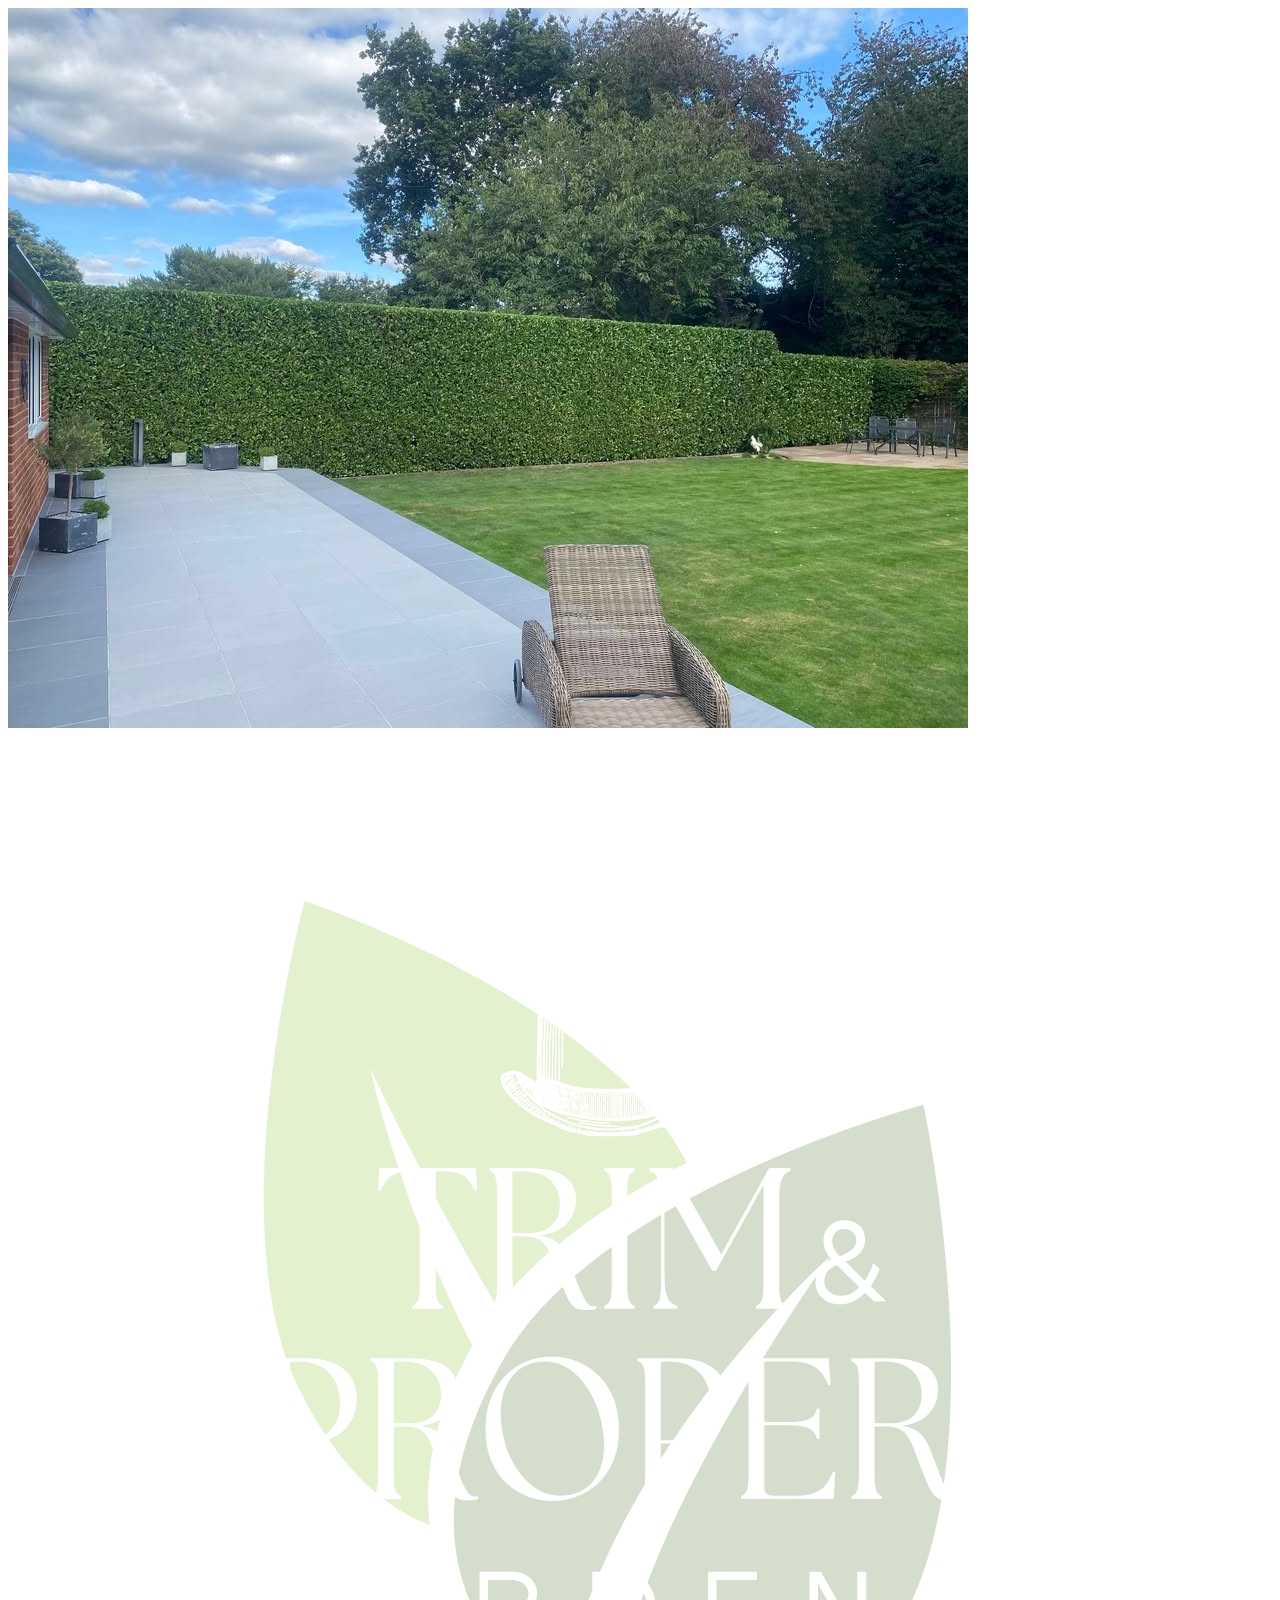
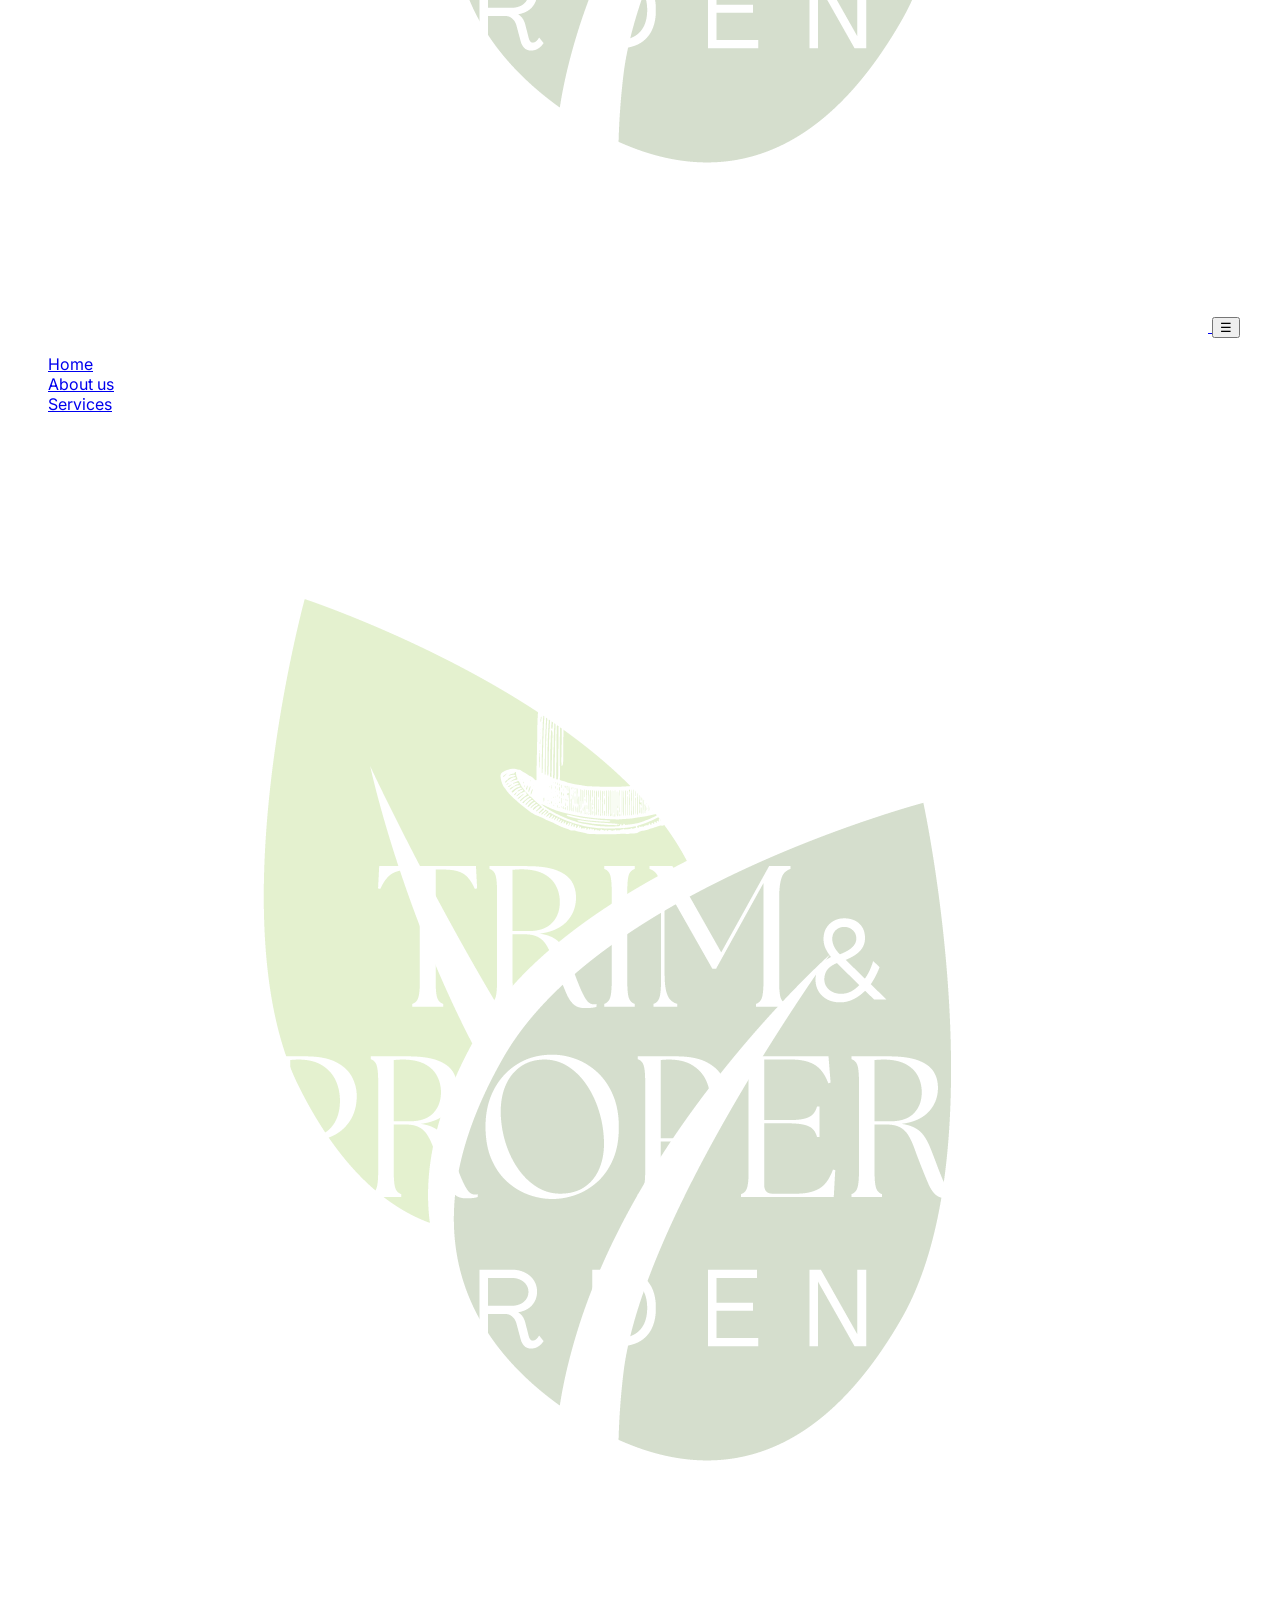
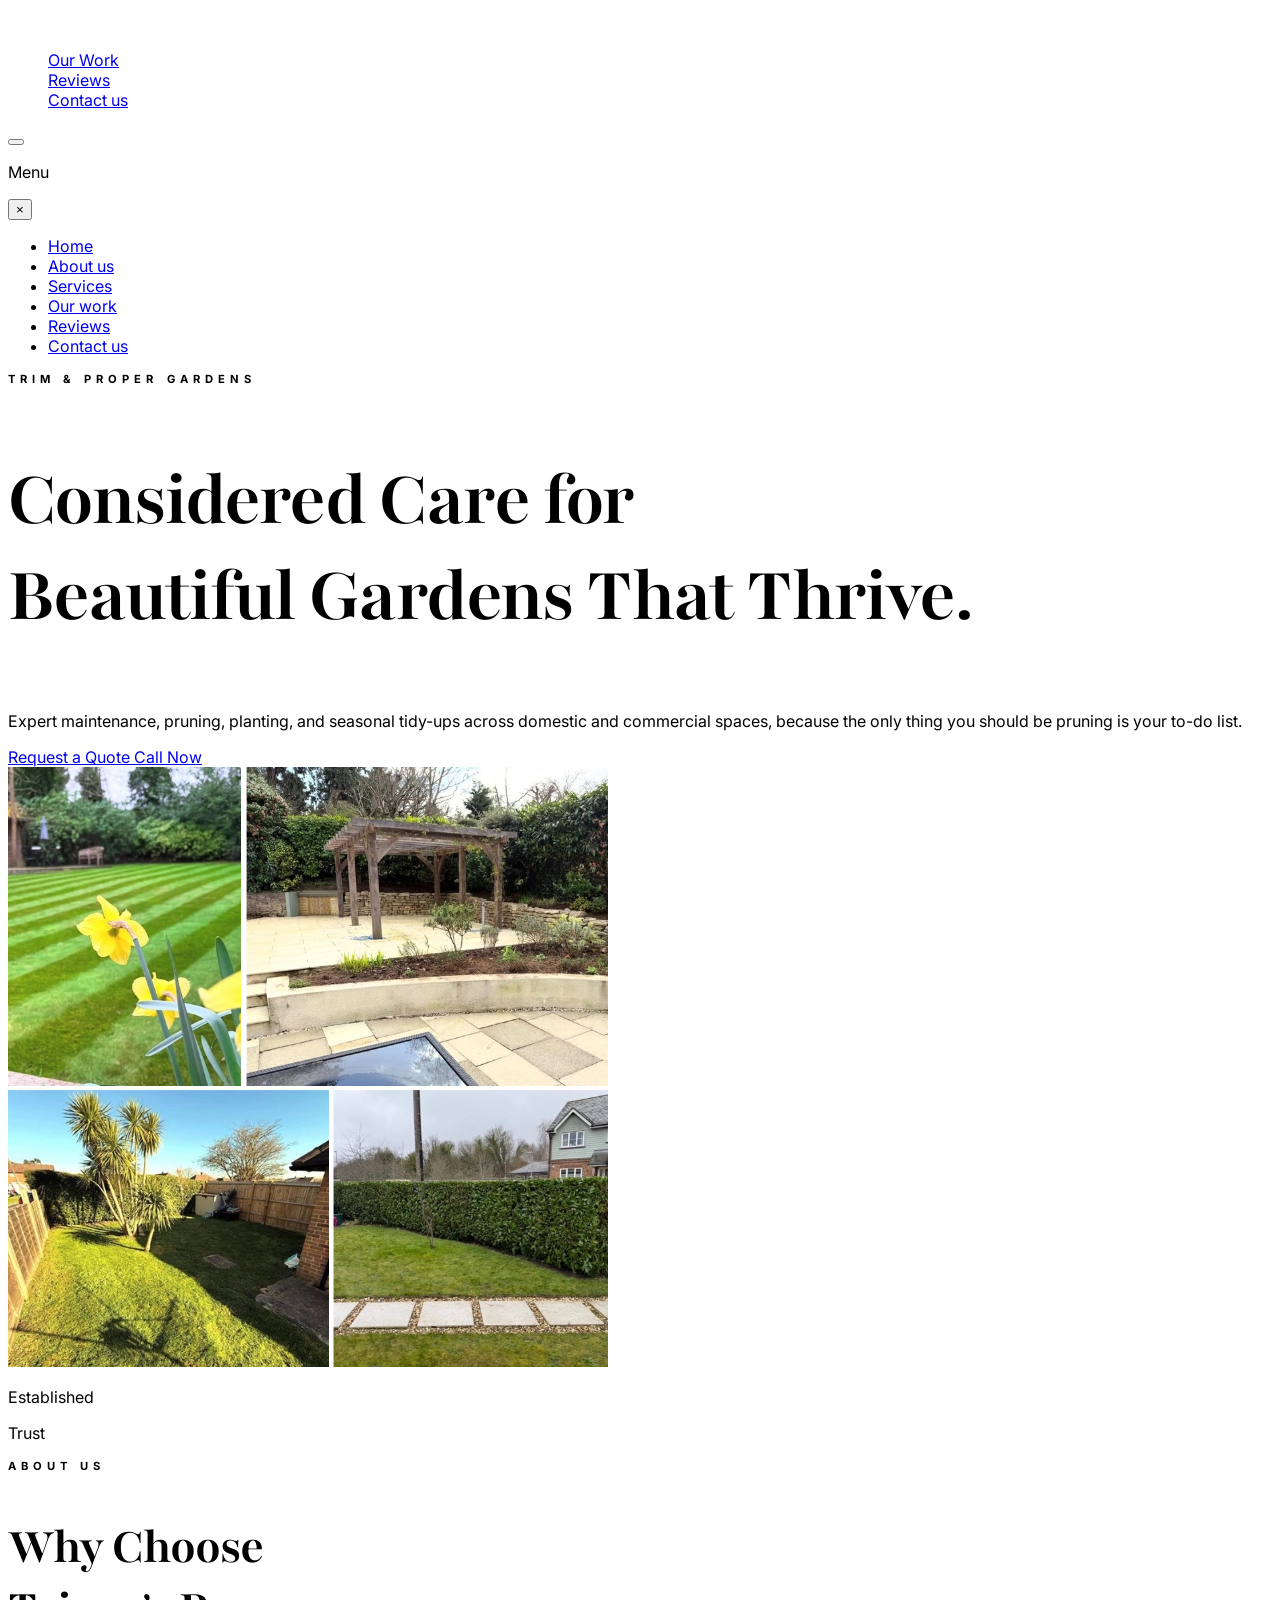
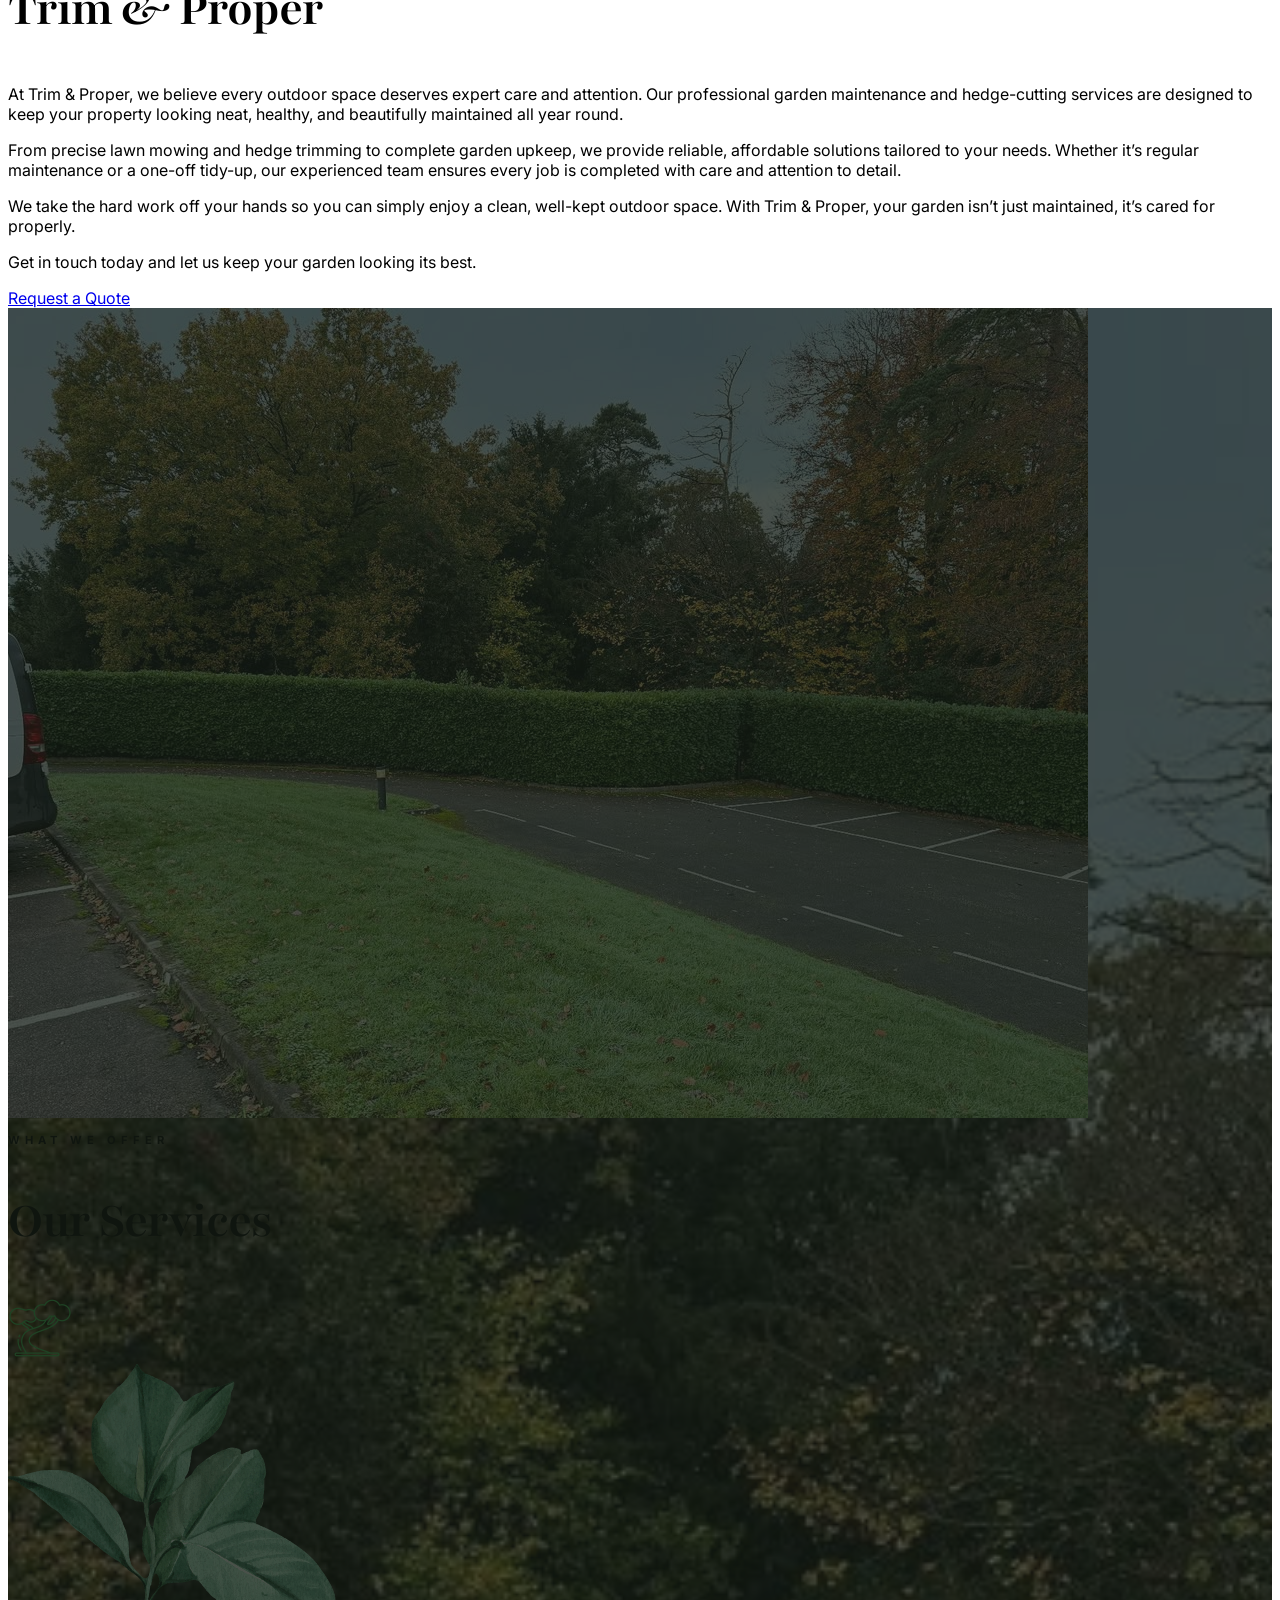
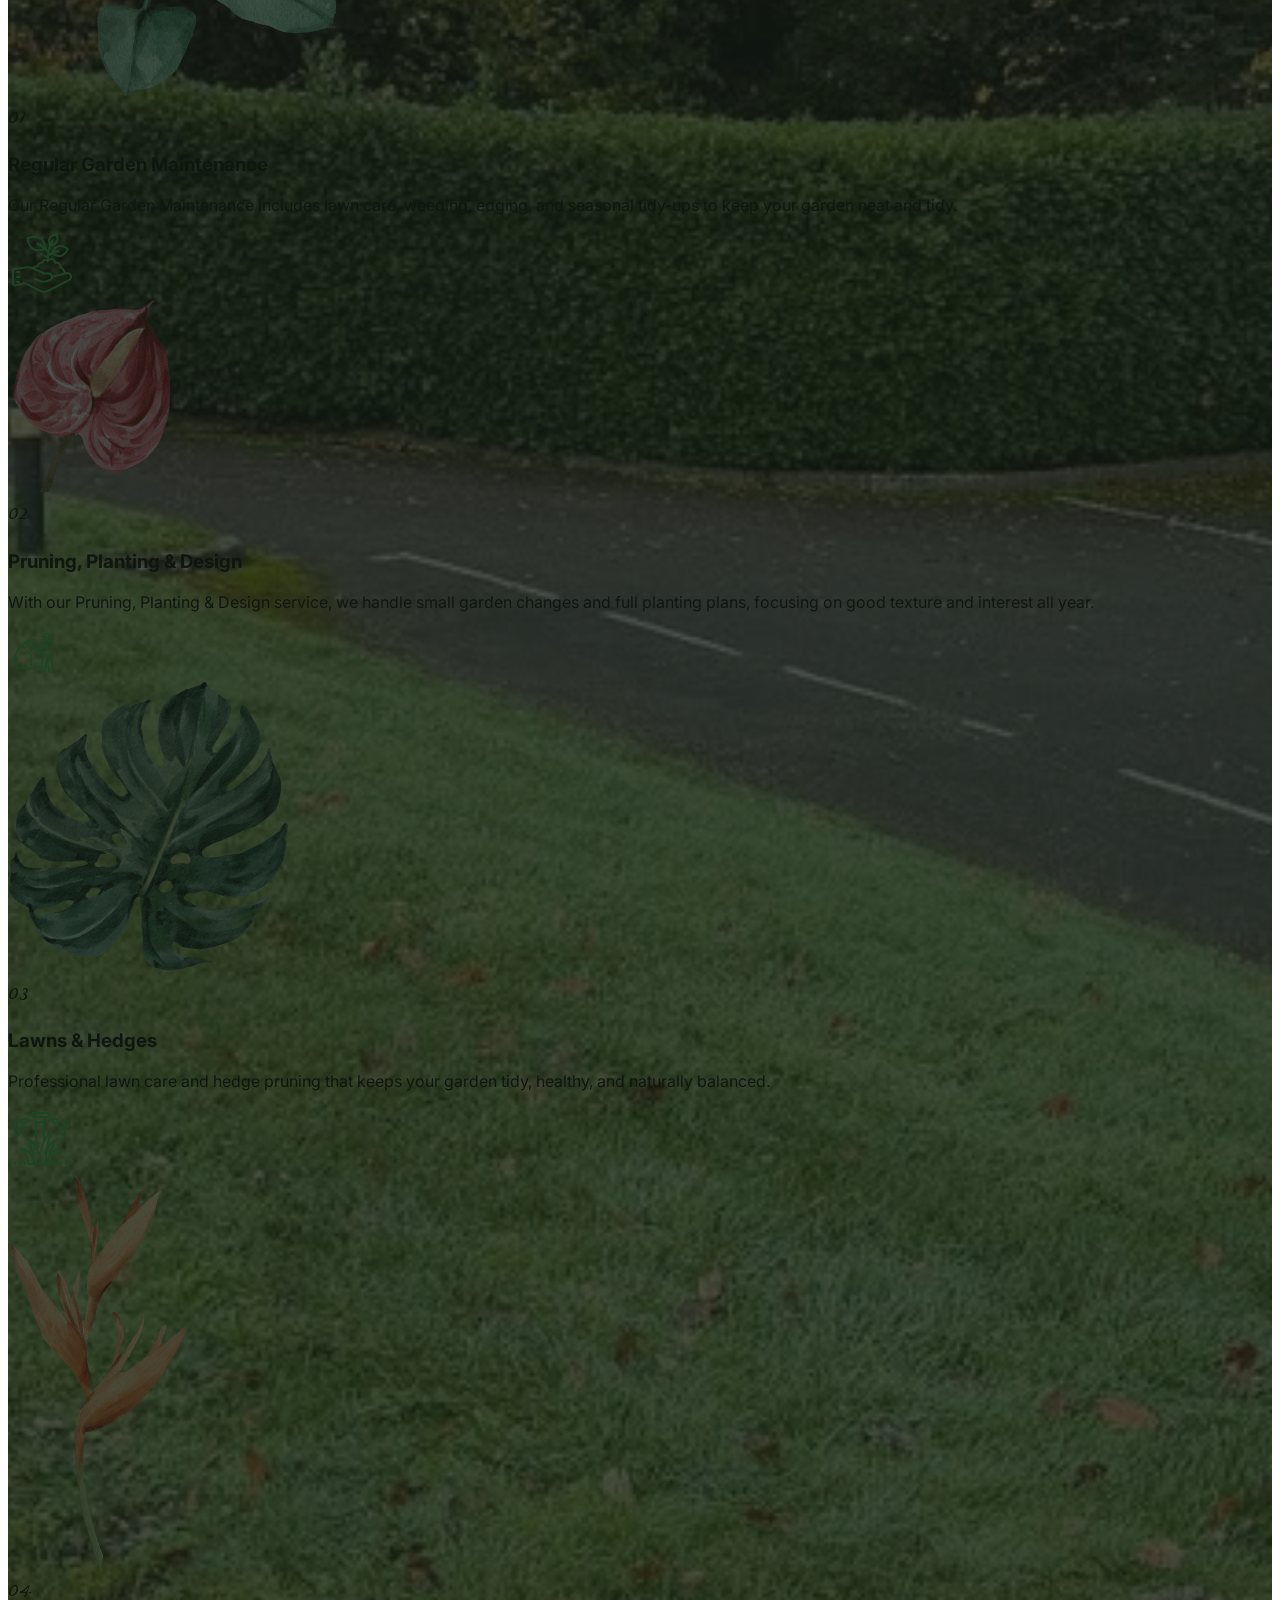
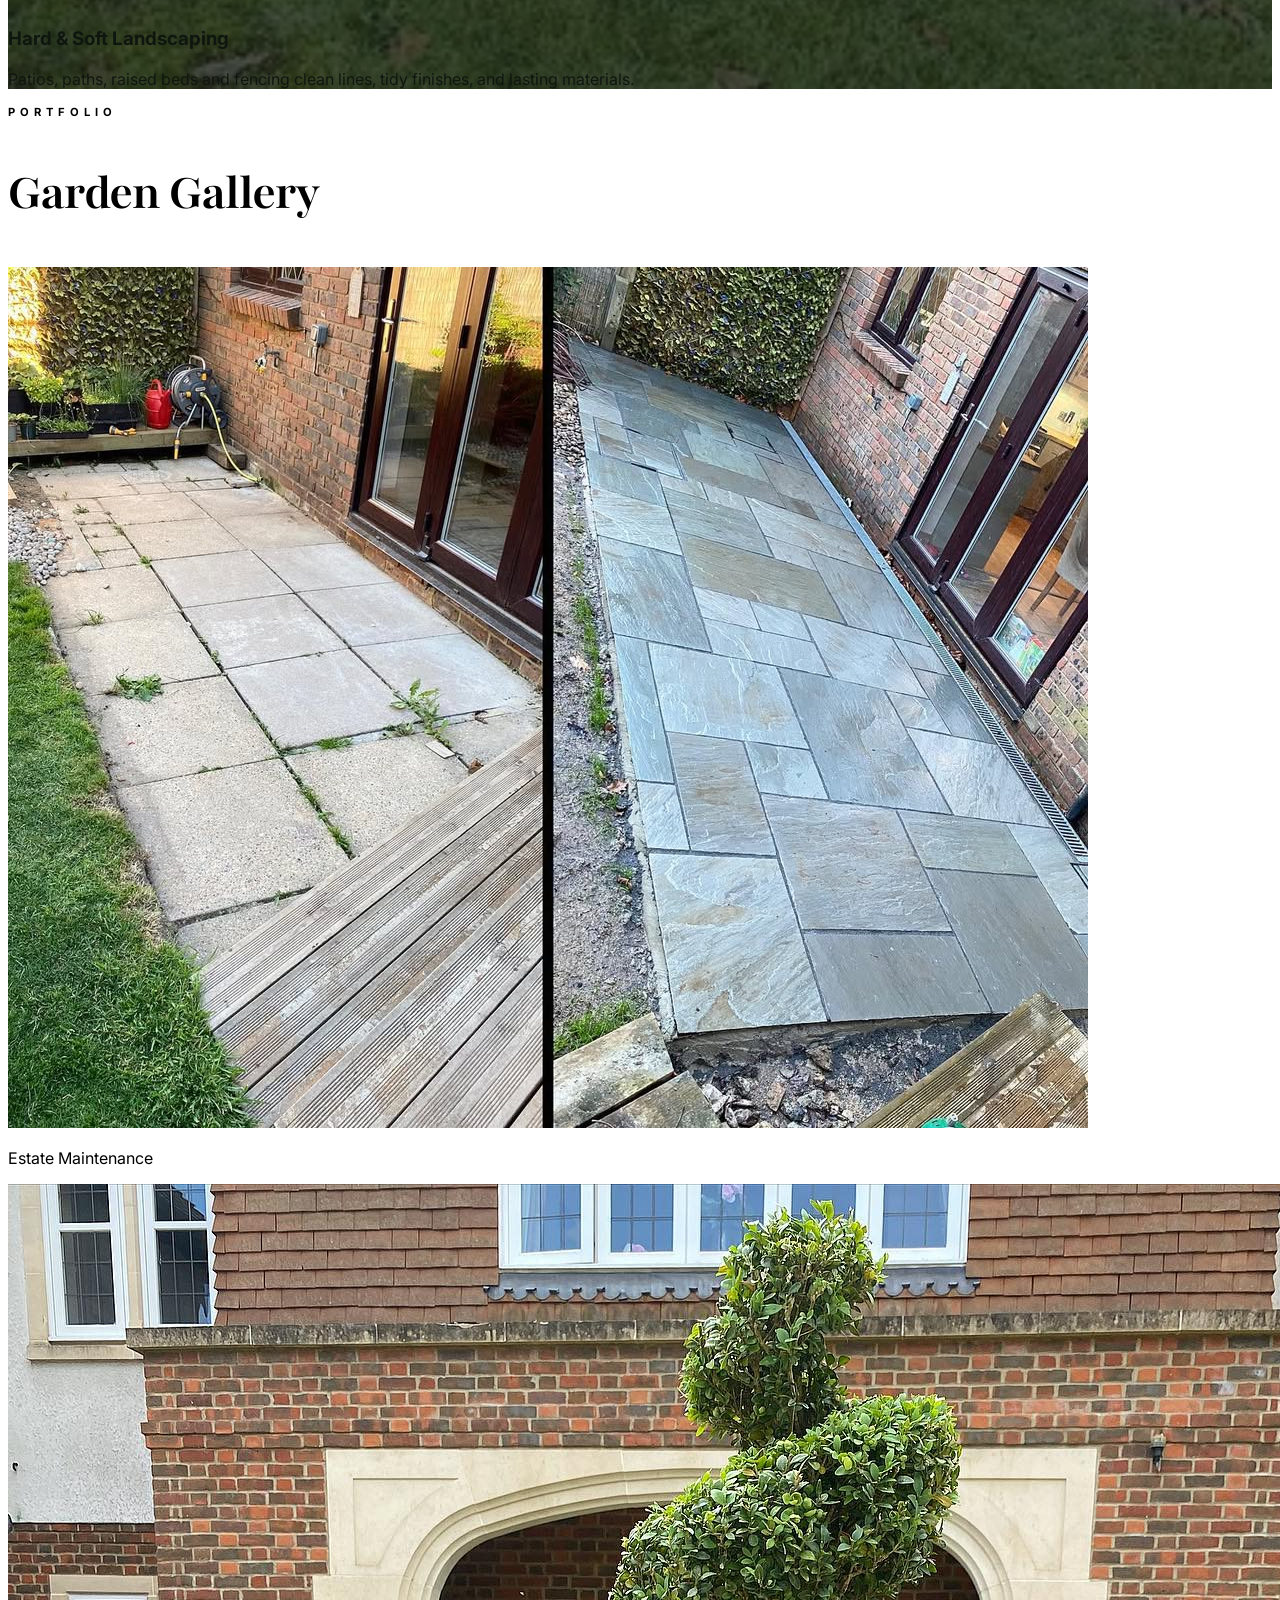
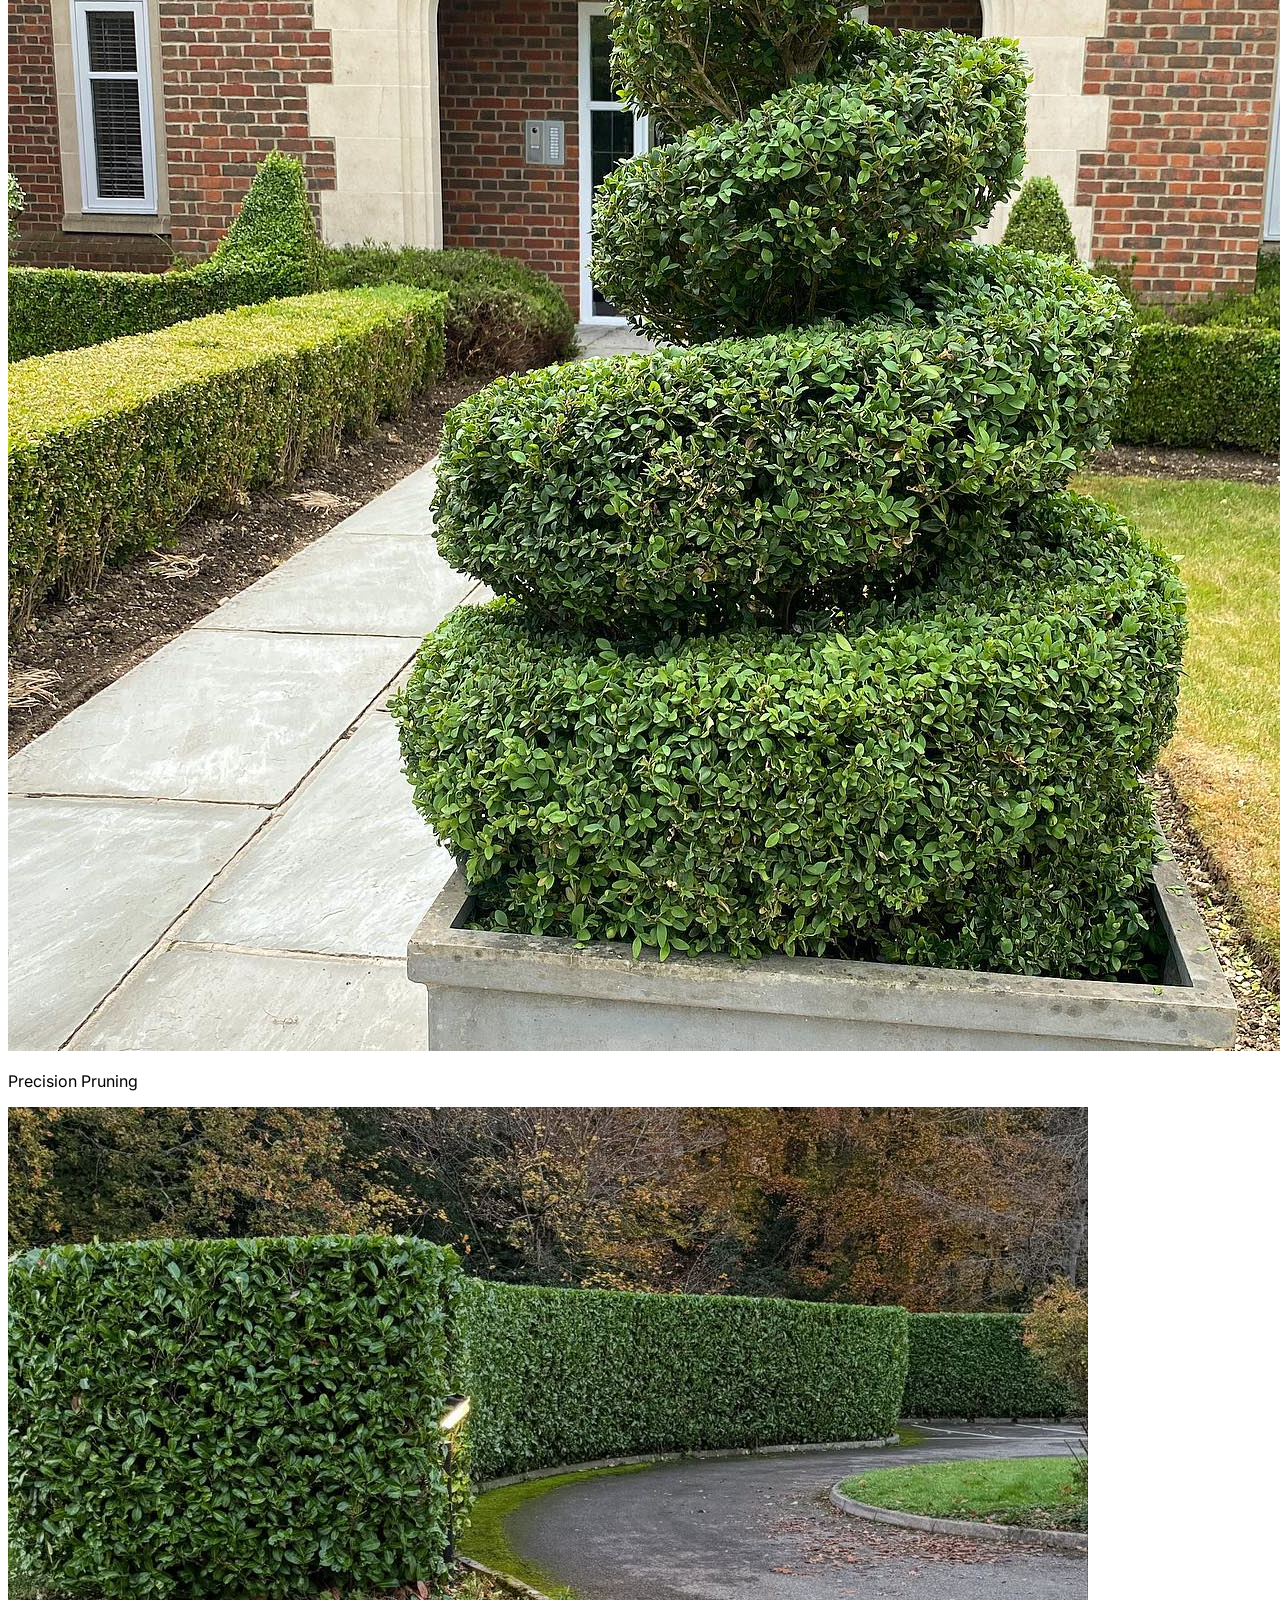
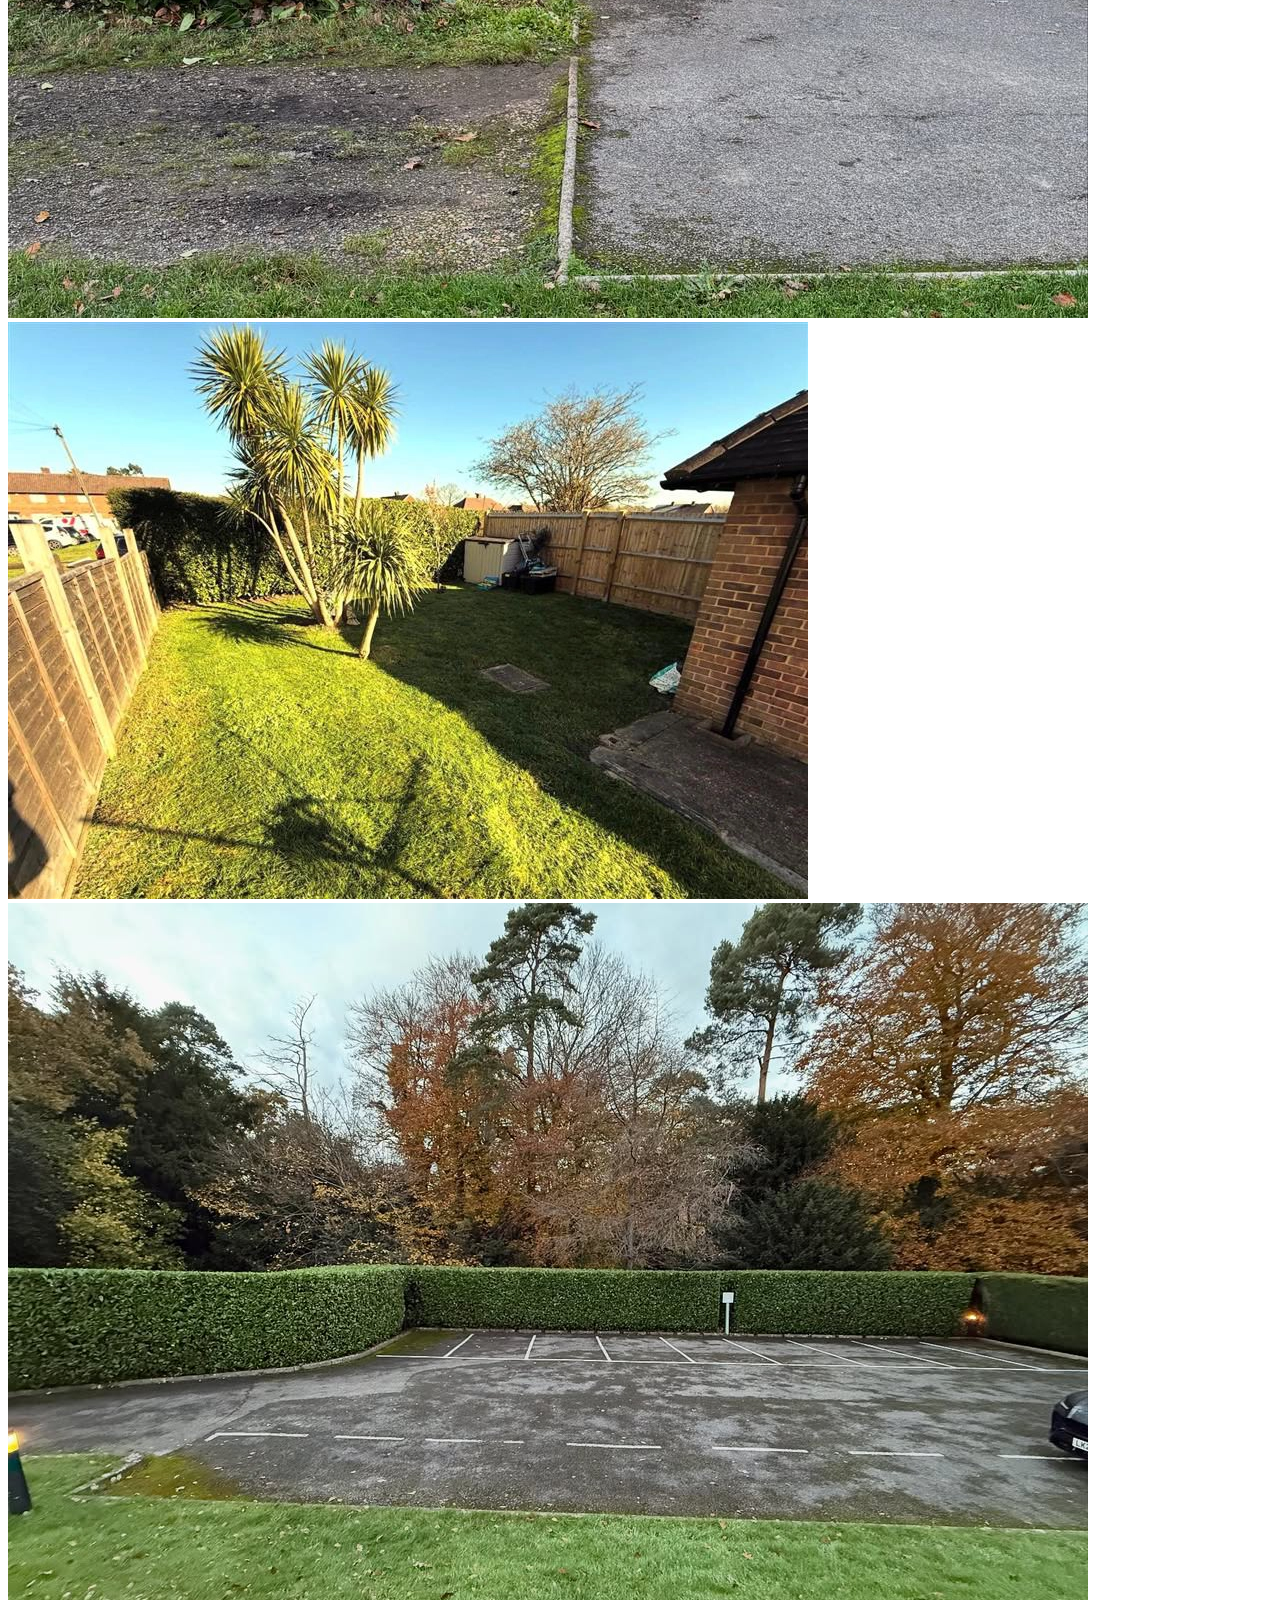
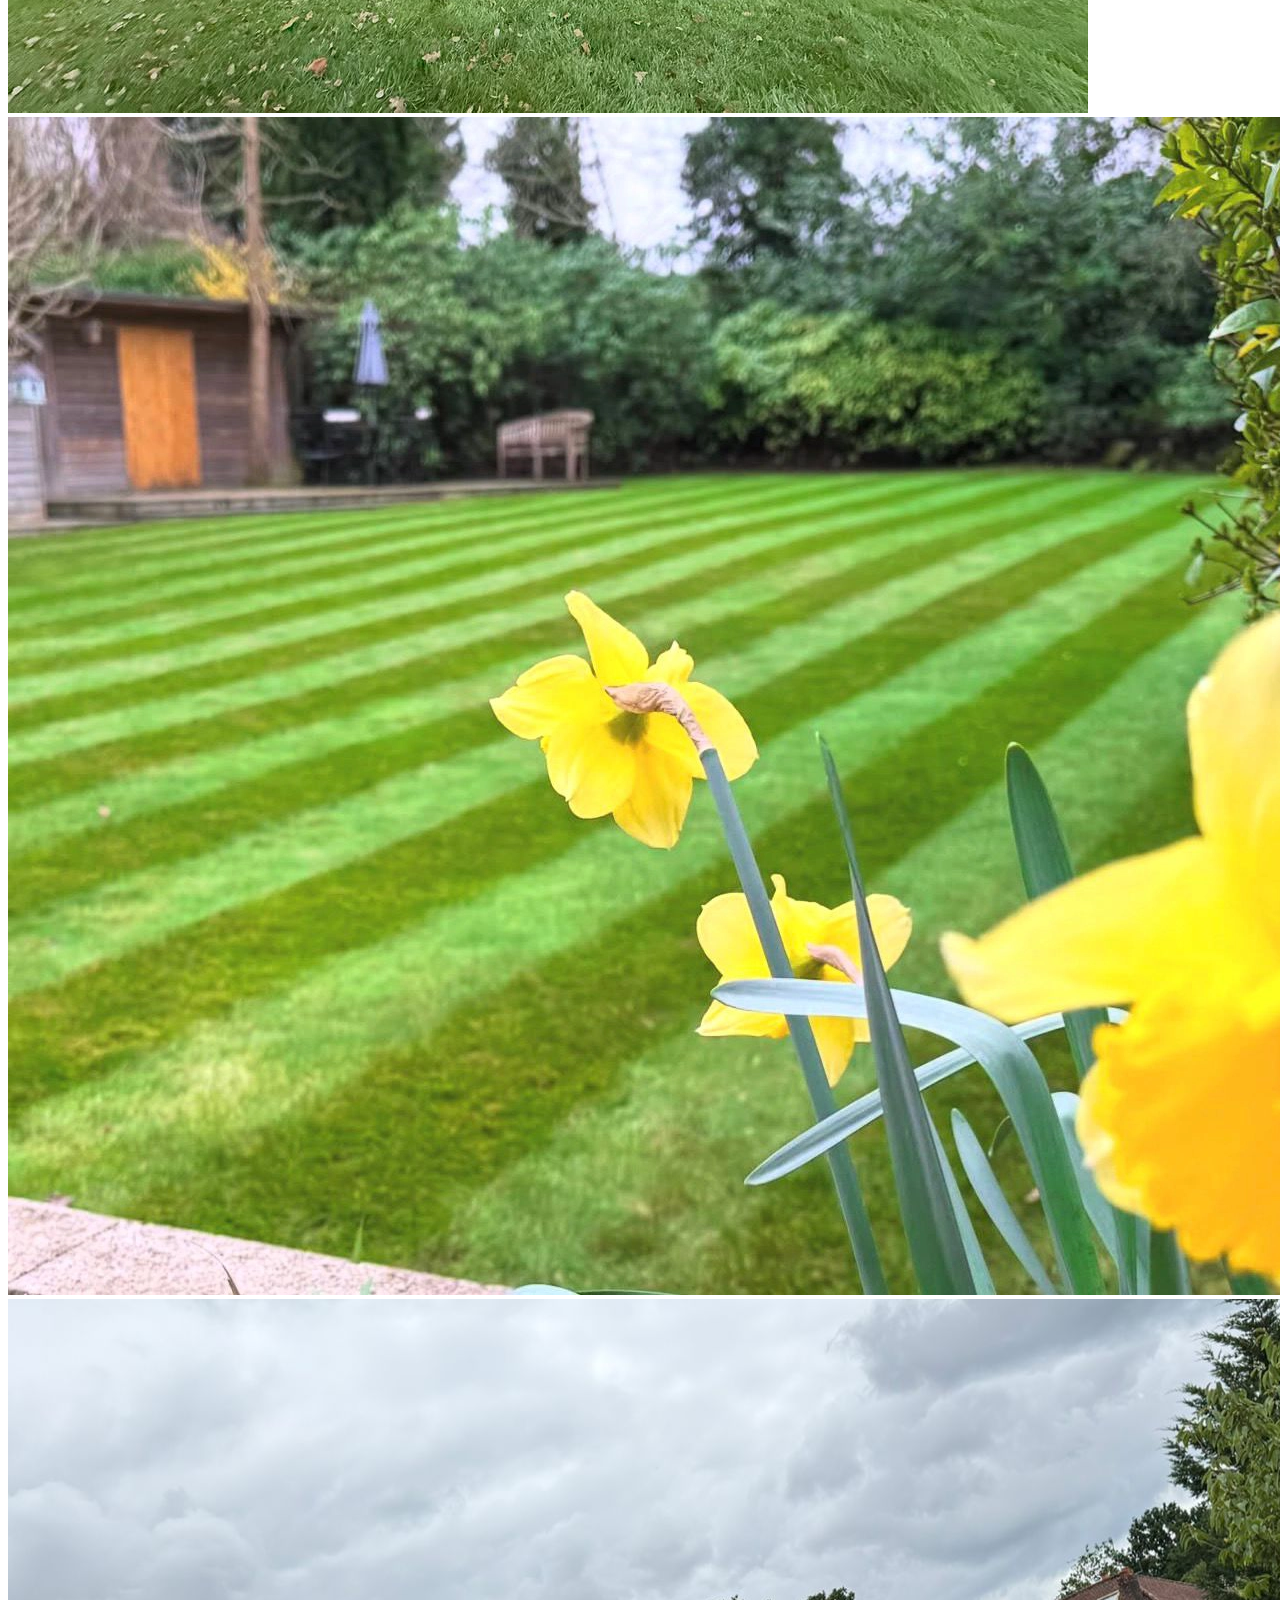
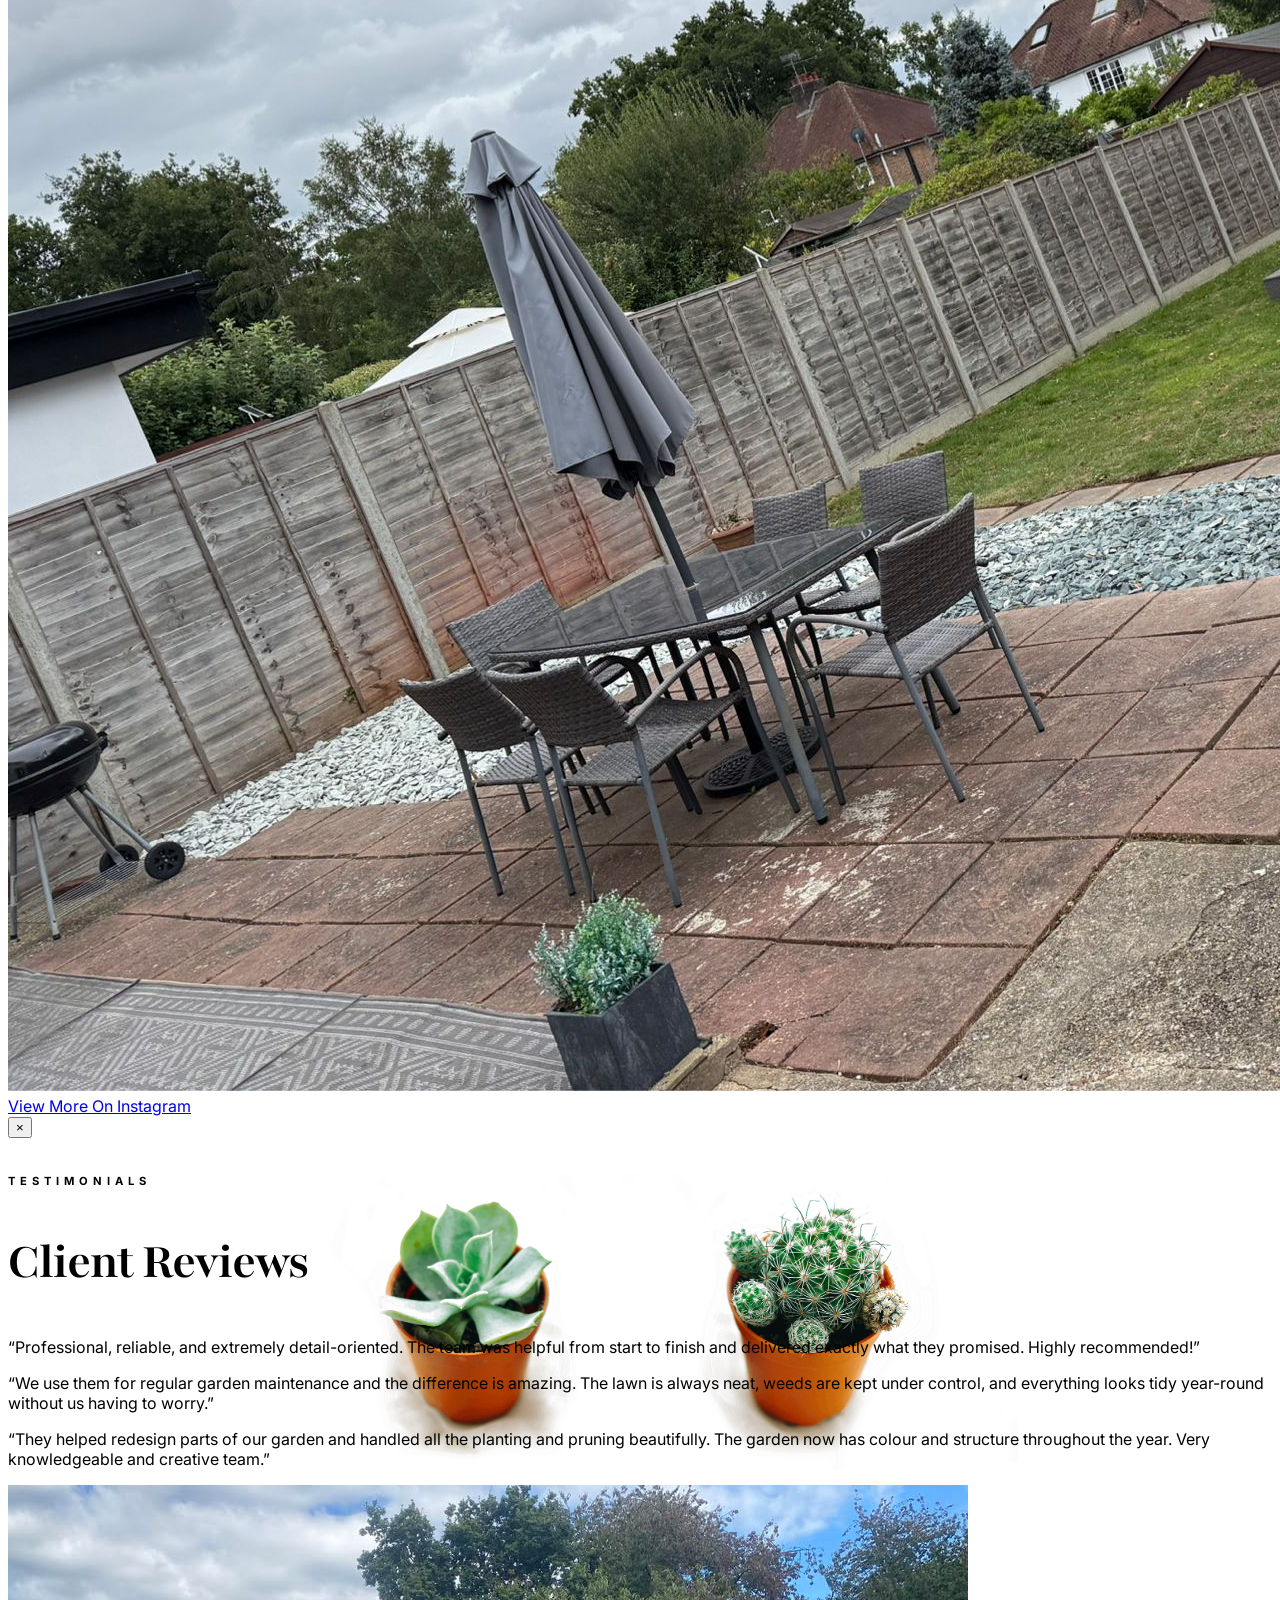
==== index.html @ 825b22c7 "updated number" ====
<!DOCTYPE html>
<html lang="en" class="scroll-smooth">

<head>
  <meta charset="UTF-8" />
  <meta name="viewport" content="width=device-width, initial-scale=1.0" />
  <title>Document</title>

  <link rel="stylesheet" href="https://cdn.jsdelivr.net/npm/swiper@12/swiper-bundle.min.css" />
  <link href="stylesheet.css" rel="stylesheet" />
  <link rel="stylesheet" href="https://cdnjs.cloudflare.com/ajax/libs/font-awesome/6.5.0/css/all.min.css" />

  <link rel="preconnect" href="https://fonts.googleapis.com" />
  <link rel="preconnect" href="https://fonts.gstatic.com" crossorigin />
  <link
    href="https://fonts.googleapis.com/css2?family=Inter:ital,opsz,wght@0,14..32,100..900;1,14..32,100..900&family=Meddon&family=Playfair:ital,opsz,wght@0,5..1200,300..900;1,5..1200,300..900&display=swap"
    rel="stylesheet" />
</head>

<body class="font-inter">
  <section class="relative flex flex-col items-center justify-center overflow-hidden bg-[#0a120a]">

    <div class="absolute inset-0 z-0">
      <img src="./assests/images/b3.jpg" class="w-full h-full object-cover" alt="Garden background" />
      <div class="absolute inset-0 bg-gradient-to-t from-[#141c14c2] via-[#141c14c2]/70 to-[#0a120a]/90"></div>
    </div>

    <!-- Header start-->
    <header class="absolute top-0 left-0 w-full z-[9999] pt-4 md:pt-5 px-4 sm:px-6">
      <nav class="max-w-[1400px] mx-auto">
        <div class="flex items-center justify-between lg:hidden">
          <a href="/" class="block">
            <img src="./assests/images/logo_white.png" alt="Logo"
              class="h-30 object-contain brightness-110 rounded-lg" />
          </a>
          <button id="mobileMenuBtn" aria-label="Open menu" aria-expanded="false"
            class="h-11 w-11 flex items-center justify-center rounded-md bg-white/10 border border-white/20 text-white text-2xl">
            &#9776;
          </button>
        </div>

        <div class="hidden lg:flex items-center justify-between">
          <ul class="flex items-center gap-10 lg:gap-16 flex-1 justify-end">
            <li class="menu-item"><a data-menu-link href="#hero-item"
                class="text-[10px] uppercase tracking-[0.4em] font-medium text-white/80 hover:text-white transition-all">Home</a>
            </li>
            <li class="menu-item"><a data-menu-link href="#about-us"
                class="text-[10px] uppercase tracking-[0.4em] font-medium text-white/80 hover:text-white transition-all">About
                us</a></li>
            <li class="menu-item"><a data-menu-link href="#services"
                class="text-[10px] uppercase tracking-[0.4em] font-medium text-white/80 hover:text-white transition-all">Services</a>
            </li>
          </ul>

          <div class="flex-shrink-0 mx-8 md:mx-16">
            <a href="/" class="block transition-transform hover:scale-101">
              <img src="./assests/images/logo_white.png" alt="Logo"
                class="h-30 md:h-30 lg:h-40 object-contain brightness-110 rounded-xl shadow-2xl">
            </a>
          </div>

          <ul class="flex items-center gap-10 lg:gap-16 flex-1">
            <li class="menu-item"><a data-menu-link href="#our-work"
                class="text-[10px] uppercase tracking-[0.4em] font-medium text-white/80 hover:text-white transition-all">Our
                Work</a></li>
            <li class="menu-item"><a data-menu-link href="#reviews"
                class="text-[10px] uppercase tracking-[0.4em] font-medium text-white/80 hover:text-white transition-all">Reviews</a>
            </li>
            <li class="menu-item"><a data-menu-link href="#contact"
                class="text-[10px] uppercase tracking-[0.4em] font-bold text-[#f7ae47] hover:brightness-125 transition-all">Contact
                us</a></li>
          </ul>
        </div>
      </nav>
    </header>

    <div id="mobileMenu" class="fixed inset-0 z-[10001] hidden lg:hidden">
      <button id="mobileMenuBackdrop" aria-label="Close menu" class="absolute inset-0 bg-black/60"></button>
      <div
        class="mobile-menu-panel absolute top-0 right-0 h-full w-[82%] max-w-sm bg-[#141c14] text-white p-6 shadow-2xl">
        <div class="flex items-center justify-between border-b border-white/15 pb-4 mb-5">
          <p class="uppercase tracking-[0.3em] text-[11px] text-white/70">Menu</p>
          <button id="close" aria-label="Close menu"
            class="h-10 w-10 flex items-center justify-center rounded-md border border-white/20 text-2xl">&times;</button>
        </div>
        <ul class="flex flex-col gap-2">
          <li><a data-menu-link
              class="block py-3 text-sm uppercase tracking-[0.2em] border-b border-white/10 text-white/90"
              href="#hero-item">Home</a></li>
          <li><a data-menu-link
              class="block py-3 text-sm uppercase tracking-[0.2em] border-b border-white/10 text-white/90"
              href="#about-us">About us</a></li>
          <li><a data-menu-link
              class="block py-3 text-sm uppercase tracking-[0.2em] border-b border-white/10 text-white/90"
              href="#services">Services</a></li>
          <li><a data-menu-link
              class="block py-3 text-sm uppercase tracking-[0.2em] border-b border-white/10 text-white/90"
              href="#our-work">Our work</a></li>
          <li><a data-menu-link
              class="block py-3 text-sm uppercase tracking-[0.2em] border-b border-white/10 text-white/90"
              href="#reviews">Reviews</a></li>
          <li><a data-menu-link class="block py-3 text-sm uppercase tracking-[0.2em] text-[#f7ae47] font-semibold"
              href="#contact">Contact us</a></li>
        </ul>
      </div>
    </div>
    <!-- Header end-->

    <div id="hero-item" class="relative z-10 w-full max-w-5xl px-4 sm:px-6 text-center pt-35 pb-20 md:pt-60 md:pb-28">

      <div class="inline-flex items-center gap-3 mb-10">
        <div class="h-[1px] w-8 bg-[#f7ae47]/40"></div>
        <p class="section-kicker text-[#f7ae47]">
          Trim & Proper Gardens
        </p>
        <div class="h-[1px] w-8 bg-[#f7ae47]/40"></div>
      </div>

      <h1 class="hero-title text-white mb-10">
        Considered Care for <br>
        <span class="italic font-light">Beautiful Gardens That Thrive.</span>
      </h1>

      <p class="text-white/70 text-base md:text-base max-w-2xl mx-auto mb-16 font-light leading-relaxed tracking-wide">
        Expert maintenance, pruning, planting, and seasonal tidy-ups across domestic and commercial spaces, because the
        only thing you should be pruning is your to-do list.
      </p>

      <div class="flex flex-row justify-center items-center gap-3 sm:gap-5">
        <a href="#contact"
          class="w-auto whitespace-nowrap bg-green-700 text-white px-4 sm:px-8 py-3 rounded-sm hover:bg-green-600 transition-all duration-300 text-[10px] sm:text-[12px] font-bold uppercase tracking-[0.14em] sm:tracking-[0.2em] shadow-xl">
          Request a Quote
        </a>

        <a href="tel:+17703437971"
          class="w-auto whitespace-nowrap border border-white/20 text-white/80 px-4 sm:px-8 py-3 rounded-sm hover:bg-white hover:text-black transition-all duration-500 text-[10px] sm:text-[12px] font-bold uppercase tracking-[0.14em] sm:tracking-[0.2em] backdrop-blur-sm">
          Call Now
        </a>
      </div>
    </div>
  </section>

  <!-- 2. About us section start -->
  <section id="about-us" class="relative py-14 sm:py-16 md:py-24 lg:py-32 bg-[#fff] overflow-hidden">
    <div class="container mx-auto px-4 sm:px-6 relative z-10">
      <div class="flex flex-col lg:flex-row items-center gap-16 lg:gap-24">

        <div class="w-full lg:w-1/2 order-2 lg:order-1">
          <div class="relative group">
            <div
              class="absolute -inset-4 border border-black/20 rounded-2xl transition-transform duration-700 group-hover:scale-95">
            </div>

            <div class="relative overflow-hidden rounded-xl aspect-[4/4] shadow-2xl">
              <img src="./assests/images/about.webp" alt="Professional gardening"
                class="w-full h-full object-cover transition-transform duration-1000 group-hover:scale-104">

            </div>

            <div class="absolute -top-6 -right-6 bg-[#399a32] p-8 hidden md:block shadow-2xl">
              <p class="text-white text-[10px] uppercase tracking-[0.4em] font-bold mb-1">Established</p>
              <p class="text-white text-3xl font-serif italic">Trust</p>
            </div>
          </div>
        </div>

        <div class="w-full lg:w-1/2 order-1 lg:order-2">
          <div class="flex items-center gap-3 mb-8">
            <div class="h-[1px] w-8 bg-[#f7ae47]/40"></div>
            <p class="section-kicker text-[#f7ae47]">About Us</p>

          </div>
          <h2 class="section-title text-[#141c14] mb-8">
            Why Choose <br><span class="italic font-light text-[#399a32]">Trim & Proper</span>
          </h2>


          <div class="space-y-6 max-w-xl">
            <p class="text-black/80 text-base md:text-base max-w-2xl mx-auto  font-light leading-relaxed tracking-wide">
              At Trim & Proper, we believe every outdoor space deserves expert care and attention. Our professional
              garden maintenance and hedge-cutting services are designed to keep your property looking neat, healthy,
              and beautifully maintained all year round.
            </p>

            <p class="text-black/80 text-base md:text-base max-w-2xl mx-auto font-light leading-relaxed tracking-wide">
              From precise lawn mowing and hedge trimming to complete garden upkeep, we provide reliable, affordable
              solutions tailored to your needs. Whether it’s regular maintenance or a one-off tidy-up, our experienced
              team ensures every job is completed with care and attention to detail.
            </p>

            <p class="text-black/80 text-base md:text-base max-w-2xl mx-auto font-light leading-relaxed tracking-wide">
              We take the hard work off your hands so you can simply enjoy a clean, well-kept outdoor space. With Trim &
              Proper, your garden isn’t just maintained, it’s cared for properly.
            </p>
          </div>

          <div class="mt-7  border-t border-black/10">
            <p class="text-[#f7ae47] text-base italic font-serif my-7">Get in touch today and let us keep your garden
              looking its best.</p>

            <a href="#contact"
              class="w-auto whitespace-nowrap bg-green-700 text-white px-4 sm:px-8 py-3 rounded-sm hover:bg-green-600 transition-all duration-300 text-[10px] sm:text-[12px] font-bold uppercase tracking-[0.14em] sm:tracking-[0.2em] shadow-xl">
              Request a Quote
            </a>
          </div>
        </div>

      </div>
    </div>
  </section>

  <!-- 2. About us section end -->

  <!-- 3. services section start -->
  <section id="services" class="relative py-14 sm:py-16 md:py-24 lg:py-32 overflow-hidden">
    <div class="overlay"></div>


    <div class="absolute inset-0 z-0">
      <img src="./assests/images/work/4.jpg" class="w-full h-full object-cover" alt="Garden background" />
      <div class="absolute inset-0 bg-gradient-to-t from-[#0a120a] via-[#141c14c2]/70 to-[#141c14c2]/90"></div>
    </div>

    <div class="container mx-auto relative px-4 sm:px-6 z-1">
      <div class="flex flex-col items-center justify-center mb-20">
        <div class="flex items-center gap-3 mb-8">
          <div class="h-[1px] w-8 bg-[#f7ae47]/40"></div>
          <p class="section-kicker text-[#f7ae47]">What we offer</p>
          <div class="h-[1px] w-8 bg-[#f7ae47]/40"></div>
        </div>


        <h2 class="section-title text-white mb-8">
          Our <span class="italic font-light text-white">Services</span>
        </h2>
      </div>

      <!-- Services Grid -->
      <div class="grid grid-cols-1 sm:grid-cols-2 lg:grid-cols-4 gap-8 md:gap-10 text-white">
        <!-- Service Card 1 -->
        <div class="relative text-center group">
          <div class="relative inline-block">
            <div
              class="bg-white rounded-full shadow-lg w-32 h-32 flex items-center justify-center mx-auto relative z-1 transition-transform duration-700 ease-out group-hover:-translate-y-2">
              <img src="./assests/images/icons/1.png" alt="Garden Design" class="w-12 h-12" />
            </div>

            <!-- Decorative leaf behind -->
            <img src="./assests/images/s1.png" alt="leaf" class="absolute -right-10 -top-8 opacity-90" />

            <!-- Number Badge -->
            <div
              class="absolute -top-0 -left-0 bg-[#FBB03B] text-white font-Meddon w-12 h-12 flex items-center justify-center rounded-full shadow-md z-2 transition-transform duration-700 ease-out group-hover:-translate-y-2">
              01</div>
          </div>
          <div class="mt-8">
            <h3 class="text-lg font-semibold mb-2">Regular Garden Maintenance</h3>
            <p class="text-gray-300 text-sm mb-3">
              Our Regular Garden Maintenance includes lawn care, weeding, edging, and seasonal tidy-ups to
              keep your garden neat and tidy.
            </p>

          </div>
        </div>

        <!-- Service Card 2 -->
        <div class="relative text-center group lg:mt-10">
          <div class="relative inline-block">
            <div
              class="bg-white rounded-full shadow-lg w-32 h-32 flex items-center justify-center mx-auto relative z-1 transition-transform duration-700 ease-out group-hover:-translate-y-2">
              <img src="./assests/images/icons/2.png" alt="Garden Design" class="w-12 h-12" />
            </div>

            <!-- Decorative leaf behind -->
            <img src="./assests/images/s2.png" alt="leaf" class="absolute lg:-right-5 -top-8 w-17" />

            <!-- Number Badge -->
            <div
              class="absolute -top-0 -left-0 bg-[#FBB03B] text-white font-Meddon w-12 h-12 flex items-center justify-center rounded-full shadow-md z-2 transition-transform duration-700 ease-out group-hover:-translate-y-2">
              02
            </div>
          </div>
          <div class="mt-8">
            <h3 class="text-lg font-semibold mb-2">
              Pruning, Planting & Design
            </h3>
            <p class="text-gray-300 text-sm mb-3">
              With our Pruning, Planting & Design service, we handle small
              garden changes and full planting plans, focusing on good texture
              and interest all year.
            </p>
          </div>
        </div>

        <!-- Service Card 3 -->
        <div class="relative text-center group">
          <div class="relative inline-block">
            <div
              class="bg-white rounded-full shadow-lg w-32 h-32 flex items-center justify-center mx-auto relative z-1 transition-transform duration-700 ease-out group-hover:-translate-y-2">
              <img src="./assests/images/icons/3.png" alt="Garden Design" class="w-13 h-13" />
            </div>

            <!-- Decorative leaf behind -->
            <img src="./assests/images/s3.png" alt="leaf" class="absolute -right-7 -top-3" />

            <!-- Number Badge -->
            <div
              class="absolute -top-0 -left-0 bg-[#FBB03B] text-white font-Meddon w-12 h-12 flex items-center justify-center rounded-full shadow-md z-2 transition-transform duration-700 ease-out group-hover:-translate-y-2">
              03
            </div>
          </div>
          <div class="mt-8">
            <h3 class="text-lg font-semibold mb-2">Lawns & Hedges</h3>
            <p class="text-gray-300 text-sm mb-3">
              Professional lawn care and hedge pruning that keeps your garden
              tidy, healthy, and naturally balanced.
            </p>
          </div>
        </div>

        <!-- Service Card 4 -->
        <div class="relative text-center group lg:mt-10">
          <div class="relative inline-block">
            <div
              class="bg-white rounded-full shadow-lg w-32 h-32 flex items-center justify-center mx-auto relative z-1 transition-transform duration-700 ease-out group-hover:-translate-y-2">
              <img src="./assests/images/icons/4.png" alt="Garden Design" class="w-12 h-12" />
            </div>

            <!-- Decorative leaf behind -->
            <img src="./assests/images/s4.png" alt="leaf" class="absolute -left-5 lg:-right-5 lg:left-20 -top-8 w-17" />

            <!-- Number Badge -->
            <div
              class="absolute -top-0 -left-0 bg-[#FBB03B] text-white font-Meddon w-12 h-12 flex items-center justify-center rounded-full shadow-md z-2 transition-transform duration-700 ease-out group-hover:-translate-y-2">
              04
            </div>
          </div>
          <div class="mt-8">
            <h3 class="text-lg font-semibold mb-2">
              Hard & Soft Landscaping
            </h3>
            <p class="text-gray-300 text-sm mb-3">
              Patios, paths, raised beds and fencing clean lines, tidy
              finishes, and lasting materials.
            </p>
          </div>
        </div>
      </div>

    </div>
  </section>
  <!-- 3. services section end -->

  <!-- 4. projects section start -->

  <section id="our-work" class="py-14 sm:py-16 md:py-24 lg:py-32 bg-[#fefaf0]">
    <div class="container mx-auto px-4 sm:px-6">

      <div class="flex flex-col items-center mb-16 md:mb-24">
        <div class="flex items-center gap-3 mb-6">
          <div class="h-[1px] w-8 bg-[#399a32]/40"></div>
          <p class="section-kicker text-[#399a32]">Portfolio</p>
          <div class="h-[1px] w-8 bg-[#399a32]/40"></div>
        </div>
        <h2 class="section-title text-[#141c14] text-center">
          Garden <span class="italic font-light text-[#399a32]">Gallery</span>
        </h2>
      </div>

      <div id="gallery-grid" class="grid grid-cols-1 md:grid-cols-4 lg:grid-cols-12 gap-6 md:auto-rows-[300px]">

        <div
          class="md:col-span-2 lg:col-span-6 lg:row-span-2 relative overflow-hidden group rounded-sm shadow-sm cursor-zoom-in"
          onclick="openLightbox(this)">
          <img src="./assests/images/work/1.jpg" alt="Estate Maintenance"
            class="w-full h-full object-cover transition-transform duration-1000 ease-out group-hover:scale-110" />
          <div
            class="absolute inset-0 bg-black/20 opacity-0 group-hover:opacity-100 transition-opacity duration-500 flex items-end p-8">
            <p class="text-white text-[10px] uppercase tracking-widest font-bold">Estate Maintenance</p>
          </div>
        </div>

        <div
          class="md:col-span-2 lg:col-span-3 lg:row-span-2 relative overflow-hidden group rounded-sm shadow-sm cursor-zoom-in"
          onclick="openLightbox(this)">
          <img src="./assests/images/work/2.jpg" alt="Precision Pruning"
            class="w-full h-full object-cover transition-transform duration-1000 ease-out group-hover:scale-110" />
          <div
            class="absolute inset-0 bg-black/20 opacity-0 group-hover:opacity-100 transition-opacity duration-500 flex items-end p-8">
            <p class="text-white text-[10px] uppercase tracking-widest font-bold">Precision Pruning</p>
          </div>
        </div>

        <div class="md:col-span-2 lg:col-span-3 relative overflow-hidden group rounded-sm shadow-sm cursor-zoom-in"
          onclick="openLightbox(this)">
          <img src="./assests/images/work/3.jpg" alt="Garden Work"
            class="w-full h-full object-cover transition-transform duration-1000 group-hover:scale-110" />
        </div>

        <div class="md:col-span-2 lg:col-span-3 relative overflow-hidden group rounded-sm shadow-sm cursor-zoom-in"
          onclick="openLightbox(this)">
          <img src="./assests/images/work/9.webp" alt="Garden Work"
            class="w-full h-full object-cover transition-transform duration-1000 group-hover:scale-110" />
        </div>

        <div class="md:col-span-2 lg:col-span-4 relative overflow-hidden group rounded-sm shadow-sm cursor-zoom-in"
          onclick="openLightbox(this)">
          <img src="./assests/images/work/5.jpg" alt="Garden Work"
            class="w-full h-full object-cover transition-transform duration-1000 group-hover:scale-110" />
        </div>

        <div class="md:col-span-2 lg:col-span-4 relative overflow-hidden group rounded-sm shadow-sm cursor-zoom-in"
          onclick="openLightbox(this)">
          <img src="./assests/images/work/6.webp" alt="Garden Work"
            class="w-full h-full object-cover transition-transform duration-1000 group-hover:scale-110" />
        </div>

        <div class="md:col-span-2 lg:col-span-4 relative overflow-hidden group rounded-sm shadow-sm cursor-zoom-in"
          onclick="openLightbox(this)">
          <img src="./assests/images/work/7.jpg" alt="Garden Work"
            class="w-full h-full object-cover transition-transform duration-1000 ease-out group-hover:scale-110" />
        </div>

      </div>

      <div class="mt-16 text-center">
        <a href="https://instagram.com" target="_blank"
          class="text-[10px] uppercase tracking-[0.4em] font-bold text-[#141c14] border-b border-[#399a32] pb-2 hover:text-[#399a32] transition-colors">
          View More On Instagram
        </a>
      </div>
    </div>
  </section>

  <div id="lightbox"
    class="fixed inset-0 z-[10000] hidden bg-black/95 backdrop-blur-sm flex items-center justify-center p-4 md:p-10 transition-all duration-300">
    <button onclick="closeLightbox()"
      class="absolute top-10 right-10 text-white text-4xl font-light hover:text-[#399a32] transition-colors">
      &times;
    </button>

    <div class="max-w-6xl w-full h-full flex flex-col items-center justify-center">
      <img id="lightbox-img" src="" alt=""
        class="max-w-full max-h-[85vh] object-contain shadow-2xl transition-transform duration-500 scale-95" />
      <p id="lightbox-caption" class="text-[#f7ae47] mt-6 uppercase tracking-[0.4em] text-xs font-bold"></p>
    </div>
  </div>

  <!-- 4. projects section end -->

  <!-- 5. reviews section start -->

  <section id="reviews" class="relative py-14 sm:py-16 md:py-24 lg:py-32 overflow-hidden">
    <div class="container mx-auto relative px-4 sm:px-6 z-1">
      <div
        class="flex flex-col items-center justify-center mx-auto w-full max-w-[980px] bg-[#F8F5F0] min-h-[420px] p-8 sm:p-10 md:p-14 lg:w-[620px] lg:h-[620px] lg:min-h-0 lg:rounded-full relative">
        <p class="section-kicker text-[#f7ae47] mb-2 text-center lg:text-left">
          Testimonials
        </p>

        <h2 class="section-title text-[#141c14] mb-2 text-center lg:text-left leading-snug">
          Client <span class="italic font-light text-[#399a32]">Reviews</span>
        </h2>

        <div class="flex justify-center items-center w-[95%] lg:w-[60%] text-center">
          <div class="swiper-button bg-green-500 rounded-full swiper-button-prev -left-20"></div>
          <!-- Slider main container -->
          <div class="swiper">
            <!-- Additional required wrapper -->
            <div class="swiper-wrapper">
              <div class="swiper-slide">
                <p class="text-[#616161] text-[16px]/8 lin font-inter px-2 md:px-0 text-center">
                  “Professional, reliable, and extremely detail-oriented. The team was helpful from start to finish and
                  delivered exactly what they promised. Highly recommended!”
                </p>


              </div>

              <div class="swiper-slide">
                <p class="text-[#616161] text-[16px]/8 lin font-inter px-2 md:px-0 text-center">
                  “We use them for regular garden maintenance and the difference is amazing. The lawn is always neat,
                  weeds are kept under control, and everything looks tidy year-round without us having to worry.”
                </p>


              </div>

              <div class="swiper-slide">
                <p class="text-[#616161] text-[16px]/8 lin font-inter px-2 md:px-0 text-center">
                  “They helped redesign parts of our garden and handled all the planting and pruning beautifully. The
                  garden now has colour and structure throughout the year. Very knowledgeable and creative team.”
                </p>
              </div>
            </div>
          </div>
          <div class="swiper-button bg-green-500 rounded-full swiper-button-next"></div>
        </div>
      </div>
    </div>
  </section>
  <!-- 5. reviews section end -->

  <!-- 6. contact before section -->
  <section class="relative flex flex-col items-center justify-center overflow-hidden bg-[#0a120a]">

    <div class="absolute inset-0 z-0">
      <img src="./assests/images/b3.jpg" class="w-full h-full object-cover" alt="Garden background" />
      <div class="absolute inset-0 bg-gradient-to-t from-[#141c14c2] via-[#141c14c2]/70 to-[#0a120a]/90"></div>
    </div>


    <div id="consultation" class="relative z-10 w-full max-w-5xl px-4 sm:px-6 text-center py-20 md:py-24">

      <div class="inline-flex items-center gap-3 mb-10">
        <div class="h-[1px] w-8 bg-[#f7ae47]/40"></div>
        <p class="section-kicker text-[#f7ae47]">
          Consultation
        </p>
        <div class="h-[1px] w-8 bg-[#f7ae47]/40"></div>
      </div>

      <h1 class="hero-title text-white mb-10">
        Book a
        <span class="italic font-light">Consultation</span>
      </h1>

      <p class="text-white/70 text-base md:text-base max-w-2xl mx-auto mb-16 font-light leading-relaxed tracking-wide">
        Call today. Get an estimate.
        Let’s get started on your dream garden.
      </p>

      <div class="flex flex-row justify-center items-center gap-3 sm:gap-5">
        <a href="#contact"
          class="w-auto whitespace-nowrap bg-green-700 text-white px-4 sm:px-8 py-3 rounded-sm hover:bg-green-600 transition-all duration-300 text-[10px] sm:text-[12px] font-bold uppercase tracking-[0.14em] sm:tracking-[0.2em] shadow-xl">
          Request a Quote
        </a>

        <a href="tel:+17703437971"
          class="w-auto whitespace-nowrap border border-white/20 text-white/80 px-4 sm:px-8 py-3 rounded-sm hover:bg-white hover:text-black transition-all duration-500 text-[10px] sm:text-[12px] font-bold uppercase tracking-[0.14em] sm:tracking-[0.2em] backdrop-blur-sm">
          Call Now
        </a>
      </div>
    </div>
  </section>

  <!-- 7. contact section end -->
  <section id="contact" class="relative py-14 sm:py-16 md:py-24 lg:py-32 overflow-hidden bg-white">
    <div class="container mx-auto relative px-4 sm:px-6 z-10">
      <div class="grid grid-cols-1 lg:grid-cols-2 gap-16 lg:gap-24 items-start max-w-[1200px] mx-auto">

        <div class="w-full">

          <div class="flex items-center gap-3 mb-8">
            <div class="h-[1px] w-8 bg-[#f7ae47]/40"></div>
            <p class="section-kicker text-[#f7ae47]">Stay Connected</p>

          </div>
          <h2 class="section-title text-[#141c14] mb-8">
            Let’s start a <span class="italic font-light text-[#399a32]">conversation</span>
          </h2>

          <p class="text-[#616161] text-sm md:text-base font-light mb-12 max-w-md leading-relaxed">
            Send a quick note and we’ll get back to you within one working day to discuss your project.
          </p>

          <form class="space-y-5">
            <div class="grid grid-cols-1 sm:grid-cols-2 gap-4">
              <div class="flex flex-col space-y-1">
                <label class="text-sm font-medium text-gray-700">Full Name</label>
                <input type="text" placeholder="Full name"
                  class="w-full border border-gray-300 rounded-md px-4 py-2 focus:outline-none focus:border-green-500" />
              </div>

              <div class="flex flex-col space-y-1">
                <label class="text-sm font-medium text-gray-700">Email Address</label>
                <input type="email" placeholder="name@example.com"
                  class="w-full border border-gray-300 rounded-md px-4 py-2 focus:outline-none focus:border-green-500" />
              </div>
            </div>

            <div class="flex flex-col space-y-1">
              <label class="text-sm font-medium text-gray-700">Phone Number</label>
              <input type="number" placeholder="123456789"
                class="w-full border border-gray-300 rounded-md px-4 py-2 focus:outline-none focus:border-green-500" />
            </div>

            <div class="flex flex-col space-y-1">
              <label class="text-sm font-medium text-gray-700">Project Details</label>
              <textarea placeholder="Tell us about your garden..."
                class="w-full border border-gray-300 rounded-md px-4 py-2 h-28 focus:outline-none focus:border-green-500"></textarea>
            </div>

            <button
              class="w-auto whitespace-nowrap bg-green-700 text-white px-4 sm:px-8 py-3 rounded-sm hover:bg-green-600 transition-all duration-300 text-[10px] sm:text-[12px] font-bold uppercase tracking-[0.14em] sm:tracking-[0.2em] shadow-xl">
              Request a Quote
            </button>
          </form>
        </div>

        <div class="grid grid-cols-1 sm:grid-cols-2 gap-6 w-full">
          <a href="https://www.instagram.com/trimandpropergardens" target="_blank"
            class="group bg-[#F8F5F0] p-5 rounded-sm transition-all duration-500 ">
            <div class="bg-white h-8 w-8 flex justify-center items-center mb-6 rounded-sm shadow-sm">
              <i class="fab fa-instagram text-[#399a32] text-2xl "></i>
            </div>
            <div class="text-[#141c14] text-xl font-serif mb-3 ">Instagram</div>
            <p class="text-[#616161] text-[12px] leading-relaxed mb-6 ">
              Plant inspirations and tips to keep your greenery thriving.
            </p>
            <button
              class="w-full bg-[#141c14] text-white px-4 sm:px-6 py-3 rounded-sm hover:bg-[#399a32] transition-all duration-300 text-[10px] sm:text-[12px] font-bold uppercase tracking-[0.14em] sm:tracking-[0.2em]">
              Follow Us
            </button>
          </a>

          <a href="https://www.facebook.com/" target="_blank"
            class="group bg-[#F8F5F0] p-5 rounded-sm transition-all duration-500 ">
            <div class="bg-white h-8 w-8 flex justify-center items-center mb-6 rounded-sm shadow-sm">
              <i class="fa-brands fa-facebook-f text-[#399a32] text-xl "></i>
            </div>
            <div class="text-[#141c14] text-xl font-serif mb-3 ">Facebook</div>
            <p class="text-[#616161] text-[12px] leading-relaxed mb-6 ">
              Latest updates and events that connect our community.
            </p>
            <button
              class="w-full bg-[#141c14] text-white px-4 sm:px-6 py-3 rounded-sm hover:bg-[#399a32] transition-all duration-300 text-[10px] sm:text-[12px] font-bold uppercase tracking-[0.14em] sm:tracking-[0.2em]">
              Follow Us
            </button>
          </a>

          <div class="aspect-square overflow-hidden rounded-sm  transition-all duration-1000">
            <img src="./assests/images/work/3.jpg" class="w-full h-full object-cover" />
          </div>
          <div class="aspect-square overflow-hidden rounded-sm  transition-all duration-1000">
            <img src="./assests/images/work/1.jpg" class="w-full h-full object-cover" />
          </div>
        </div>
      </div>
    </div>
  </section>

  <!-- 8. Footer / Copyright Section -->
  <footer class="bg-[#141c14] text-white py-6 overflow-hidden">
    <div class="container mx-auto px-6">
      <div class="flex flex-col flex-col-reverse md:flex-row justify-between items-start md:items-center gap-8">
        <div class="w-full">
          <p class="text-[10px] lg:pl-35 text-white/30 uppercase tracking-widest text-right md:text-left">© Copyright
            2026. All rights reserved.</p>
        </div>

        <div class="flex flex-col md:flex-row gap-8 lg:gap-16 w-full">
          <div class="flex items-center gap-4">
            <div class="w-10 h-10 rounded-full border border-white/10 flex items-center justify-center">
              <i class="fas fa-phone text-[#f7ae47] text-sm"></i>
            </div>
            <div>
              <p class="text-[9px] uppercase tracking-widest text-white/40 mb-1">Speak With James</p>
              <p class="text-sm font-medium tracking-wide">07703 437 971</p>
            </div>
          </div>
          <div class="flex items-center gap-4">
            <div class="w-10 h-10 rounded-full border border-white/10 flex items-center justify-center">
              <i class="fas fa-envelope text-[#f7ae47] text-sm"></i>
            </div>
            <div>
              <p class="text-[9px] uppercase tracking-widest text-white/40 mb-1">Email Us</p>
              <p class="text-sm font-medium tracking-wide">james@trimandpropergardens.com</p>
            </div>
          </div>
        </div>
      </div>

    </div>
  </footer>


  <!-- Floating Social Bar -->
  <div
    class="fixed bottom-2 left-0 z-99999 backdrop-blur-md bg-[#399a32] shadow-lg px-6 py-3 flex items-center gap-4 hover:shadow-xl rounded-r-full overflow-hidden">
    <span class="text-[#fff] text-sm font-inter font-medium hidden sm:inline">
      See our live projects:
    </span>

    <a href="https://www.instagram.com/trimandpropergardens" target="_blank" class="text-[#fff] text-xl z-2">
      <i class="fab fa-instagram"></i>
    </a>

    <a href="https://www.facebook.com/people/Trim-Proper-Gardens/61582513563044" target="_blank"
      class="text-[#fff] text-xl z-2">
      <i class="fab fa-facebook"></i>
    </a>

    <!-- Decorative leaf (bottom-right) -->
    <img src="./assests/images/leaf-2.svg" alt="leaf decoration"
      class="absolute -bottom-10 left-0 opacity-20 w-[300px] hidden md:block z-1" />
  </div>

  <!-- Back to Top Button (Right Bottom) -->
  <button id="backToTopBtn"
    class="hidden fixed bottom-6 right-6 bg-[#399a32] text-white h-10 w-10 rounded-full shadow-lg hover:bg-[#f7ae47] transition z-[9999]">
    <i class="fas fa-arrow-up"></i>
  </button>

  <script>
    const mobileMenuBtn = document.getElementById("mobileMenuBtn");
    const mobileMenu = document.getElementById("mobileMenu");
    const closeMenu = document.getElementById("close");
    const mobileMenuBackdrop = document.getElementById("mobileMenuBackdrop");
    const mobileMenuLinks = document.querySelectorAll('#mobileMenu a[data-menu-link]');

    const openMobileMenu = () => {
      if (!mobileMenu) return;
      mobileMenu.classList.remove("hidden");
      document.body.style.overflow = "hidden";
      if (mobileMenuBtn) mobileMenuBtn.setAttribute("aria-expanded", "true");
    };

    const closeMobileMenu = () => {
      if (!mobileMenu) return;
      mobileMenu.classList.add("hidden");
      document.body.style.overflow = "auto";
      if (mobileMenuBtn) mobileMenuBtn.setAttribute("aria-expanded", "false");
    };

    mobileMenuBtn?.addEventListener("click", openMobileMenu);
    closeMenu?.addEventListener("click", closeMobileMenu);
    mobileMenuBackdrop?.addEventListener("click", closeMobileMenu);
    mobileMenuLinks.forEach((link) => link.addEventListener("click", closeMobileMenu));
  </script>

  <script>
    const backToTopBtn = document.getElementById("backToTopBtn");

    window.addEventListener("scroll", () => {
      if (window.scrollY > 50) {
        backToTopBtn.classList.remove("hidden");
      } else {
        backToTopBtn.classList.add("hidden");
      }
    });

    backToTopBtn.addEventListener("click", () => {
      window.scrollTo({ top: 0, behavior: "smooth" });
    });
  </script>

  <script src="https://cdn.jsdelivr.net/npm/swiper@12/swiper-bundle.min.js"></script>
  <script src="https://cdn.jsdelivr.net/npm/@tailwindcss/browser@4"></script>

  <!-- Initialize Swiper after the bundle is loaded -->
  <script>
    const swiper = new Swiper(".swiper", {
      loop: true,
      autoplay: {
        delay: 4000,
        disableOnInteraction: false,
      },
      fadeEffect: {
        crossFade: true, // 👈 Smooth cross-fade
      },
      navigation: {
        nextEl: ".swiper-button-next",
        prevEl: ".swiper-button-prev",
      },
    });
  </script>

  <script>
    const sections = document.querySelectorAll("section[id]");
    const navLinks = document.querySelectorAll("[data-menu-link]");

    window.addEventListener("scroll", () => {
      let current = "";

      sections.forEach((section) => {
        const sectionTop = section.offsetTop - 120; // adjust for header height
        const sectionHeight = section.clientHeight;
        if (scrollY >= sectionTop && scrollY < sectionTop + sectionHeight) {
          current = section.getAttribute("id");
        }
      });

      navLinks.forEach((link) => {
        const desktopMenuItem = link.closest(".menu-item");
        desktopMenuItem?.classList.remove("active");
        const href = link.getAttribute("href");
        if (href === "#" + current) {
          desktopMenuItem?.classList.add("active");
        }
      });
    });


    function openLightbox(element) {
      const lightbox = document.getElementById('lightbox');
      const lightboxImg = document.getElementById('lightbox-img');
      const lightboxCaption = document.getElementById('lightbox-caption');

      // Get the image source and alt text from the clicked card
      const clickedImg = element.querySelector('img');
      const imgSrc = clickedImg.getAttribute('src');
      const imgAlt = clickedImg.getAttribute('alt');

      // Update the lightbox content
      lightboxImg.src = imgSrc;
      lightboxCaption.textContent = imgAlt;

      // Show the lightbox with a fade effect
      lightbox.classList.remove('hidden');
      setTimeout(() => {
        lightboxImg.classList.remove('scale-95');
        lightboxImg.classList.add('scale-100');
      }, 10);

      // Prevent scrolling on the main page while open
      document.body.style.overflow = 'hidden';
    }

    function closeLightbox() {
      const lightbox = document.getElementById('lightbox');
      const lightboxImg = document.getElementById('lightbox-img');

      lightboxImg.classList.add('scale-95');
      lightbox.classList.add('hidden');

      // Re-enable scrolling
      document.body.style.overflow = 'auto';
    }

    // Close on 'Esc' key
    document.addEventListener('keydown', (e) => {
      if (e.key === 'Escape') closeLightbox();
    });
  </script>
</body>

</html>
---- stylesheet.css ----
html {
    scroll-behavior: smooth;
}

body {
    font-family: "Inter", sans-serif;
    scroll-behavior: smooth;
}

.font-Playfair {
    font-family: "Playfair", serif;
}

.font-Inter {
    font-family: "Inter", sans-serif;
}

.font-Meddon {
    font-family: "Meddon", cursive;
}


/* Hero section start */

.video-background {
    position: absolute;
    top: 0;
    left: 0;
    width: 100%;
    height: 100%;
    object-fit: cover;
    z-index: -1;
}

.overlay {
    position: absolute;
    top: 0;
    left: 0;
    width: 100%;
    height: 100%;
    background-color: #141c14c2;
    z-index: -1;
}


/* Hero section header */

.menu-item {
    position: relative;
    z-index: 1;
    display: flex;
    align-items: center;
    transition: color 0.3s ease;
    color: #fff;
    text-decoration: none;
    font-family: "Inter", sans-serif;
}

.menu-item a {
    /* background-color: #fefaf0; */
}

.menu-item.active::before,
.menu-item:hover::before {
    content: '';
    position: absolute;
    top: 50%;
    left: 50%;
    transform: translate(-50%, -50%);
    width: 50px;
    height: 50px;
    /* background-image: url('./assests/images/active_menu.png'); */
    background-size: contain;
    background-repeat: no-repeat;
    background-position: center bottom;
    opacity: 1;
    transition: opacity 0.3s ease;
    z-index: -1;
}

/* Hover and Active State: Show the leaf and change text color */
.menu-item:hover,
.menu-item.active {
    color: #65e95b;
    font-weight: 800;
}

.hover-color-green:hover {
    color: #399a32
}

.hero-title {
    font-family: "Playfair", serif;
    font-size: 2.25rem;
    line-height: 1.2;
    letter-spacing: -0.02em;
}

.section-title {
    font-family: "Playfair", serif;
    font-size: 2rem;
    line-height: 1.2;
    letter-spacing: -0.02em;
}

.section-kicker {
    font-family: "Inter", sans-serif;
    font-size: 0.7rem;
    font-weight: 700;
    text-transform: uppercase;
    letter-spacing: 0.45em;
}

@media (min-width: 768px) {
    .hero-title {
        font-size: 3.75rem;
    }

    .section-title {
        font-size: 3.25rem;
    }
}

@media (min-width: 1024px) {
    .hero-title {
        font-size: 5rem;
    }
}


/* ==== service ==== */
#services {
    position: relative;
    background-color: #F8F5F0;
    background-image: url(./assests/images/work/4.jpg);
    background-position: center;
    background-repeat: no-repeat;
    background-size: cover;
    width: 100%;
}


#services .overlay {
    position: absolute;
    top: 0;
    left: 0;
    width: 100%;
    height: 100%;
    background-color: #141c14c2;
    z-index: 0;
}

#reviews {
    background-color: #fff;
    background-image: url(./assests/images/reviews_bg.png);
    background-position: center;
    background-repeat: no-repeat;
    background-size: contain;
}

.swiper-navigation-icon {
    height: 20px !important;
    color: #fff;
}

.swiper-button-prev {
    left: -20px
}

.swiper-button-next {
    right: -20px !important
}

.swiper-fade .swiper-slide {
    transition: opacity 1s ease-in-out;
}


@keyframes fadeIn {
  from { opacity: 0; transform: translateY(10px); }
  to { opacity: 1; transform: translateY(0); }
}
.animate-fade-in {
  animation: fadeIn 0.6s ease-out forwards;
}

/* ===== RESPONSIVE DESIGN ===== */
/* Mobile view */
@media (max-width: 768px) {
    .menu-item {
        color: #000;
        margin-bottom: 30px;
    }


    .swiper-button-prev {
        display: none
    }

    .swiper-button-next {
        display: none
    }

}
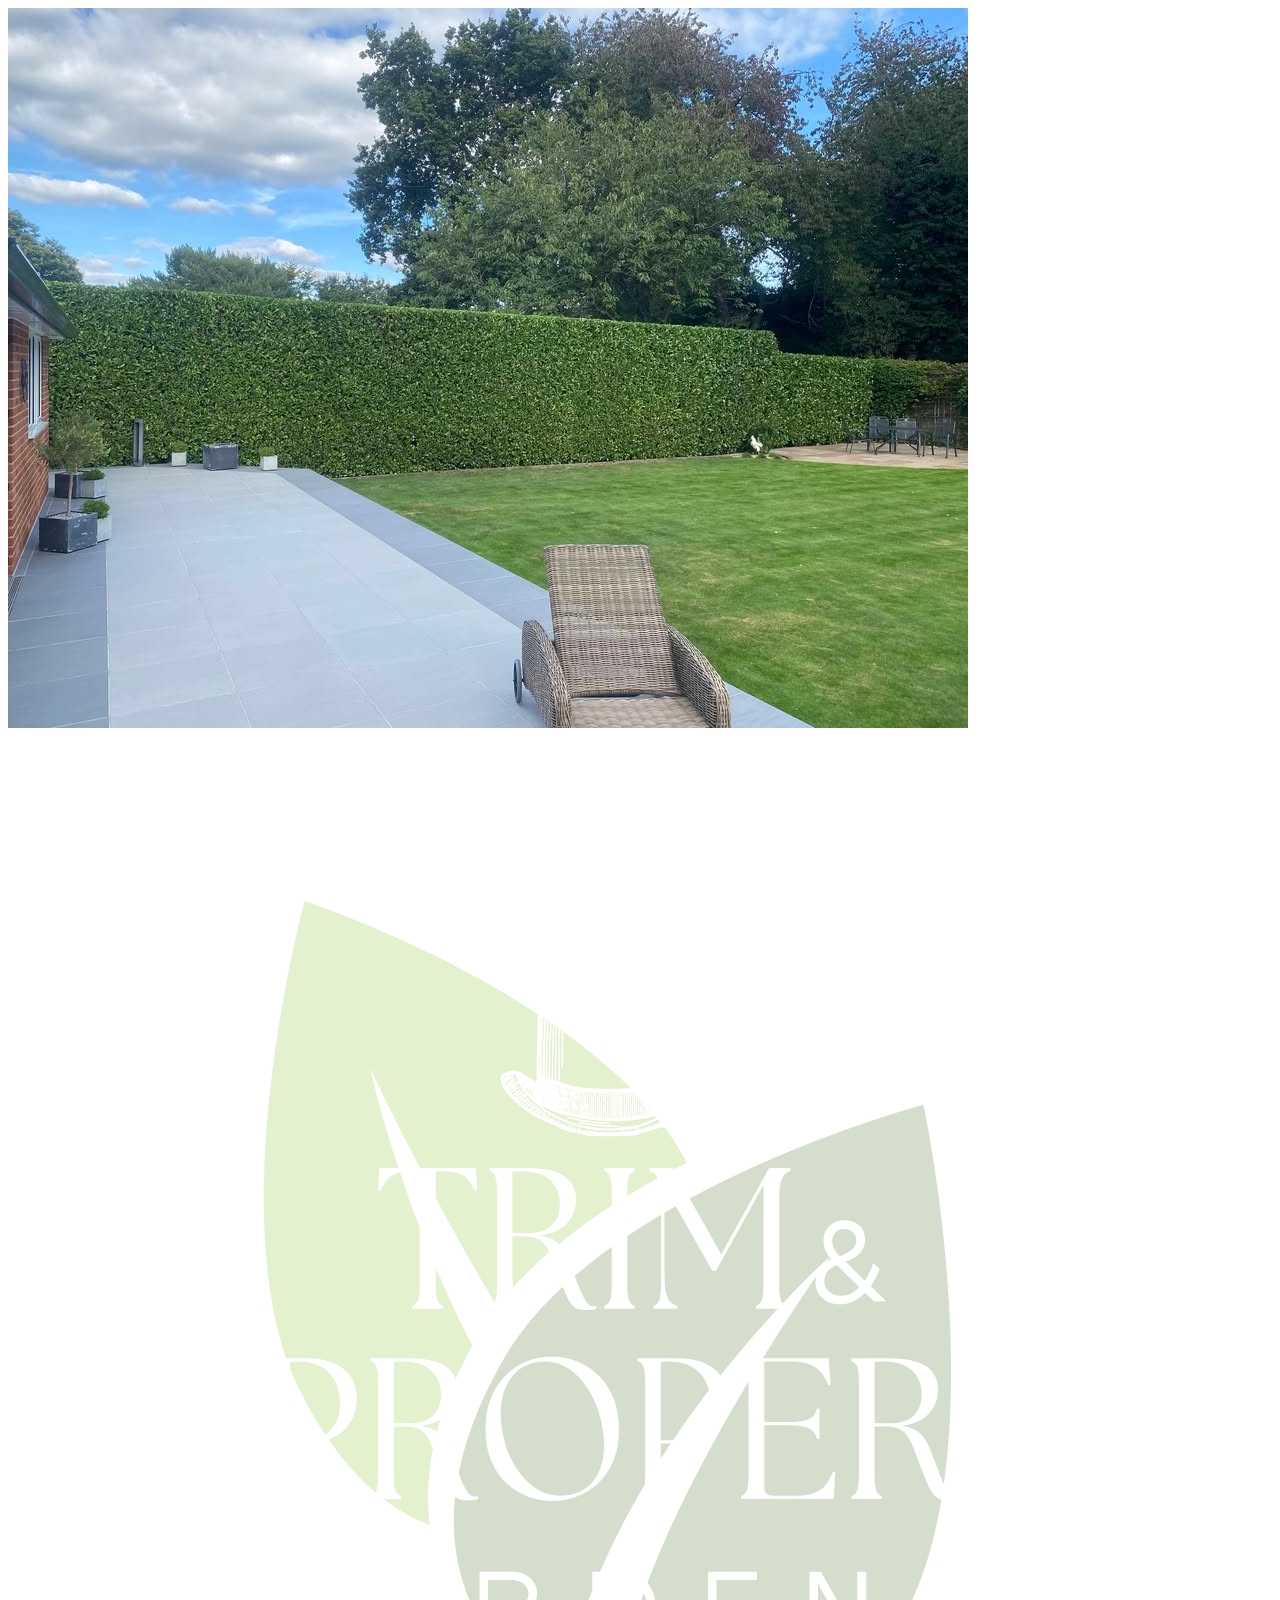
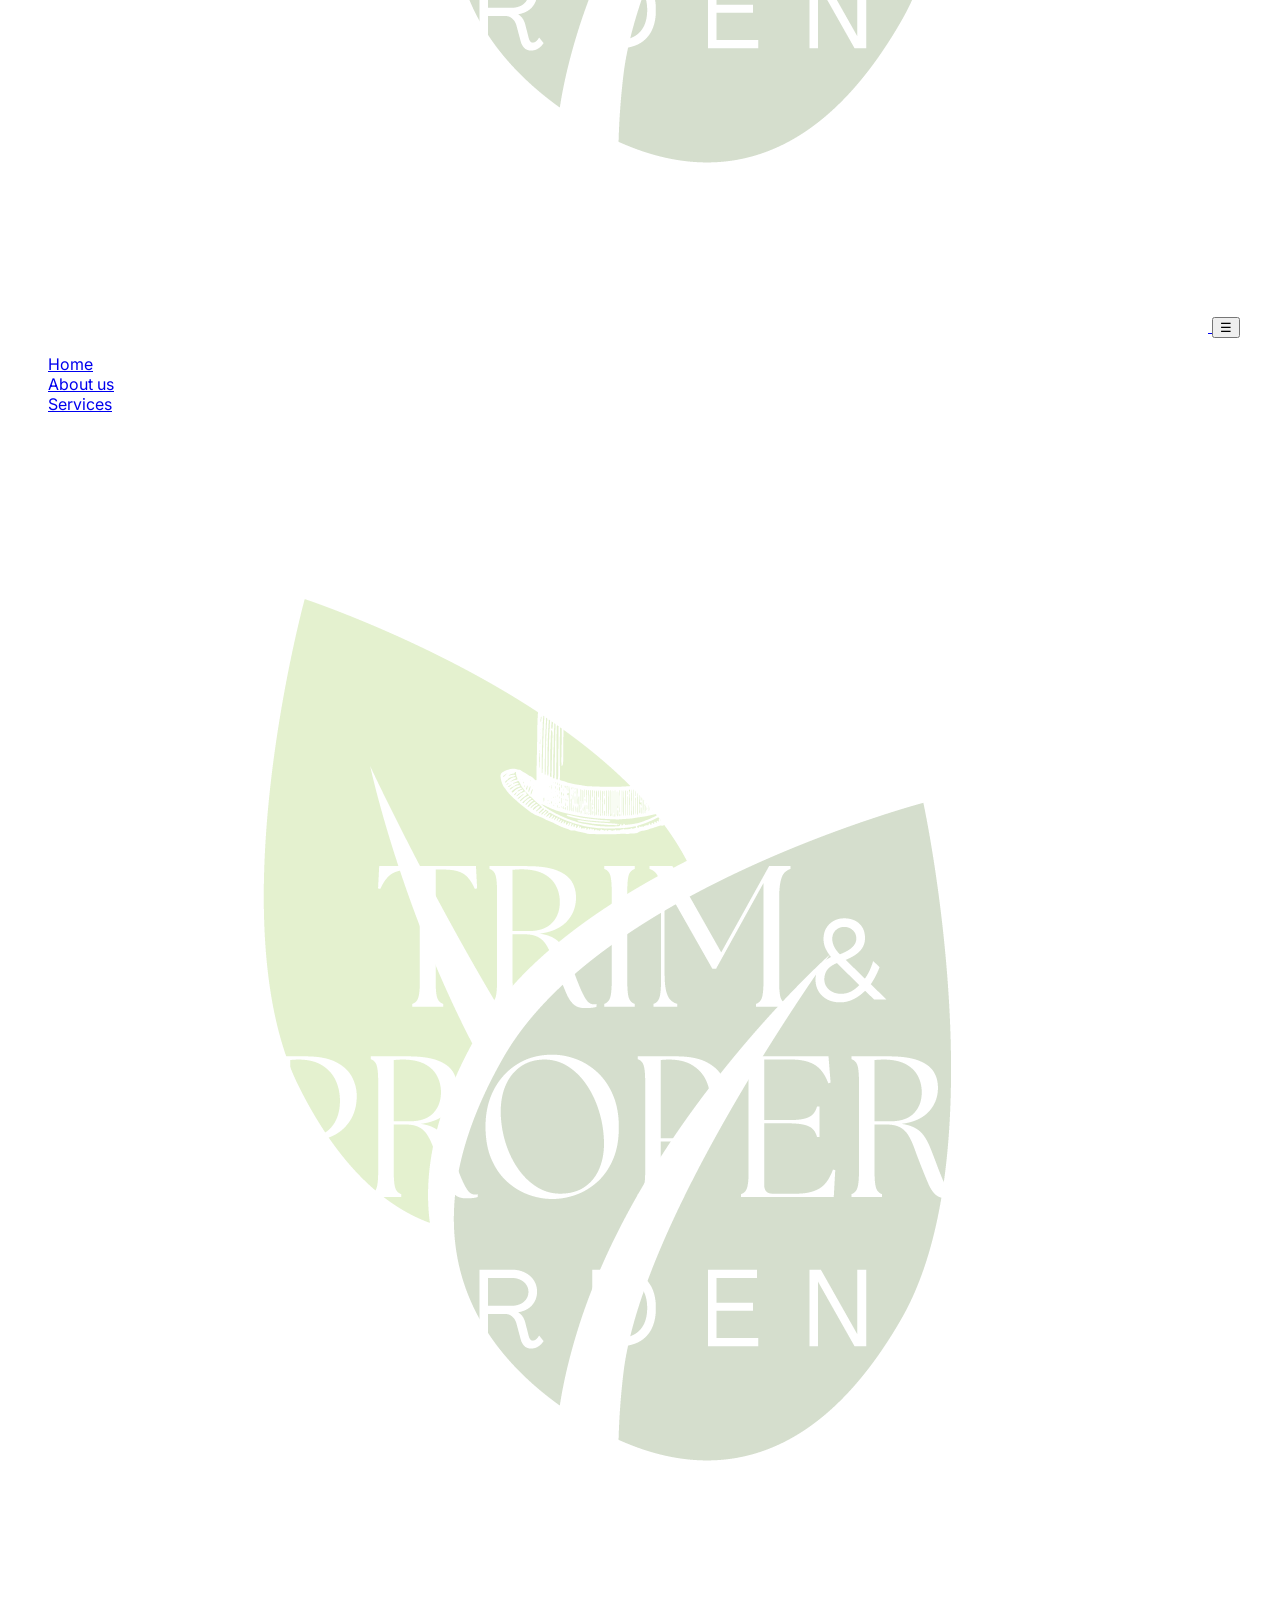
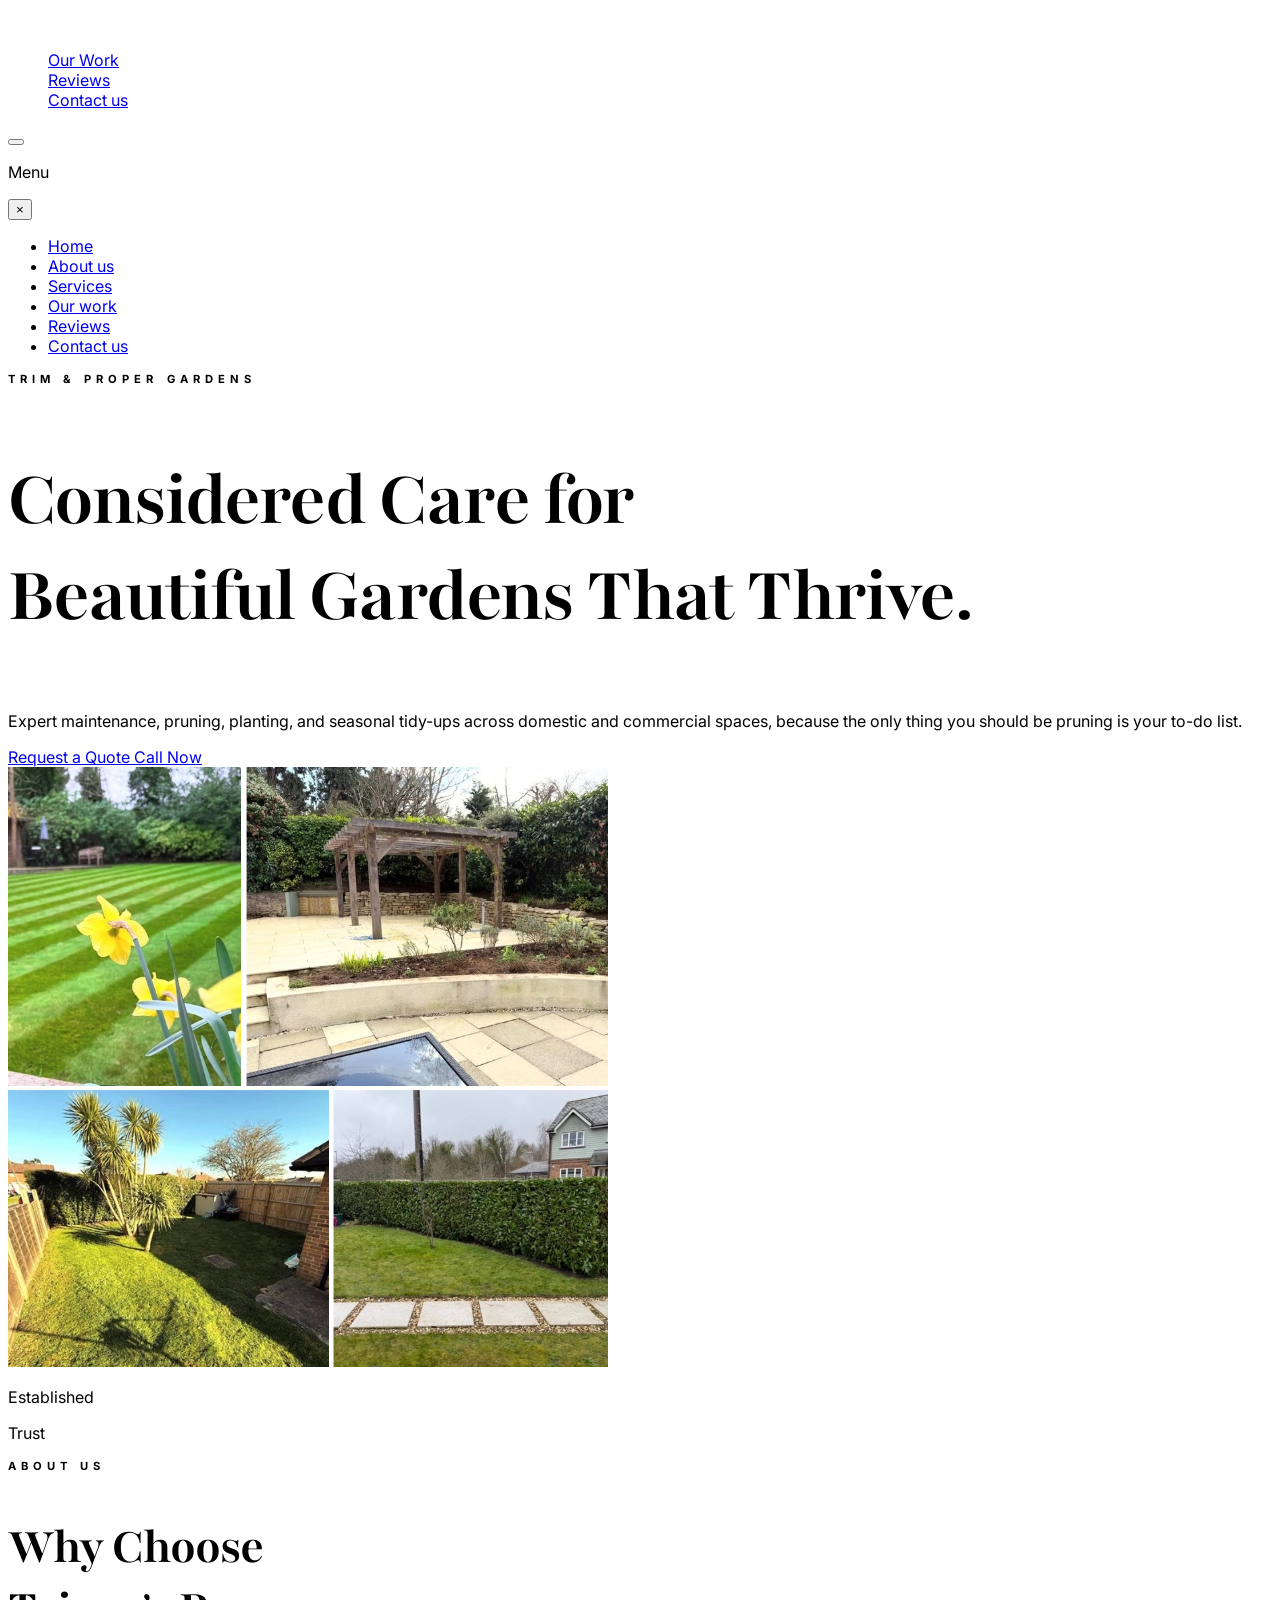
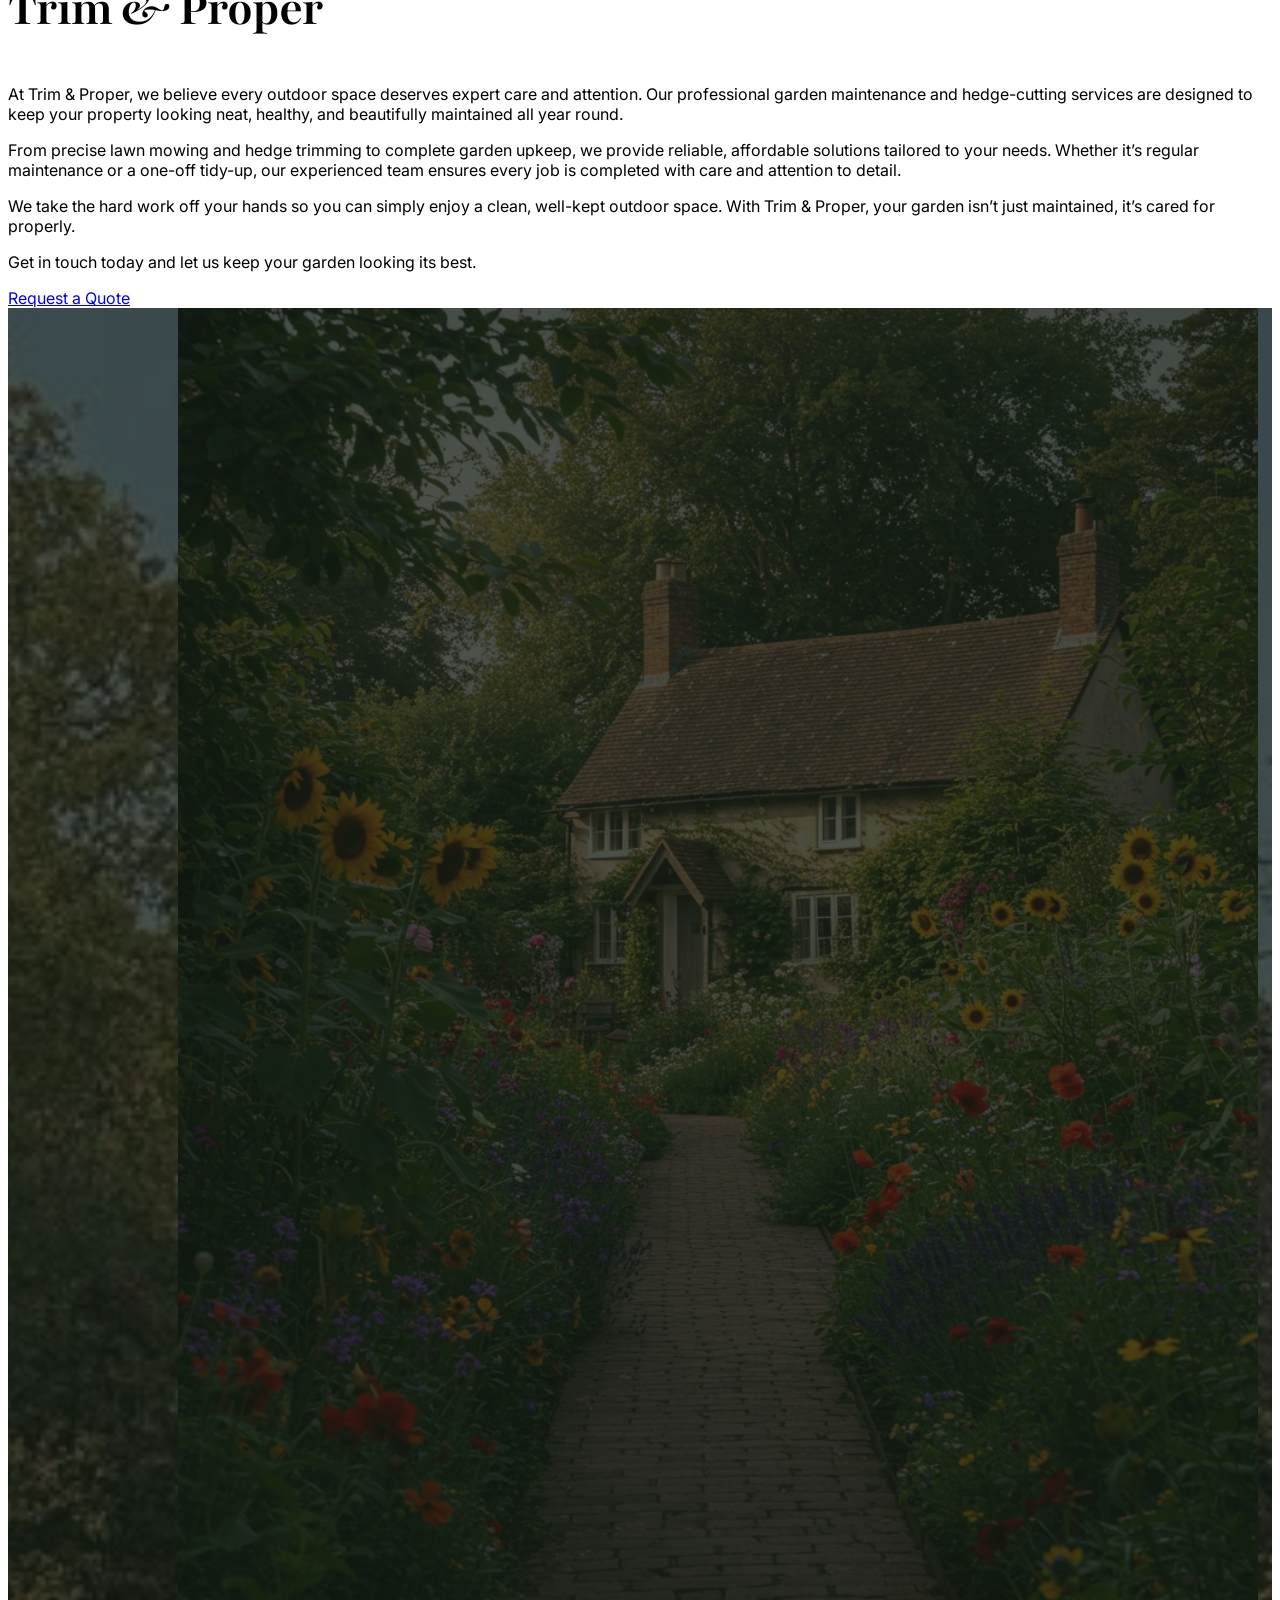
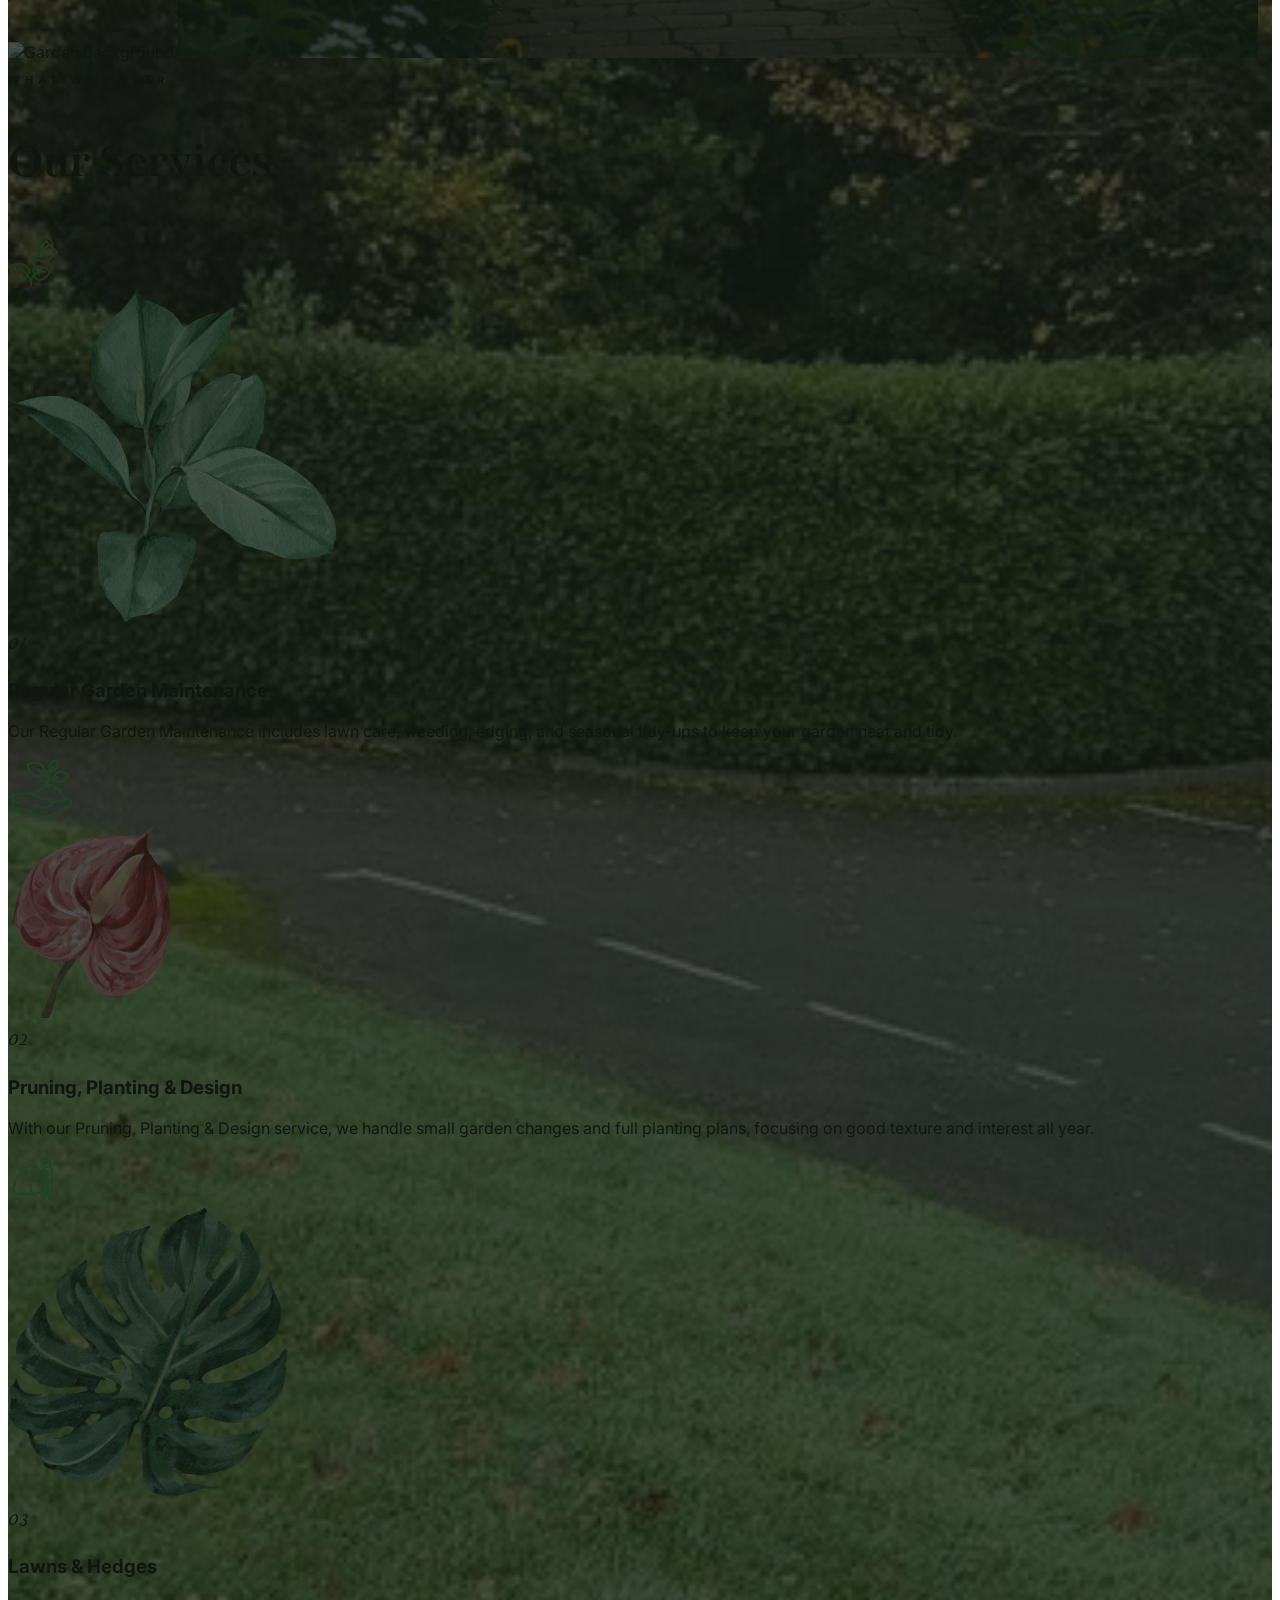
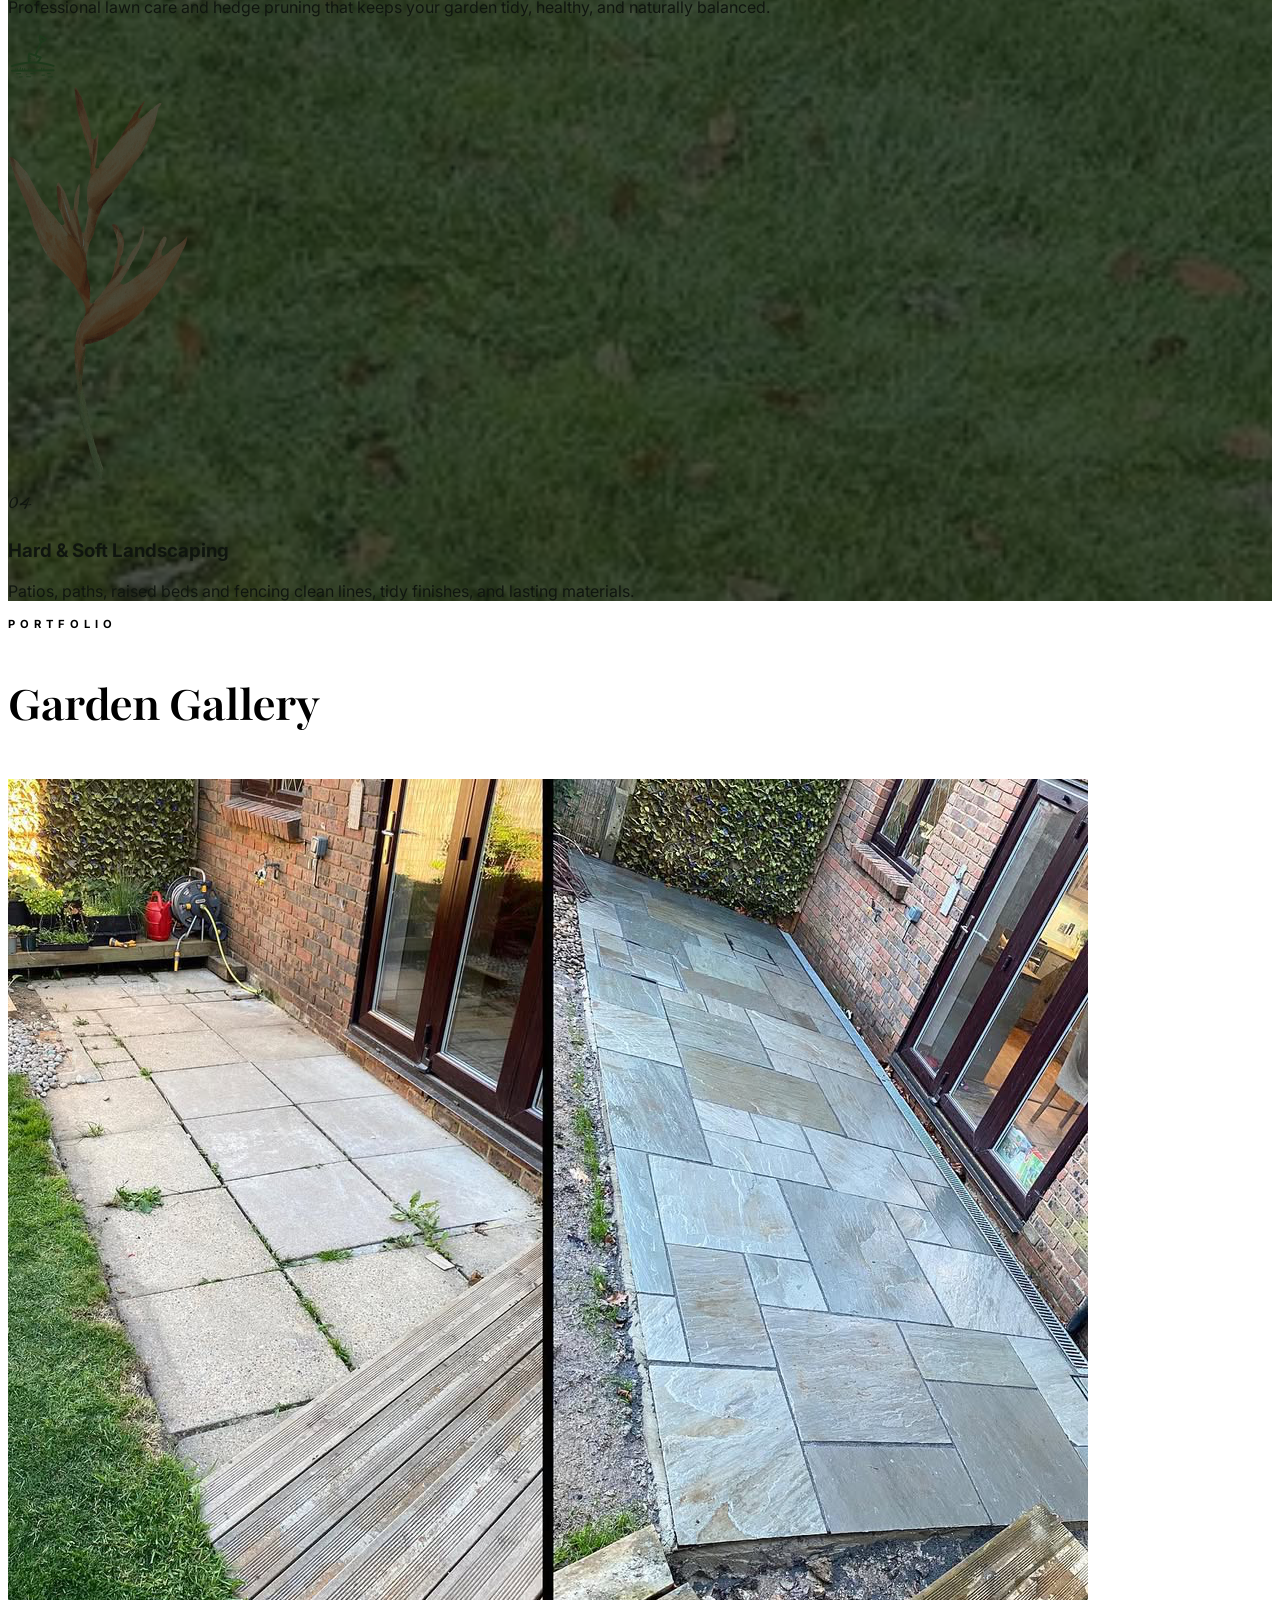
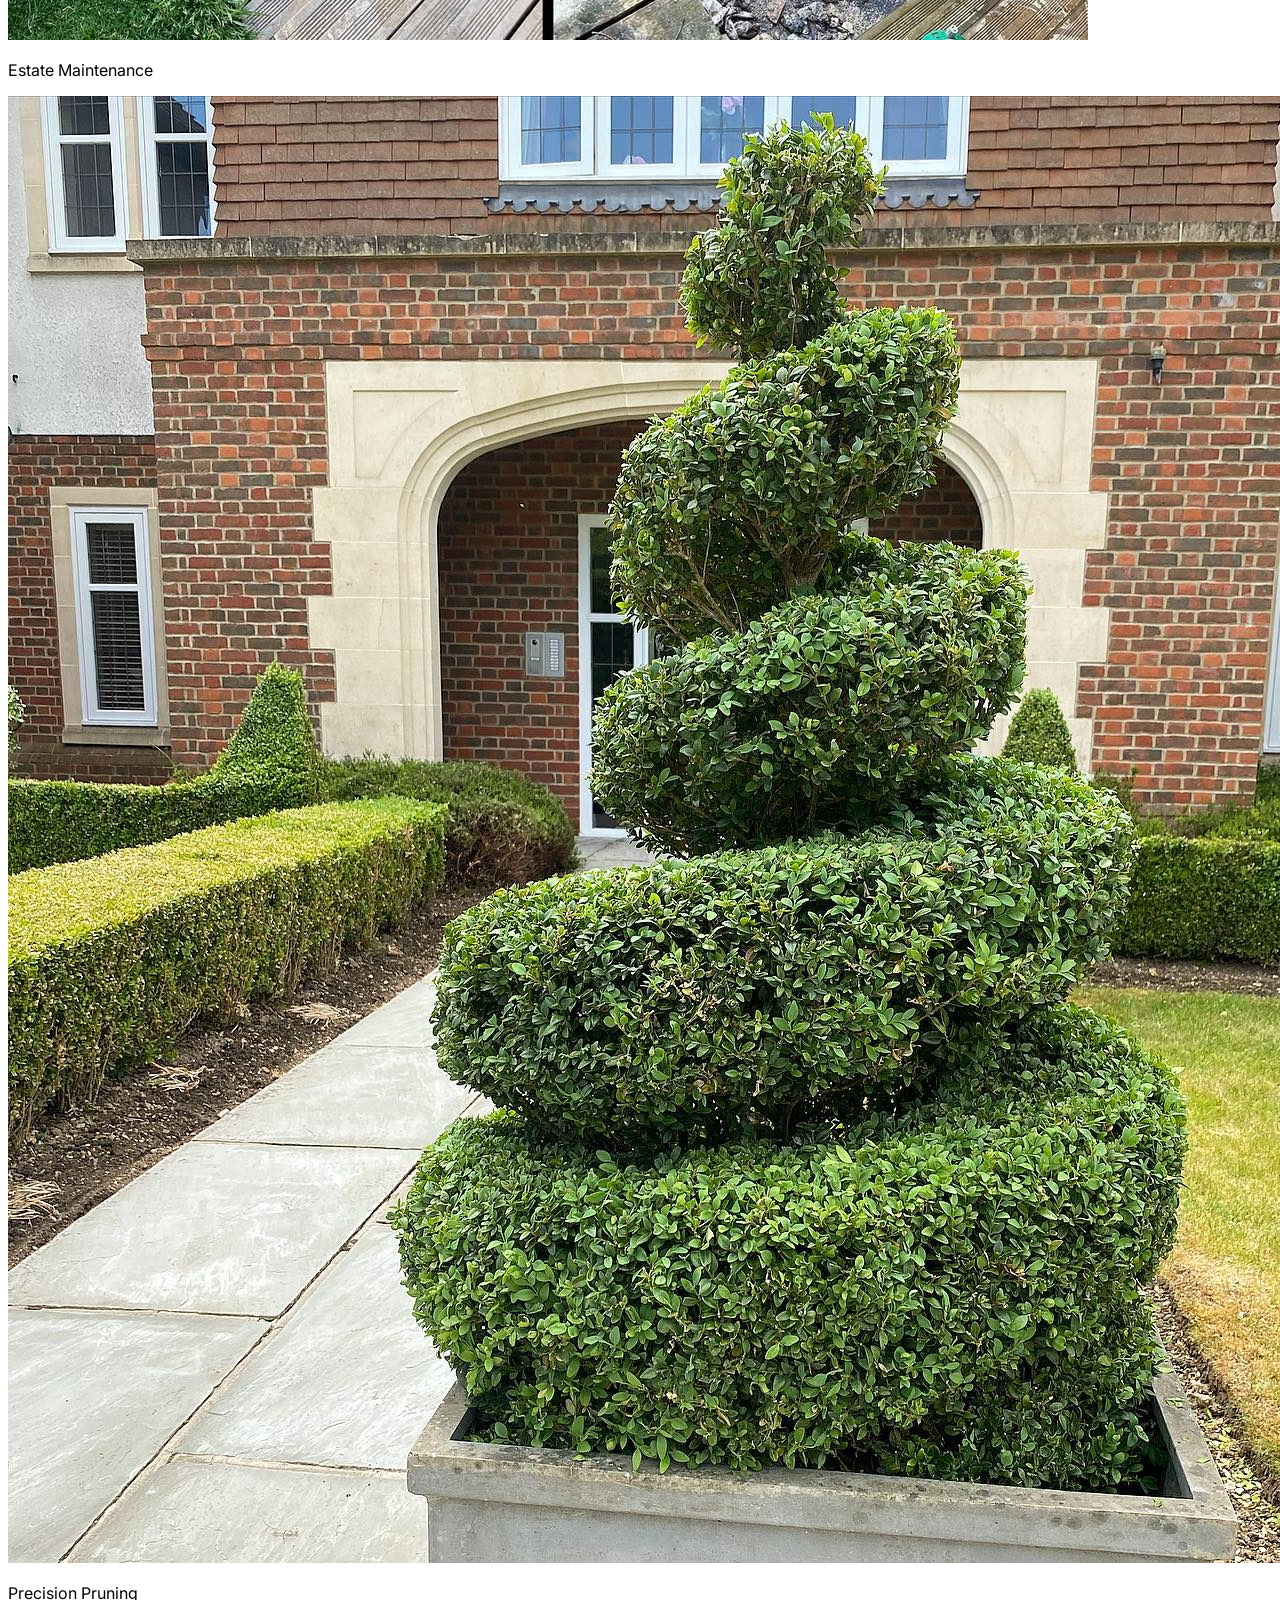
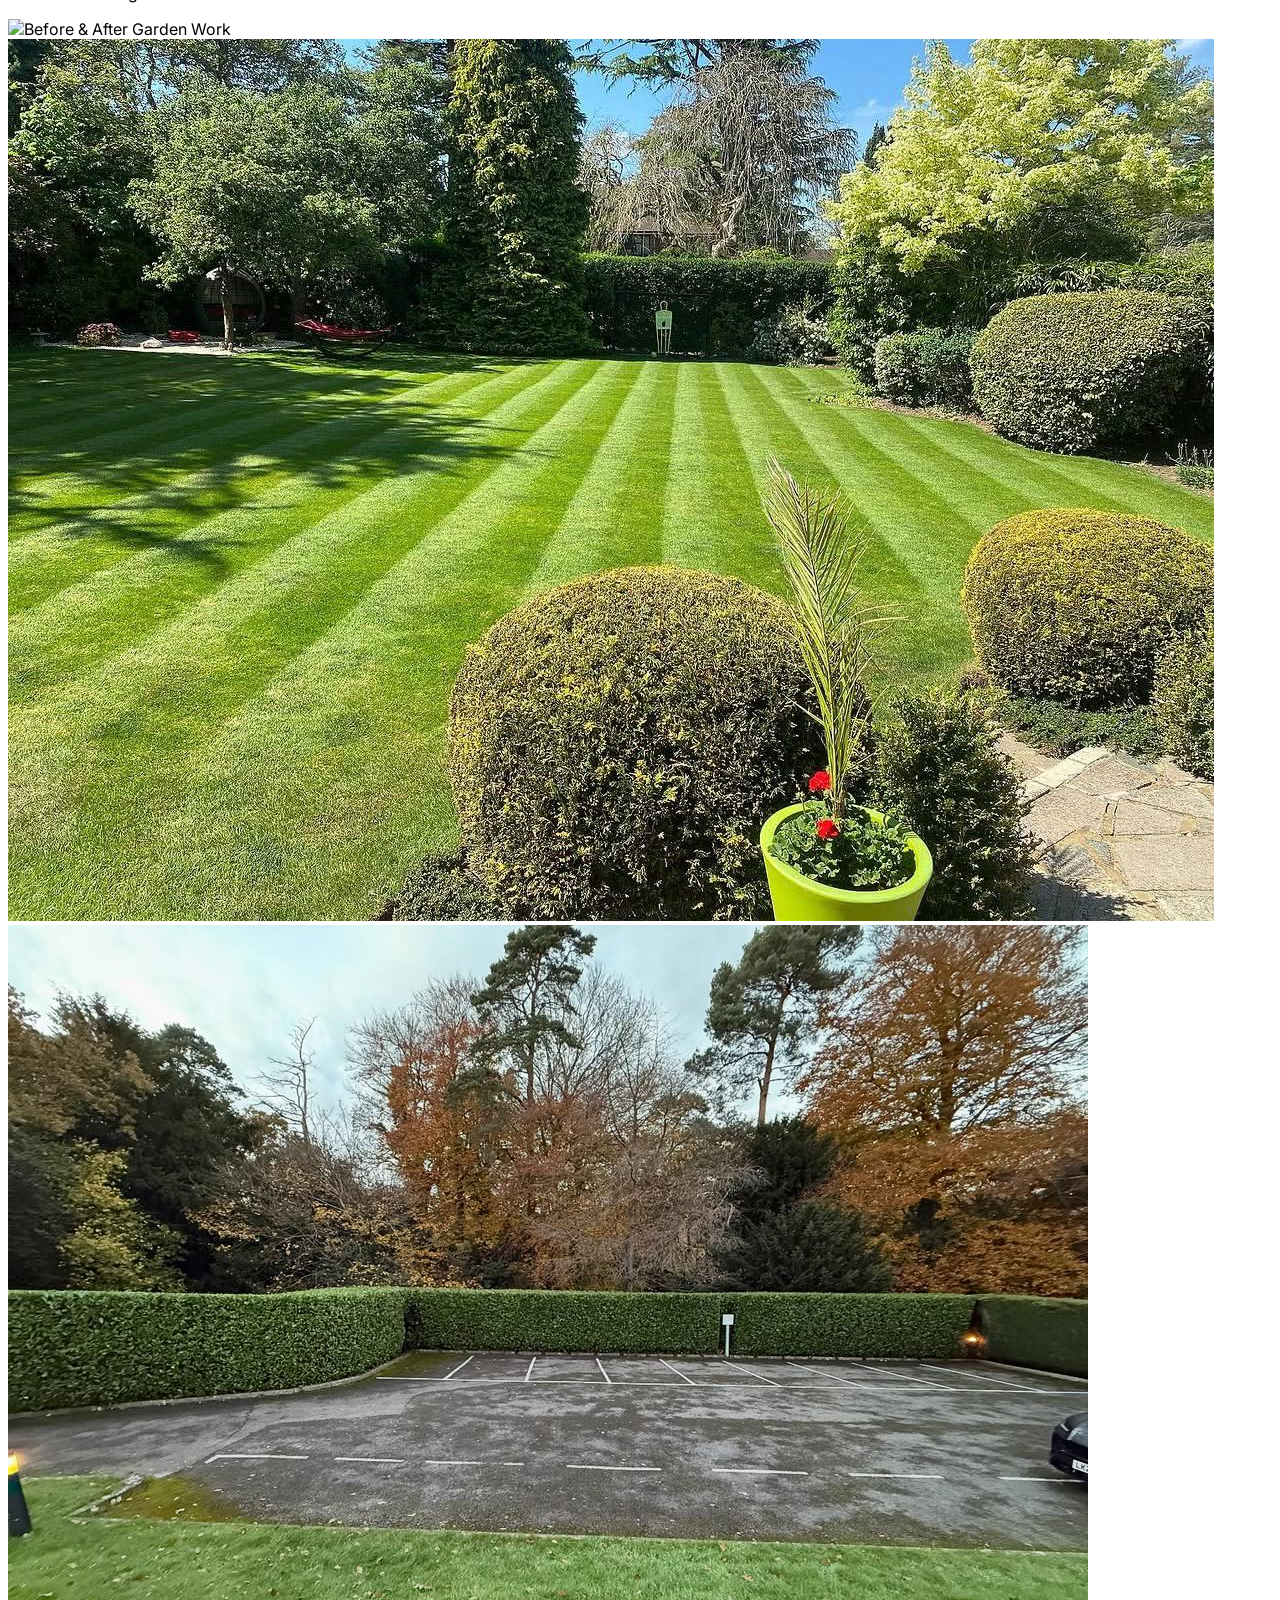
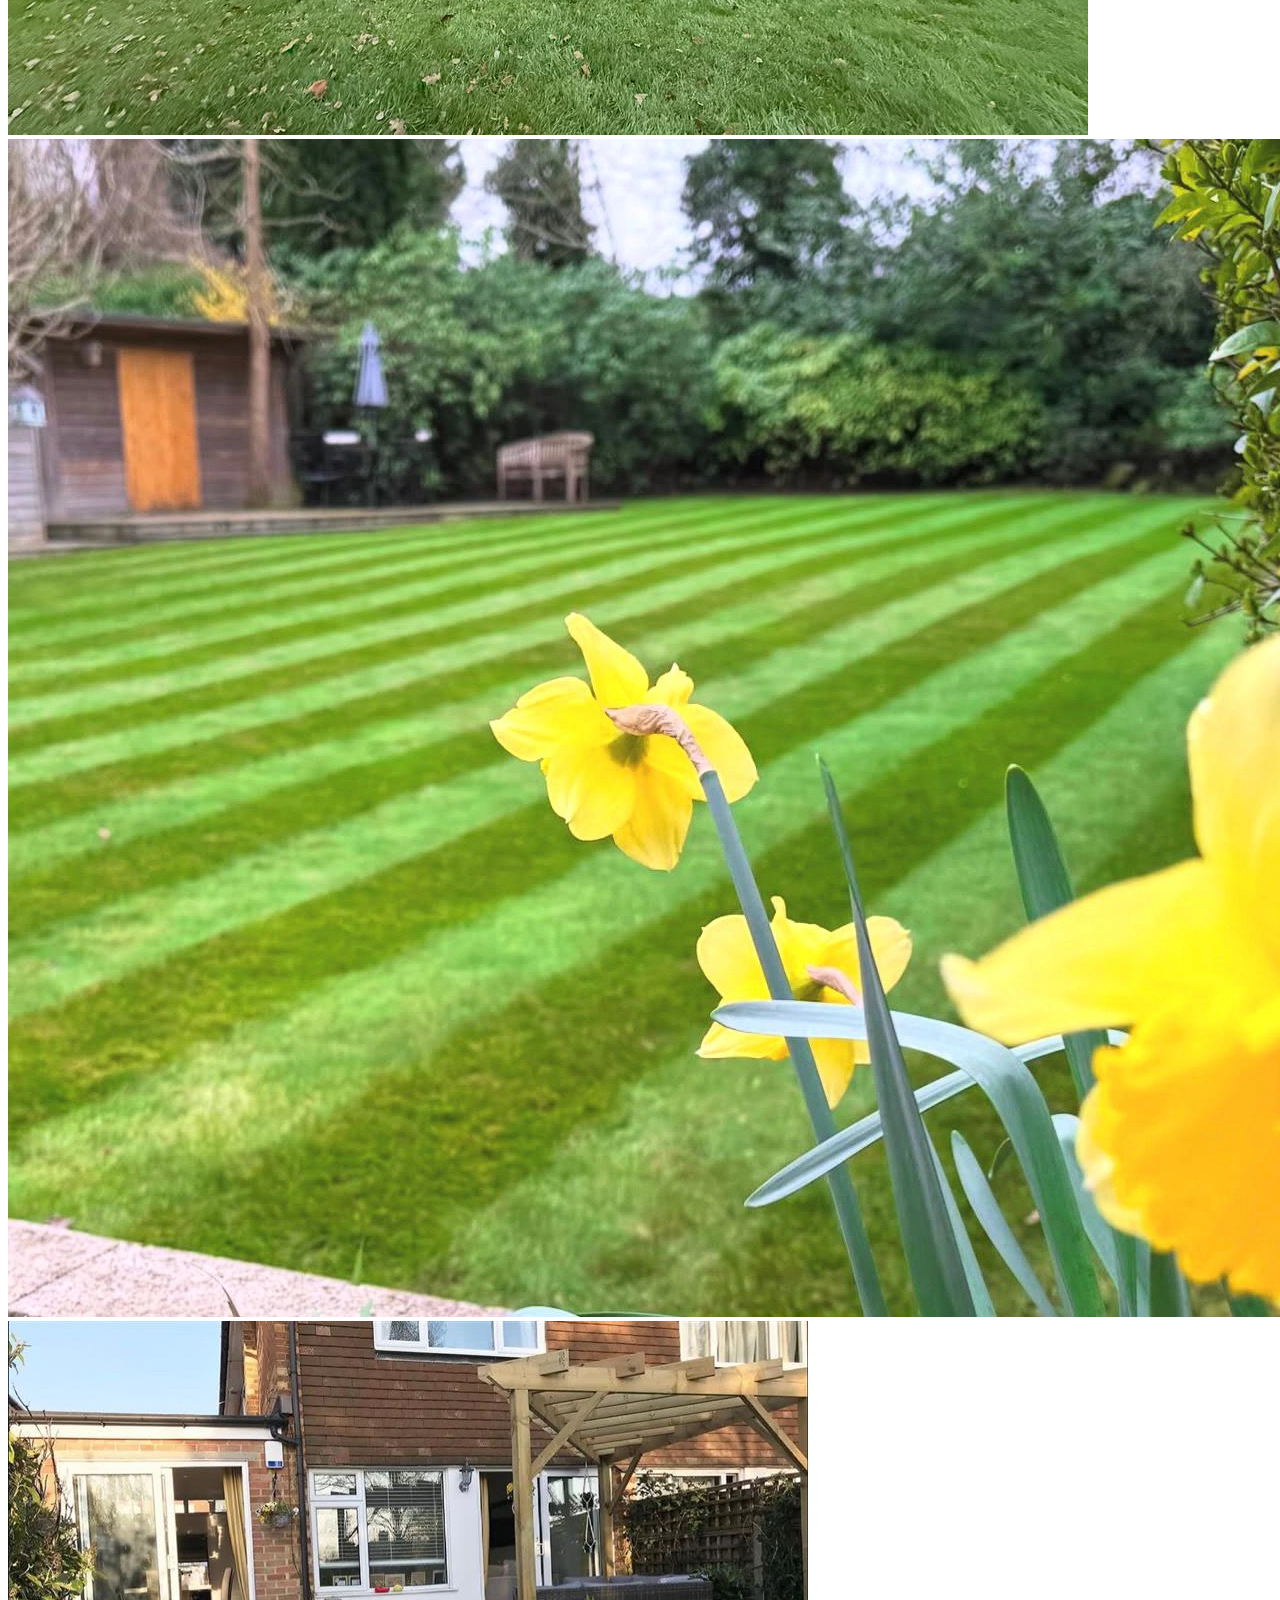
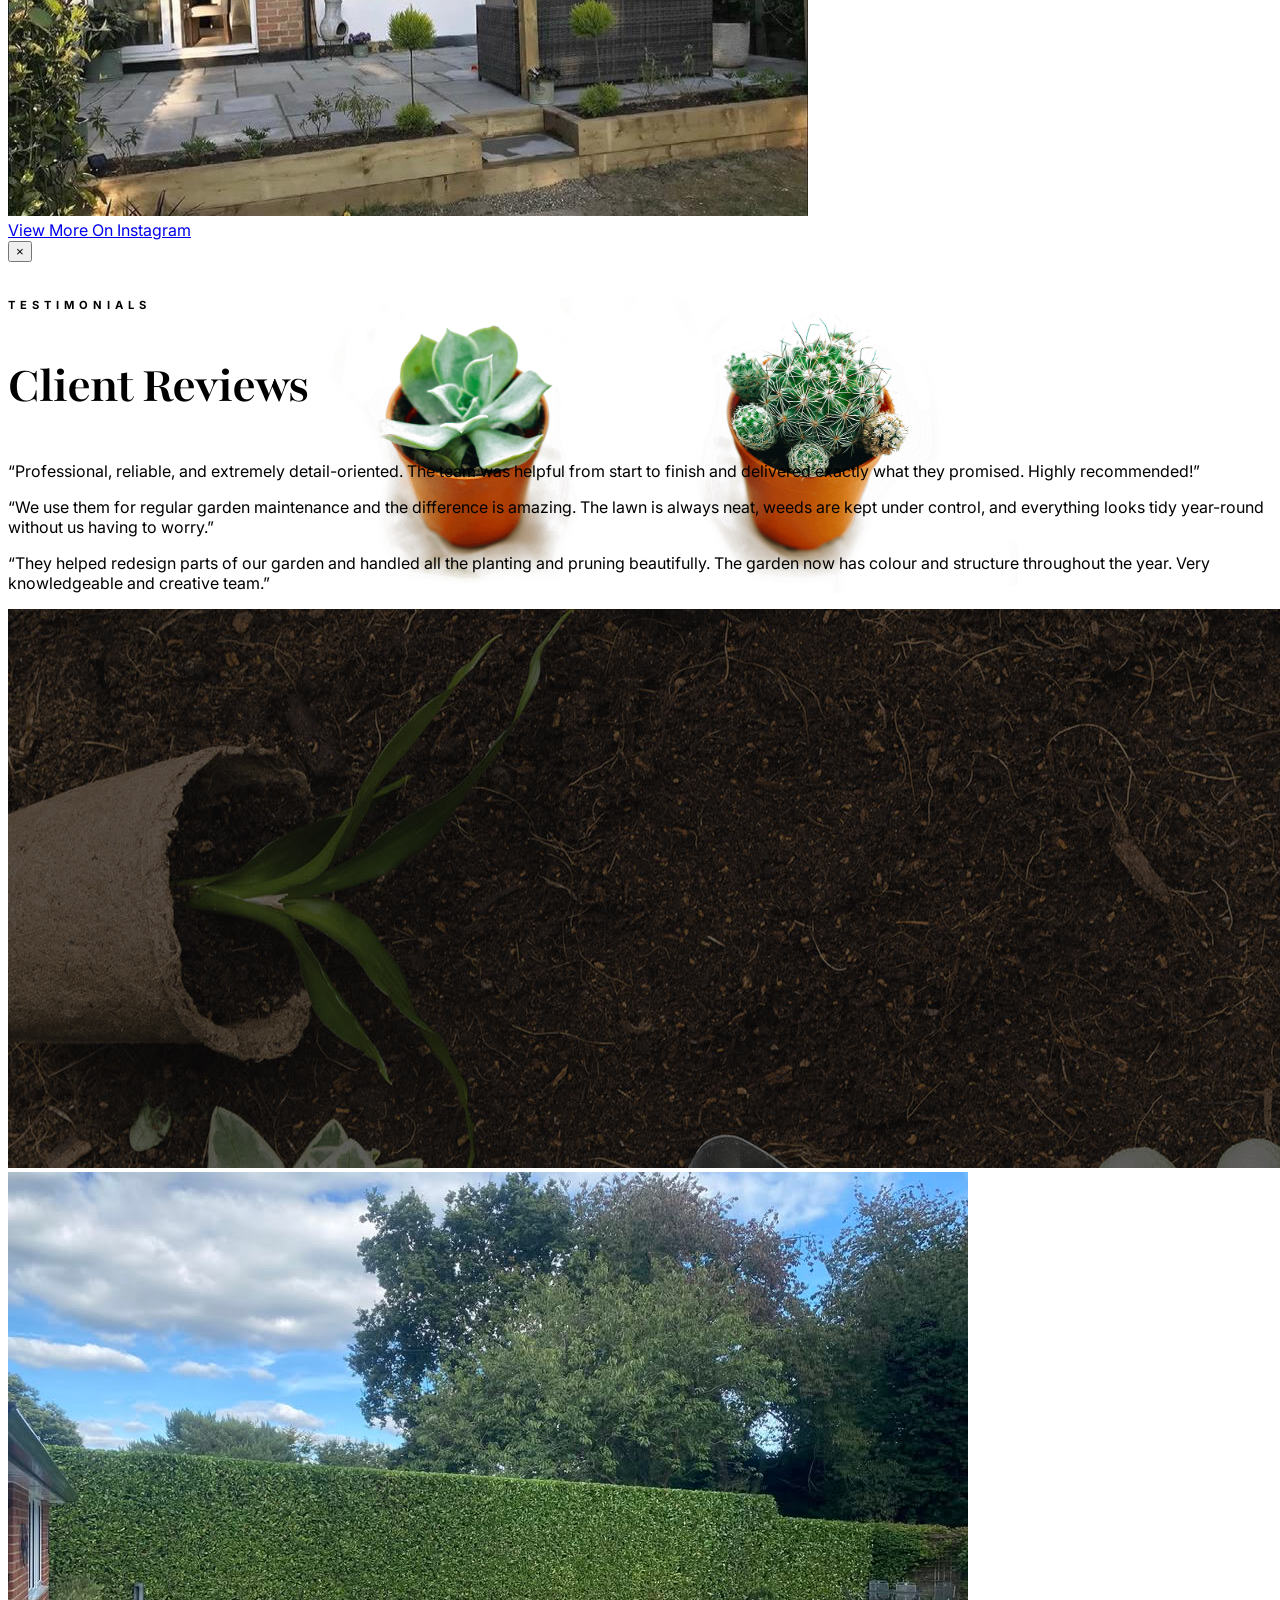
==== commit 07764bce: "done chnages" ====
--- a/index.html
+++ b/index.html
@@ -1,4 +1,4 @@
-<!DOCTYPE html>
+<!doctype html>
 <html lang="en" class="scroll-smooth">
 
 <head>
@@ -19,7 +19,6 @@
 
 <body class="font-inter">
   <section class="relative flex flex-col items-center justify-center overflow-hidden bg-[#0a120a]">
-
     <div class="absolute inset-0 z-0">
       <img src="./assests/images/b3.jpg" class="w-full h-full object-cover" alt="Garden background" />
       <div class="absolute inset-0 bg-gradient-to-t from-[#141c14c2] via-[#141c14c2]/70 to-[#0a120a]/90"></div>
@@ -41,13 +40,17 @@
 
         <div class="hidden lg:flex items-center justify-between">
           <ul class="flex items-center gap-10 lg:gap-16 flex-1 justify-end">
-            <li class="menu-item"><a data-menu-link href="#hero-item"
+            <li class="menu-item">
+              <a data-menu-link href="#hero-item"
                 class="text-[10px] uppercase tracking-[0.4em] font-medium text-white/80 hover:text-white transition-all">Home</a>
             </li>
-            <li class="menu-item"><a data-menu-link href="#about-us"
+            <li class="menu-item">
+              <a data-menu-link href="#about-us"
                 class="text-[10px] uppercase tracking-[0.4em] font-medium text-white/80 hover:text-white transition-all">About
-                us</a></li>
-            <li class="menu-item"><a data-menu-link href="#services"
+                us</a>
+            </li>
+            <li class="menu-item">
+              <a data-menu-link href="#services"
                 class="text-[10px] uppercase tracking-[0.4em] font-medium text-white/80 hover:text-white transition-all">Services</a>
             </li>
           </ul>
@@ -55,20 +58,25 @@
           <div class="flex-shrink-0 mx-8 md:mx-16">
             <a href="/" class="block transition-transform hover:scale-101">
               <img src="./assests/images/logo_white.png" alt="Logo"
-                class="h-30 md:h-30 lg:h-40 object-contain brightness-110 rounded-xl shadow-2xl">
+                class="h-30 md:h-30 lg:h-40 object-contain brightness-110 rounded-xl shadow-2xl" />
             </a>
           </div>
 
           <ul class="flex items-center gap-10 lg:gap-16 flex-1">
-            <li class="menu-item"><a data-menu-link href="#our-work"
+            <li class="menu-item">
+              <a data-menu-link href="#our-work"
                 class="text-[10px] uppercase tracking-[0.4em] font-medium text-white/80 hover:text-white transition-all">Our
-                Work</a></li>
-            <li class="menu-item"><a data-menu-link href="#reviews"
+                Work</a>
+            </li>
+            <li class="menu-item">
+              <a data-menu-link href="#reviews"
                 class="text-[10px] uppercase tracking-[0.4em] font-medium text-white/80 hover:text-white transition-all">Reviews</a>
             </li>
-            <li class="menu-item"><a data-menu-link href="#contact"
+            <li class="menu-item">
+              <a data-menu-link href="#contact"
                 class="text-[10px] uppercase tracking-[0.4em] font-bold text-[#f7ae47] hover:brightness-125 transition-all">Contact
-                us</a></li>
+                us</a>
+            </li>
           </ul>
         </div>
       </nav>
@@ -79,51 +87,65 @@
       <div
         class="mobile-menu-panel absolute top-0 right-0 h-full w-[82%] max-w-sm bg-[#141c14] text-white p-6 shadow-2xl">
         <div class="flex items-center justify-between border-b border-white/15 pb-4 mb-5">
-          <p class="uppercase tracking-[0.3em] text-[11px] text-white/70">Menu</p>
+          <p class="uppercase tracking-[0.3em] text-[11px] text-white/70">
+            Menu
+          </p>
           <button id="close" aria-label="Close menu"
-            class="h-10 w-10 flex items-center justify-center rounded-md border border-white/20 text-2xl">&times;</button>
+            class="h-10 w-10 flex items-center justify-center rounded-md border border-white/20 text-2xl">
+            &times;
+          </button>
         </div>
         <ul class="flex flex-col gap-2">
-          <li><a data-menu-link
+          <li>
+            <a data-menu-link
               class="block py-3 text-sm uppercase tracking-[0.2em] border-b border-white/10 text-white/90"
-              href="#hero-item">Home</a></li>
-          <li><a data-menu-link
+              href="#hero-item">Home</a>
+          </li>
+          <li>
+            <a data-menu-link
               class="block py-3 text-sm uppercase tracking-[0.2em] border-b border-white/10 text-white/90"
-              href="#about-us">About us</a></li>
-          <li><a data-menu-link
+              href="#about-us">About us</a>
+          </li>
+          <li>
+            <a data-menu-link
               class="block py-3 text-sm uppercase tracking-[0.2em] border-b border-white/10 text-white/90"
-              href="#services">Services</a></li>
-          <li><a data-menu-link
+              href="#services">Services</a>
+          </li>
+          <li>
+            <a data-menu-link
               class="block py-3 text-sm uppercase tracking-[0.2em] border-b border-white/10 text-white/90"
-              href="#our-work">Our work</a></li>
-          <li><a data-menu-link
+              href="#our-work">Our work</a>
+          </li>
+          <li>
+            <a data-menu-link
               class="block py-3 text-sm uppercase tracking-[0.2em] border-b border-white/10 text-white/90"
-              href="#reviews">Reviews</a></li>
-          <li><a data-menu-link class="block py-3 text-sm uppercase tracking-[0.2em] text-[#f7ae47] font-semibold"
-              href="#contact">Contact us</a></li>
+              href="#reviews">Reviews</a>
+          </li>
+          <li>
+            <a data-menu-link class="block py-3 text-sm uppercase tracking-[0.2em] text-[#f7ae47] font-semibold"
+              href="#contact">Contact us</a>
+          </li>
         </ul>
       </div>
     </div>
     <!-- Header end-->
 
     <div id="hero-item" class="relative z-10 w-full max-w-5xl px-4 sm:px-6 text-center pt-35 pb-20 md:pt-60 md:pb-28">
-
       <div class="inline-flex items-center gap-3 mb-10">
         <div class="h-[1px] w-8 bg-[#f7ae47]/40"></div>
-        <p class="section-kicker text-[#f7ae47]">
-          Trim & Proper Gardens
-        </p>
+        <p class="section-kicker text-[#f7ae47]">Trim & Proper Gardens</p>
         <div class="h-[1px] w-8 bg-[#f7ae47]/40"></div>
       </div>
 
       <h1 class="hero-title text-white mb-10">
-        Considered Care for <br>
+        Considered Care for <br />
         <span class="italic font-light">Beautiful Gardens That Thrive.</span>
       </h1>
 
       <p class="text-white/70 text-base md:text-base max-w-2xl mx-auto mb-16 font-light leading-relaxed tracking-wide">
-        Expert maintenance, pruning, planting, and seasonal tidy-ups across domestic and commercial spaces, because the
-        only thing you should be pruning is your to-do list.
+        Expert maintenance, pruning, planting, and seasonal tidy-ups across
+        domestic and commercial spaces, because the only thing you should be
+        pruning is your to-do list.
       </p>
 
       <div class="flex flex-row justify-center items-center gap-3 sm:gap-5">
@@ -144,7 +166,6 @@
   <section id="about-us" class="relative py-14 sm:py-16 md:py-24 lg:py-32 bg-[#fff] overflow-hidden">
     <div class="container mx-auto px-4 sm:px-6 relative z-10">
       <div class="flex flex-col lg:flex-row items-center gap-16 lg:gap-24">
-
         <div class="w-full lg:w-1/2 order-2 lg:order-1">
           <div class="relative group">
             <div
@@ -153,12 +174,13 @@
 
             <div class="relative overflow-hidden rounded-xl aspect-[4/4] shadow-2xl">
               <img src="./assests/images/about.webp" alt="Professional gardening"
-                class="w-full h-full object-cover transition-transform duration-1000 group-hover:scale-104">
-
+                class="w-full h-full object-cover transition-transform duration-1000 group-hover:scale-104" />
             </div>
 
             <div class="absolute -top-6 -right-6 bg-[#399a32] p-8 hidden md:block shadow-2xl">
-              <p class="text-white text-[10px] uppercase tracking-[0.4em] font-bold mb-1">Established</p>
+              <p class="text-white text-[10px] uppercase tracking-[0.4em] font-bold mb-1">
+                Established
+              </p>
               <p class="text-white text-3xl font-serif italic">Trust</p>
             </div>
           </div>
@@ -168,35 +190,39 @@
           <div class="flex items-center gap-3 mb-8">
             <div class="h-[1px] w-8 bg-[#f7ae47]/40"></div>
             <p class="section-kicker text-[#f7ae47]">About Us</p>
-
           </div>
           <h2 class="section-title text-[#141c14] mb-8">
-            Why Choose <br><span class="italic font-light text-[#399a32]">Trim & Proper</span>
+            Why Choose <br /><span class="italic font-light text-[#399a32]">Trim & Proper</span>
           </h2>
 
-
           <div class="space-y-6 max-w-xl">
-            <p class="text-black/80 text-base md:text-base max-w-2xl mx-auto  font-light leading-relaxed tracking-wide">
-              At Trim & Proper, we believe every outdoor space deserves expert care and attention. Our professional
-              garden maintenance and hedge-cutting services are designed to keep your property looking neat, healthy,
-              and beautifully maintained all year round.
-            </p>
-
             <p class="text-black/80 text-base md:text-base max-w-2xl mx-auto font-light leading-relaxed tracking-wide">
-              From precise lawn mowing and hedge trimming to complete garden upkeep, we provide reliable, affordable
-              solutions tailored to your needs. Whether it’s regular maintenance or a one-off tidy-up, our experienced
-              team ensures every job is completed with care and attention to detail.
+              At Trim & Proper, we believe every outdoor space deserves expert
+              care and attention. Our professional garden maintenance and
+              hedge-cutting services are designed to keep your property
+              looking neat, healthy, and beautifully maintained all year
+              round.
             </p>
 
             <p class="text-black/80 text-base md:text-base max-w-2xl mx-auto font-light leading-relaxed tracking-wide">
-              We take the hard work off your hands so you can simply enjoy a clean, well-kept outdoor space. With Trim &
-              Proper, your garden isn’t just maintained, it’s cared for properly.
-            </p>
-          </div>
-
-          <div class="mt-7  border-t border-black/10">
-            <p class="text-[#f7ae47] text-base italic font-serif my-7">Get in touch today and let us keep your garden
-              looking its best.</p>
+              From precise lawn mowing and hedge trimming to complete garden
+              upkeep, we provide reliable, affordable solutions tailored to
+              your needs. Whether it’s regular maintenance or a one-off
+              tidy-up, our experienced team ensures every job is completed
+              with care and attention to detail.
+            </p>
+
+            <p class="text-black/80 text-base md:text-base max-w-2xl mx-auto font-light leading-relaxed tracking-wide">
+              We take the hard work off your hands so you can simply enjoy a
+              clean, well-kept outdoor space. With Trim & Proper, your garden
+              isn’t just maintained, it’s cared for properly.
+            </p>
+          </div>
+
+          <div class="mt-7 border-t border-black/10">
+            <p class="text-[#f7ae47] text-base italic font-serif my-7">
+              Get in touch today and let us keep your garden looking its best.
+            </p>
 
             <a href="#contact"
               class="w-auto whitespace-nowrap bg-green-700 text-white px-4 sm:px-8 py-3 rounded-sm hover:bg-green-600 transition-all duration-300 text-[10px] sm:text-[12px] font-bold uppercase tracking-[0.14em] sm:tracking-[0.2em] shadow-xl">
@@ -204,7 +230,6 @@
             </a>
           </div>
         </div>
-
       </div>
     </div>
   </section>
@@ -215,10 +240,14 @@
   <section id="services" class="relative py-14 sm:py-16 md:py-24 lg:py-32 overflow-hidden">
     <div class="overlay"></div>
 
-
     <div class="absolute inset-0 z-0">
-      <img src="./assests/images/work/4.jpg" class="w-full h-full object-cover" alt="Garden background" />
-      <div class="absolute inset-0 bg-gradient-to-t from-[#0a120a] via-[#141c14c2]/70 to-[#141c14c2]/90"></div>
+      <img src="./assests/images/bg.jpg"
+        class="hidden lg:block w-full h-full object-cover object-center md:object-center-center"
+        alt="Garden background" />
+      <img src="./assests/images/bg-mobile.jpg"
+        class="block lg:hidden w-full h-full object-cover object-center md:object-center-center"
+        alt="Garden background" />
+      <div class="absolute inset-0 bg-gradient-to-t from-[#141c14c2] via-[#141c14c2] to-[#0a120a]/90"></div>
     </div>
 
     <div class="container mx-auto relative px-4 sm:px-6 z-1">
@@ -229,14 +258,13 @@
           <div class="h-[1px] w-8 bg-[#f7ae47]/40"></div>
         </div>
 
-
         <h2 class="section-title text-white mb-8">
           Our <span class="italic font-light text-white">Services</span>
         </h2>
       </div>
 
       <!-- Services Grid -->
-      <div class="grid grid-cols-1 sm:grid-cols-2 lg:grid-cols-4 gap-8 md:gap-10 text-white">
+      <div class="grid grid-cols-1 sm:grid-cols-2 lg:grid-cols-4 gap-20 md:gap-10 text-white">
         <!-- Service Card 1 -->
         <div class="relative text-center group">
           <div class="relative inline-block">
@@ -251,15 +279,17 @@
             <!-- Number Badge -->
             <div
               class="absolute -top-0 -left-0 bg-[#FBB03B] text-white font-Meddon w-12 h-12 flex items-center justify-center rounded-full shadow-md z-2 transition-transform duration-700 ease-out group-hover:-translate-y-2">
-              01</div>
+              01
+            </div>
           </div>
           <div class="mt-8">
-            <h3 class="text-lg font-semibold mb-2">Regular Garden Maintenance</h3>
+            <h3 class="text-lg font-semibold mb-2">
+              Regular Garden Maintenance
+            </h3>
             <p class="text-gray-300 text-sm mb-3">
-              Our Regular Garden Maintenance includes lawn care, weeding, edging, and seasonal tidy-ups to
-              keep your garden neat and tidy.
-            </p>
-
+              Our Regular Garden Maintenance includes lawn care, weeding,
+              edging, and seasonal tidy-ups to keep your garden neat and tidy.
+            </p>
           </div>
         </div>
 
@@ -276,7 +306,7 @@
 
             <!-- Number Badge -->
             <div
-              class="absolute -top-0 -left-0 bg-[#FBB03B] text-white font-Meddon w-12 h-12 flex items-center justify-center rounded-full shadow-md z-2 transition-transform duration-700 ease-out group-hover:-translate-y-2">
+              class="absolute -top-0 -right-0 lg:-left-0 bg-[#FBB03B] text-white font-Meddon w-12 h-12 flex items-center justify-center rounded-full shadow-md z-2 transition-transform duration-700 ease-out group-hover:-translate-y-2">
               02
             </div>
           </div>
@@ -331,7 +361,7 @@
 
             <!-- Number Badge -->
             <div
-              class="absolute -top-0 -left-0 bg-[#FBB03B] text-white font-Meddon w-12 h-12 flex items-center justify-center rounded-full shadow-md z-2 transition-transform duration-700 ease-out group-hover:-translate-y-2">
+              class="absolute -top-0 -right-0 lg:-left-0 bg-[#FBB03B] text-white font-Meddon w-12 h-12 flex items-center justify-center rounded-full shadow-md z-2 transition-transform duration-700 ease-out group-hover:-translate-y-2">
               04
             </div>
           </div>
@@ -346,7 +376,6 @@
           </div>
         </div>
       </div>
-
     </div>
   </section>
   <!-- 3. services section end -->
@@ -355,7 +384,6 @@
 
   <section id="our-work" class="py-14 sm:py-16 md:py-24 lg:py-32 bg-[#fefaf0]">
     <div class="container mx-auto px-4 sm:px-6">
-
       <div class="flex flex-col items-center mb-16 md:mb-24">
         <div class="flex items-center gap-3 mb-6">
           <div class="h-[1px] w-8 bg-[#399a32]/40"></div>
@@ -368,7 +396,6 @@
       </div>
 
       <div id="gallery-grid" class="grid grid-cols-1 md:grid-cols-4 lg:grid-cols-12 gap-6 md:auto-rows-[300px]">
-
         <div
           class="md:col-span-2 lg:col-span-6 lg:row-span-2 relative overflow-hidden group rounded-sm shadow-sm cursor-zoom-in"
           onclick="openLightbox(this)">
@@ -376,7 +403,9 @@
             class="w-full h-full object-cover transition-transform duration-1000 ease-out group-hover:scale-110" />
           <div
             class="absolute inset-0 bg-black/20 opacity-0 group-hover:opacity-100 transition-opacity duration-500 flex items-end p-8">
-            <p class="text-white text-[10px] uppercase tracking-widest font-bold">Estate Maintenance</p>
+            <p class="text-white text-[10px] uppercase tracking-widest font-bold">
+              Estate Maintenance
+            </p>
           </div>
         </div>
 
@@ -387,19 +416,21 @@
             class="w-full h-full object-cover transition-transform duration-1000 ease-out group-hover:scale-110" />
           <div
             class="absolute inset-0 bg-black/20 opacity-0 group-hover:opacity-100 transition-opacity duration-500 flex items-end p-8">
-            <p class="text-white text-[10px] uppercase tracking-widest font-bold">Precision Pruning</p>
+            <p class="text-white text-[10px] uppercase tracking-widest font-bold">
+              Precision Pruning
+            </p>
           </div>
         </div>
 
         <div class="md:col-span-2 lg:col-span-3 relative overflow-hidden group rounded-sm shadow-sm cursor-zoom-in"
           onclick="openLightbox(this)">
-          <img src="./assests/images/work/3.jpg" alt="Garden Work"
+          <img src="./assests/images/work/10.png" alt="Before & After Garden Work"
             class="w-full h-full object-cover transition-transform duration-1000 group-hover:scale-110" />
         </div>
 
         <div class="md:col-span-2 lg:col-span-3 relative overflow-hidden group rounded-sm shadow-sm cursor-zoom-in"
           onclick="openLightbox(this)">
-          <img src="./assests/images/work/9.webp" alt="Garden Work"
+          <img src="./assests/images/work/9.png" alt="Garden Work"
             class="w-full h-full object-cover transition-transform duration-1000 group-hover:scale-110" />
         </div>
 
@@ -417,10 +448,9 @@
 
         <div class="md:col-span-2 lg:col-span-4 relative overflow-hidden group rounded-sm shadow-sm cursor-zoom-in"
           onclick="openLightbox(this)">
-          <img src="./assests/images/work/7.jpg" alt="Garden Work"
+          <img src="./assests/images/work/7.png" alt="Garden Work"
             class="w-full h-full object-cover transition-transform duration-1000 ease-out group-hover:scale-110" />
         </div>
-
       </div>
 
       <div class="mt-16 text-center">
@@ -470,26 +500,27 @@
             <div class="swiper-wrapper">
               <div class="swiper-slide">
                 <p class="text-[#616161] text-[16px]/8 lin font-inter px-2 md:px-0 text-center">
-                  “Professional, reliable, and extremely detail-oriented. The team was helpful from start to finish and
-                  delivered exactly what they promised. Highly recommended!”
+                  “Professional, reliable, and extremely detail-oriented. The
+                  team was helpful from start to finish and delivered exactly
+                  what they promised. Highly recommended!”
                 </p>
-
-
               </div>
 
               <div class="swiper-slide">
                 <p class="text-[#616161] text-[16px]/8 lin font-inter px-2 md:px-0 text-center">
-                  “We use them for regular garden maintenance and the difference is amazing. The lawn is always neat,
-                  weeds are kept under control, and everything looks tidy year-round without us having to worry.”
+                  “We use them for regular garden maintenance and the
+                  difference is amazing. The lawn is always neat, weeds are
+                  kept under control, and everything looks tidy year-round
+                  without us having to worry.”
                 </p>
-
-
               </div>
 
               <div class="swiper-slide">
                 <p class="text-[#616161] text-[16px]/8 lin font-inter px-2 md:px-0 text-center">
-                  “They helped redesign parts of our garden and handled all the planting and pruning beautifully. The
-                  garden now has colour and structure throughout the year. Very knowledgeable and creative team.”
+                  “They helped redesign parts of our garden and handled all
+                  the planting and pruning beautifully. The garden now has
+                  colour and structure throughout the year. Very knowledgeable
+                  and creative team.”
                 </p>
               </div>
             </div>
@@ -503,20 +534,18 @@
 
   <!-- 6. contact before section -->
   <section class="relative flex flex-col items-center justify-center overflow-hidden bg-[#0a120a]">
-
     <div class="absolute inset-0 z-0">
-      <img src="./assests/images/b3.jpg" class="w-full h-full object-cover" alt="Garden background" />
-      <div class="absolute inset-0 bg-gradient-to-t from-[#141c14c2] via-[#141c14c2]/70 to-[#0a120a]/90"></div>
-    </div>
-
+      <img src="./assests/images/contact_bg.jpg" class="hidden lg:block w-full h-full object-cover"
+        alt="Garden background" />
+      <img src="./assests/images/b3.jpg" class="lg:hidden w-full h-full object-cover" alt="Garden background" />
+      <div class="absolute lg:hidden inset-0 bg-gradient-to-t from-[#141c14c2] via-[#141c14c2]/70 to-[#0a120a]/90">
+      </div>
+    </div>
 
     <div id="consultation" class="relative z-10 w-full max-w-5xl px-4 sm:px-6 text-center py-20 md:py-24">
-
       <div class="inline-flex items-center gap-3 mb-10">
         <div class="h-[1px] w-8 bg-[#f7ae47]/40"></div>
-        <p class="section-kicker text-[#f7ae47]">
-          Consultation
-        </p>
+        <p class="section-kicker text-[#f7ae47]">Consultation</p>
         <div class="h-[1px] w-8 bg-[#f7ae47]/40"></div>
       </div>
 
@@ -526,8 +555,7 @@
       </h1>
 
       <p class="text-white/70 text-base md:text-base max-w-2xl mx-auto mb-16 font-light leading-relaxed tracking-wide">
-        Call today. Get an estimate.
-        Let’s get started on your dream garden.
+        Call today. Get an estimate. Let’s get started on your dream garden.
       </p>
 
       <div class="flex flex-row justify-center items-center gap-3 sm:gap-5">
@@ -548,20 +576,19 @@
   <section id="contact" class="relative py-14 sm:py-16 md:py-24 lg:py-32 overflow-hidden bg-white">
     <div class="container mx-auto relative px-4 sm:px-6 z-10">
       <div class="grid grid-cols-1 lg:grid-cols-2 gap-16 lg:gap-24 items-start max-w-[1200px] mx-auto">
-
         <div class="w-full">
-
           <div class="flex items-center gap-3 mb-8">
             <div class="h-[1px] w-8 bg-[#f7ae47]/40"></div>
             <p class="section-kicker text-[#f7ae47]">Stay Connected</p>
-
           </div>
           <h2 class="section-title text-[#141c14] mb-8">
-            Let’s start a <span class="italic font-light text-[#399a32]">conversation</span>
+            Let’s start a
+            <span class="italic font-light text-[#399a32]">conversation</span>
           </h2>
 
           <p class="text-[#616161] text-sm md:text-base font-light mb-12 max-w-md leading-relaxed">
-            Send a quick note and we’ll get back to you within one working day to discuss your project.
+            Send a quick note and we’ll get back to you within one working day
+            to discuss your project.
           </p>
 
           <form class="space-y-5">
@@ -600,12 +627,14 @@
 
         <div class="grid grid-cols-1 sm:grid-cols-2 gap-6 w-full">
           <a href="https://www.instagram.com/trimandpropergardens" target="_blank"
-            class="group bg-[#F8F5F0] p-5 rounded-sm transition-all duration-500 ">
+            class="group bg-[#F8F5F0] p-5 rounded-sm transition-all duration-500">
             <div class="bg-white h-8 w-8 flex justify-center items-center mb-6 rounded-sm shadow-sm">
-              <i class="fab fa-instagram text-[#399a32] text-2xl "></i>
-            </div>
-            <div class="text-[#141c14] text-xl font-serif mb-3 ">Instagram</div>
-            <p class="text-[#616161] text-[12px] leading-relaxed mb-6 ">
+              <i class="fab fa-instagram text-[#399a32] text-2xl"></i>
+            </div>
+            <div class="text-[#141c14] text-xl font-serif mb-3">
+              Instagram
+            </div>
+            <p class="text-[#616161] text-[12px] leading-relaxed mb-6">
               Plant inspirations and tips to keep your greenery thriving.
             </p>
             <button
@@ -615,12 +644,12 @@
           </a>
 
           <a href="https://www.facebook.com/" target="_blank"
-            class="group bg-[#F8F5F0] p-5 rounded-sm transition-all duration-500 ">
+            class="group bg-[#F8F5F0] p-5 rounded-sm transition-all duration-500">
             <div class="bg-white h-8 w-8 flex justify-center items-center mb-6 rounded-sm shadow-sm">
-              <i class="fa-brands fa-facebook-f text-[#399a32] text-xl "></i>
-            </div>
-            <div class="text-[#141c14] text-xl font-serif mb-3 ">Facebook</div>
-            <p class="text-[#616161] text-[12px] leading-relaxed mb-6 ">
+              <i class="fa-brands fa-facebook-f text-[#399a32] text-xl"></i>
+            </div>
+            <div class="text-[#141c14] text-xl font-serif mb-3">Facebook</div>
+            <p class="text-[#616161] text-[12px] leading-relaxed mb-6">
               Latest updates and events that connect our community.
             </p>
             <button
@@ -629,10 +658,10 @@
             </button>
           </a>
 
-          <div class="aspect-square overflow-hidden rounded-sm  transition-all duration-1000">
+          <div class="aspect-square overflow-hidden rounded-sm transition-all duration-1000">
             <img src="./assests/images/work/3.jpg" class="w-full h-full object-cover" />
           </div>
-          <div class="aspect-square overflow-hidden rounded-sm  transition-all duration-1000">
+          <div class="aspect-square overflow-hidden rounded-sm transition-all duration-1000">
             <img src="./assests/images/work/1.jpg" class="w-full h-full object-cover" />
           </div>
         </div>
@@ -645,8 +674,9 @@
     <div class="container mx-auto px-6">
       <div class="flex flex-col flex-col-reverse md:flex-row justify-between items-start md:items-center gap-8">
         <div class="w-full">
-          <p class="text-[10px] lg:pl-35 text-white/30 uppercase tracking-widest text-right md:text-left">© Copyright
-            2026. All rights reserved.</p>
+          <p class="text-[10px] lg:pl-35 text-white/30 uppercase tracking-widest text-right md:text-left">
+            © Copyright 2026. All rights reserved.
+          </p>
         </div>
 
         <div class="flex flex-col md:flex-row gap-8 lg:gap-16 w-full">
@@ -655,7 +685,9 @@
               <i class="fas fa-phone text-[#f7ae47] text-sm"></i>
             </div>
             <div>
-              <p class="text-[9px] uppercase tracking-widest text-white/40 mb-1">Speak With James</p>
+              <p class="text-[9px] uppercase tracking-widest text-white/40 mb-1">
+                Speak With James
+              </p>
               <p class="text-sm font-medium tracking-wide">07703 437 971</p>
             </div>
           </div>
@@ -664,16 +696,18 @@
               <i class="fas fa-envelope text-[#f7ae47] text-sm"></i>
             </div>
             <div>
-              <p class="text-[9px] uppercase tracking-widest text-white/40 mb-1">Email Us</p>
-              <p class="text-sm font-medium tracking-wide">james@trimandpropergardens.com</p>
-            </div>
-          </div>
-        </div>
-      </div>
-
+              <p class="text-[9px] uppercase tracking-widest text-white/40 mb-1">
+                Email Us
+              </p>
+              <p class="text-sm font-medium tracking-wide">
+                james@trimandpropergardens.com
+              </p>
+            </div>
+          </div>
+        </div>
+      </div>
     </div>
   </footer>
-
 
   <!-- Floating Social Bar -->
   <div
@@ -707,7 +741,9 @@
     const mobileMenu = document.getElementById("mobileMenu");
     const closeMenu = document.getElementById("close");
     const mobileMenuBackdrop = document.getElementById("mobileMenuBackdrop");
-    const mobileMenuLinks = document.querySelectorAll('#mobileMenu a[data-menu-link]');
+    const mobileMenuLinks = document.querySelectorAll(
+      "#mobileMenu a[data-menu-link]",
+    );
 
     const openMobileMenu = () => {
       if (!mobileMenu) return;
@@ -726,7 +762,9 @@
     mobileMenuBtn?.addEventListener("click", openMobileMenu);
     closeMenu?.addEventListener("click", closeMobileMenu);
     mobileMenuBackdrop?.addEventListener("click", closeMobileMenu);
-    mobileMenuLinks.forEach((link) => link.addEventListener("click", closeMobileMenu));
+    mobileMenuLinks.forEach((link) =>
+      link.addEventListener("click", closeMobileMenu),
+    );
   </script>
 
   <script>
@@ -791,46 +829,45 @@
       });
     });
 
-
     function openLightbox(element) {
-      const lightbox = document.getElementById('lightbox');
-      const lightboxImg = document.getElementById('lightbox-img');
-      const lightboxCaption = document.getElementById('lightbox-caption');
+      const lightbox = document.getElementById("lightbox");
+      const lightboxImg = document.getElementById("lightbox-img");
+      const lightboxCaption = document.getElementById("lightbox-caption");
 
       // Get the image source and alt text from the clicked card
-      const clickedImg = element.querySelector('img');
-      const imgSrc = clickedImg.getAttribute('src');
-      const imgAlt = clickedImg.getAttribute('alt');
+      const clickedImg = element.querySelector("img");
+      const imgSrc = clickedImg.getAttribute("src");
+      const imgAlt = clickedImg.getAttribute("alt");
 
       // Update the lightbox content
       lightboxImg.src = imgSrc;
       lightboxCaption.textContent = imgAlt;
 
       // Show the lightbox with a fade effect
-      lightbox.classList.remove('hidden');
+      lightbox.classList.remove("hidden");
       setTimeout(() => {
-        lightboxImg.classList.remove('scale-95');
-        lightboxImg.classList.add('scale-100');
+        lightboxImg.classList.remove("scale-95");
+        lightboxImg.classList.add("scale-100");
       }, 10);
 
       // Prevent scrolling on the main page while open
-      document.body.style.overflow = 'hidden';
+      document.body.style.overflow = "hidden";
     }
 
     function closeLightbox() {
-      const lightbox = document.getElementById('lightbox');
-      const lightboxImg = document.getElementById('lightbox-img');
-
-      lightboxImg.classList.add('scale-95');
-      lightbox.classList.add('hidden');
+      const lightbox = document.getElementById("lightbox");
+      const lightboxImg = document.getElementById("lightbox-img");
+
+      lightboxImg.classList.add("scale-95");
+      lightbox.classList.add("hidden");
 
       // Re-enable scrolling
-      document.body.style.overflow = 'auto';
+      document.body.style.overflow = "auto";
     }
 
     // Close on 'Esc' key
-    document.addEventListener('keydown', (e) => {
-      if (e.key === 'Escape') closeLightbox();
+    document.addEventListener("keydown", (e) => {
+      if (e.key === "Escape") closeLightbox();
     });
   </script>
 </body>
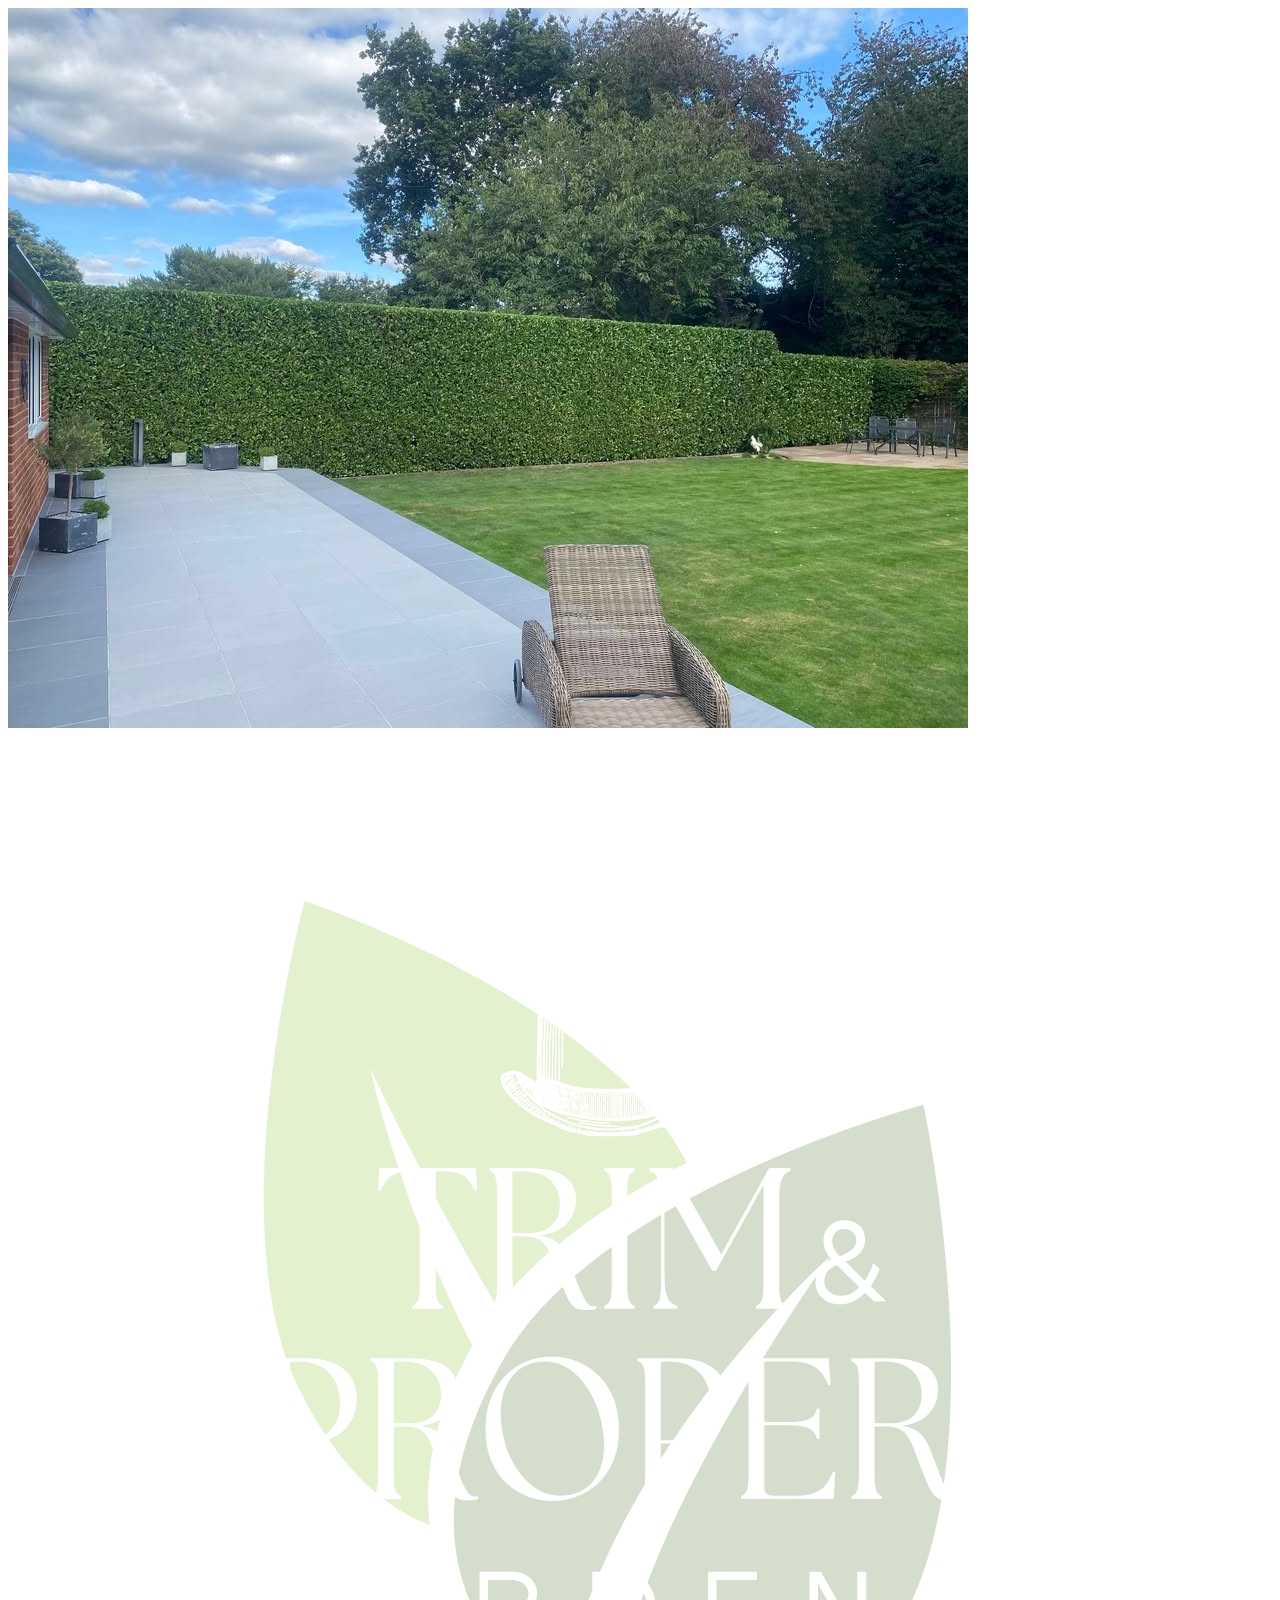
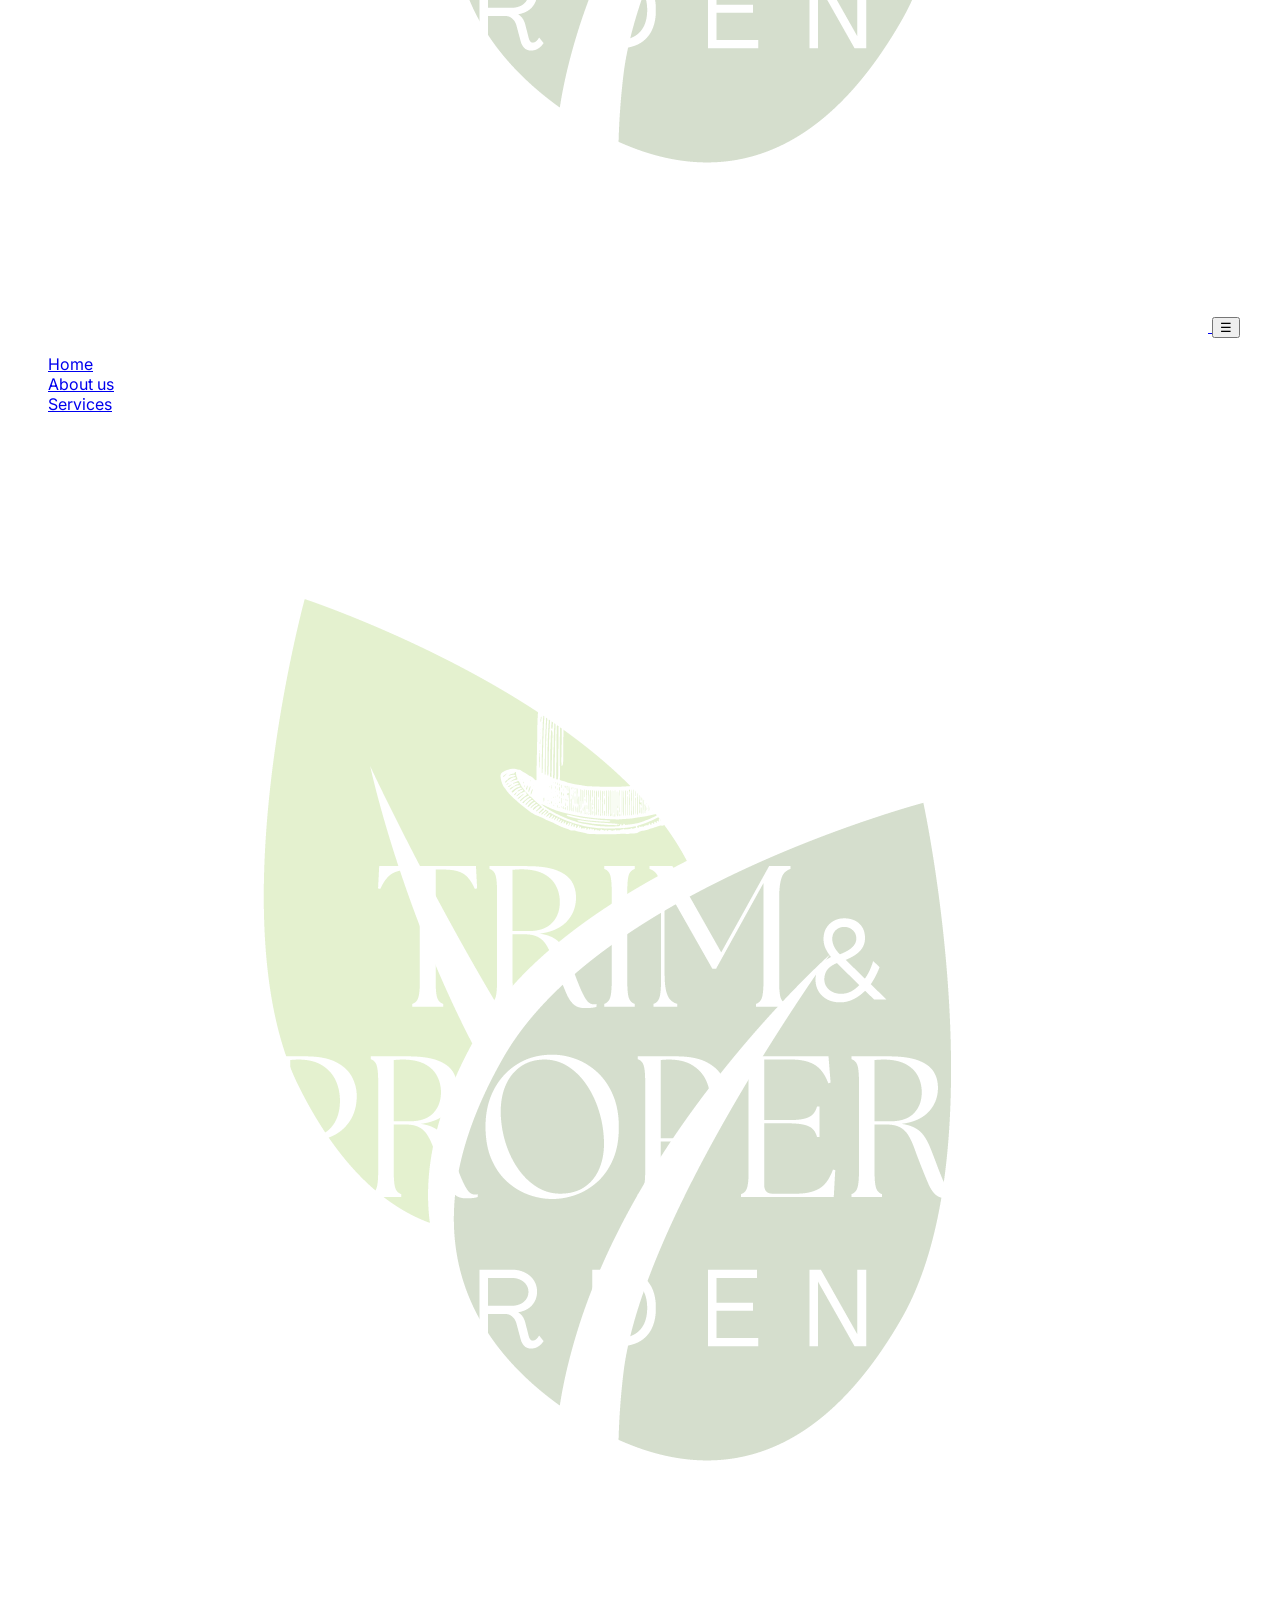
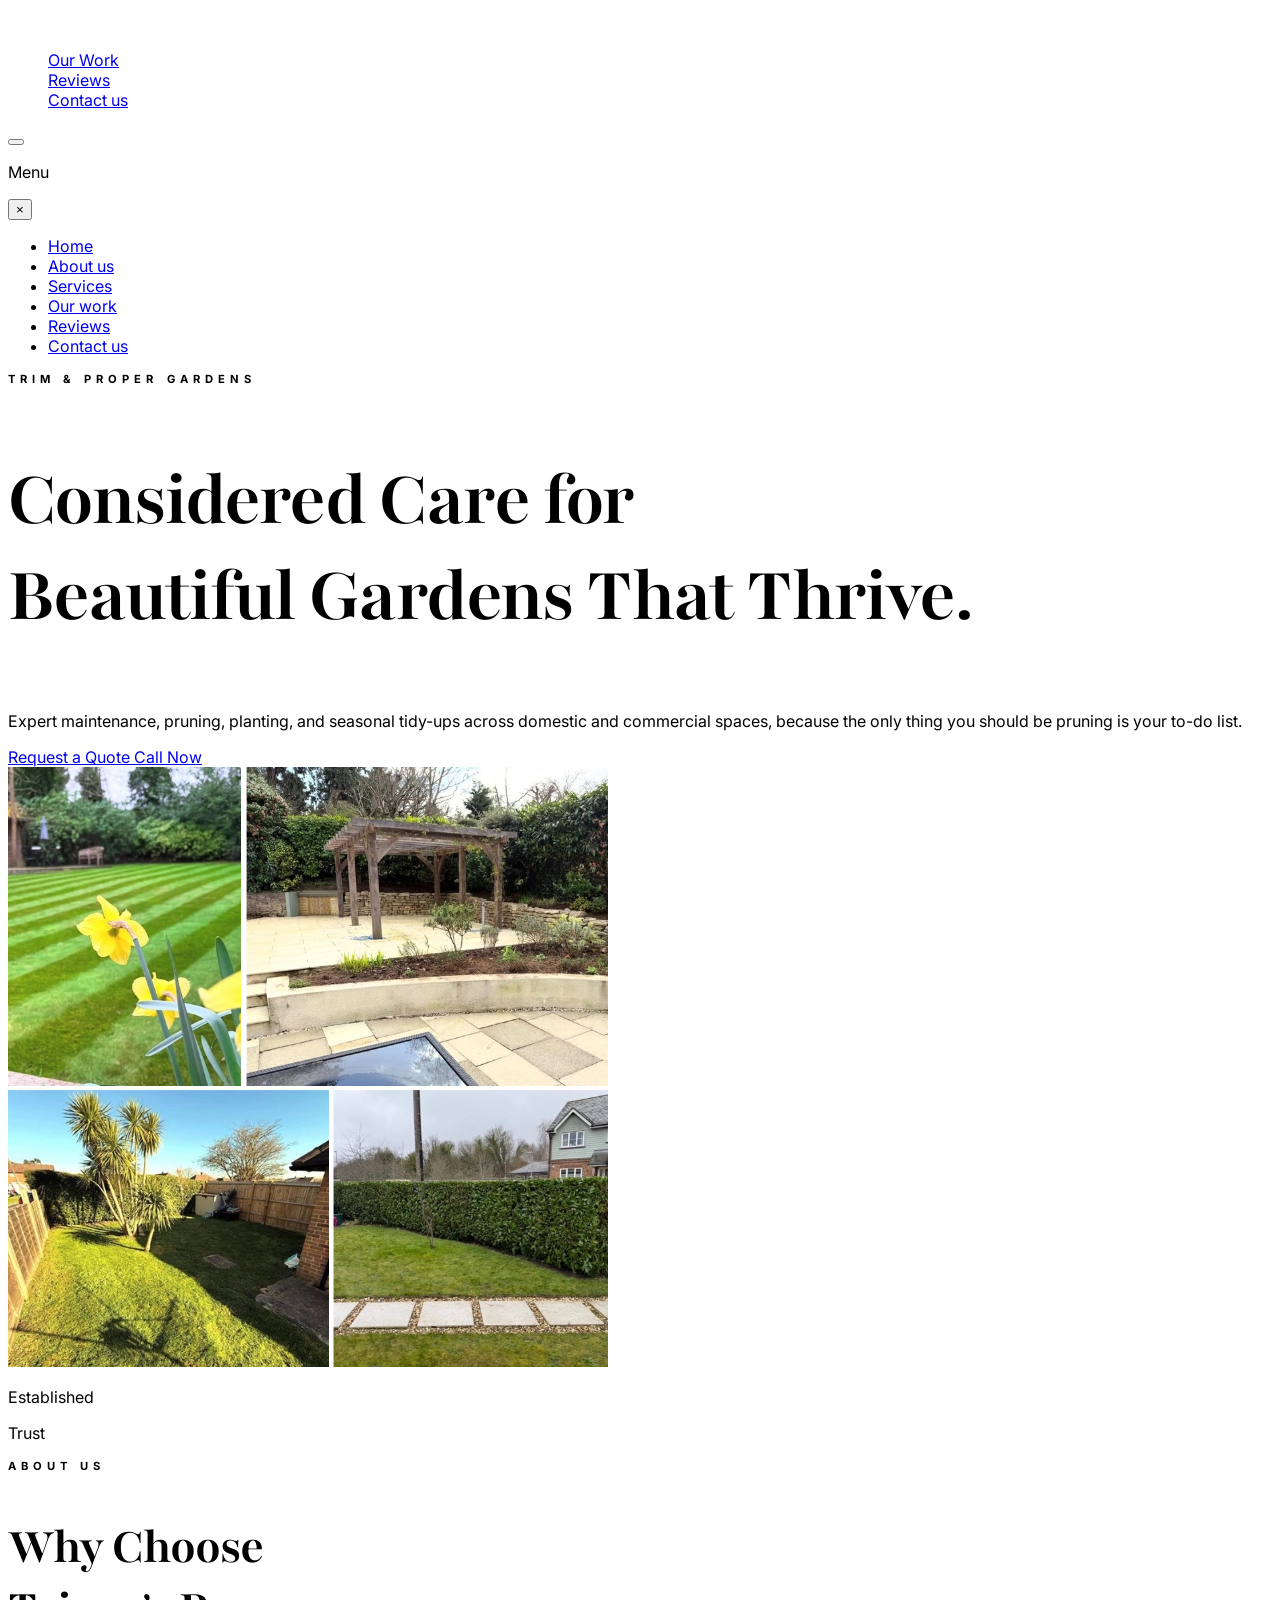
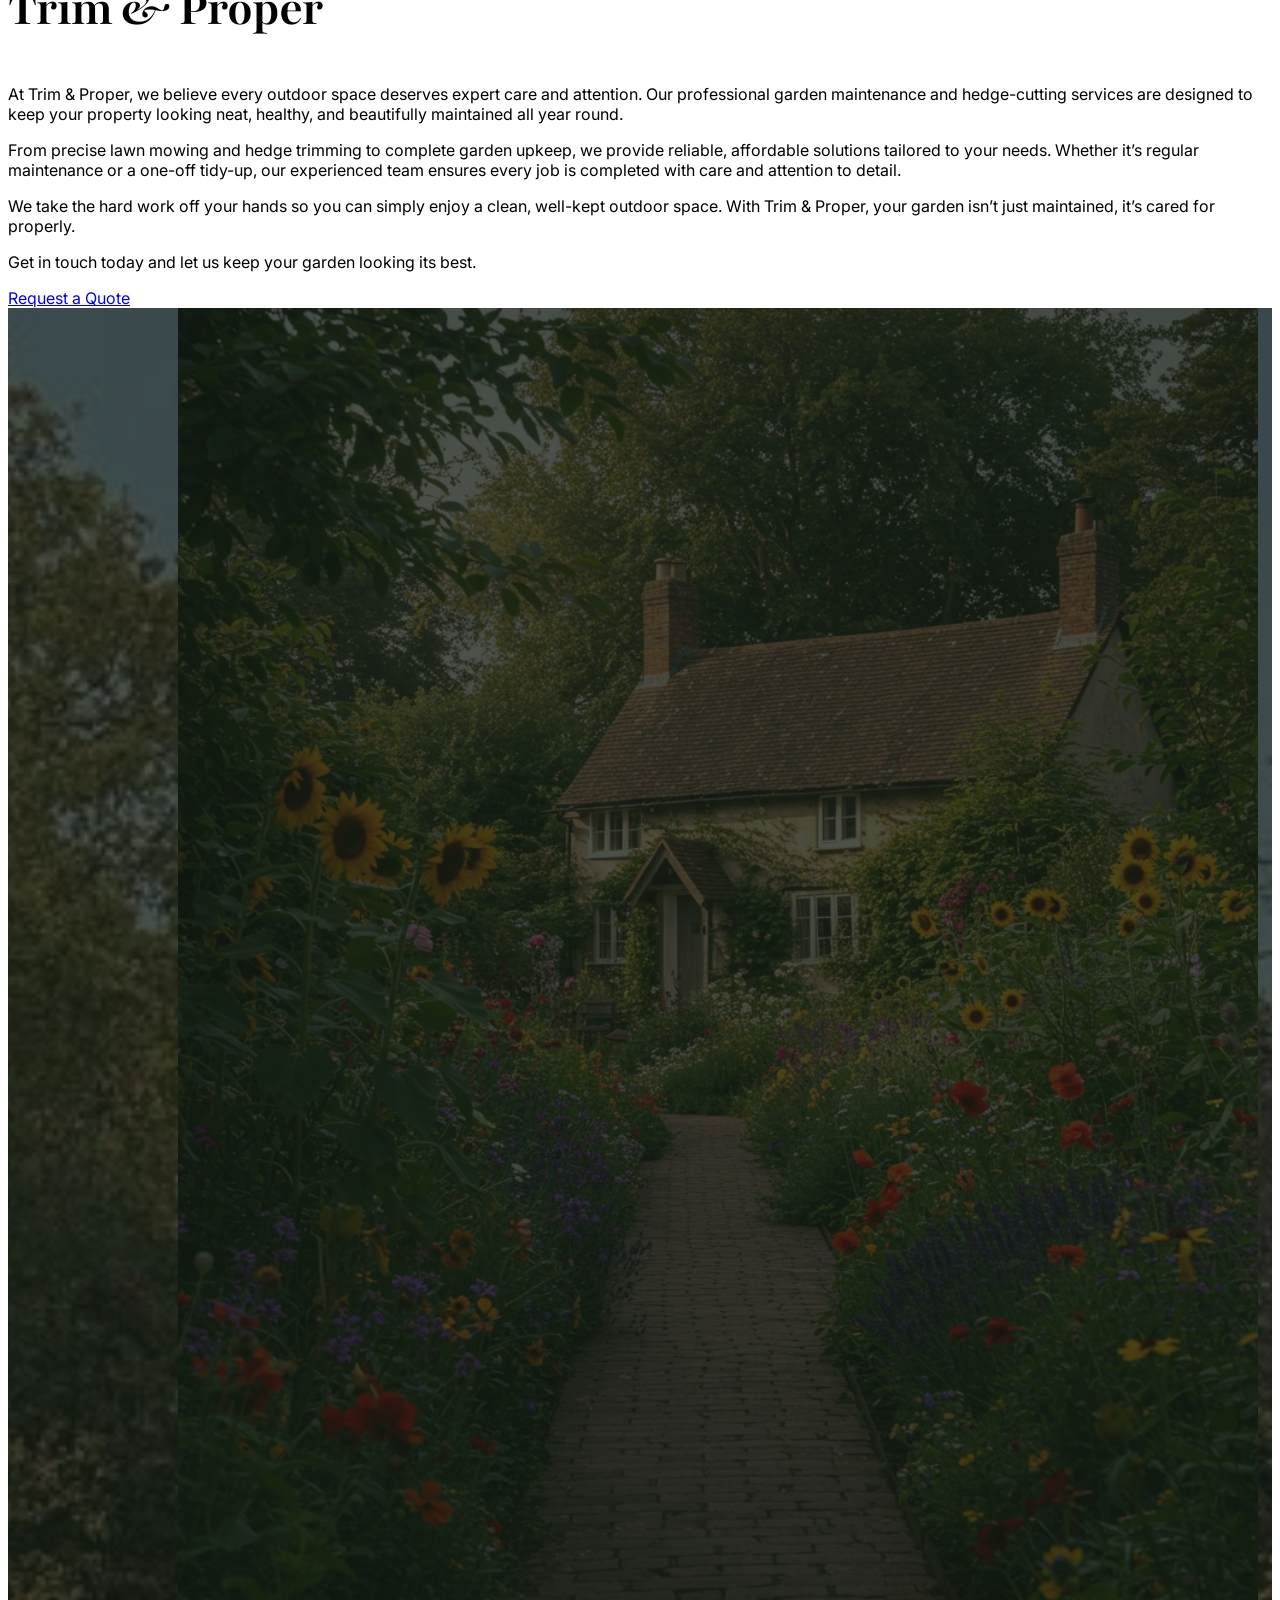
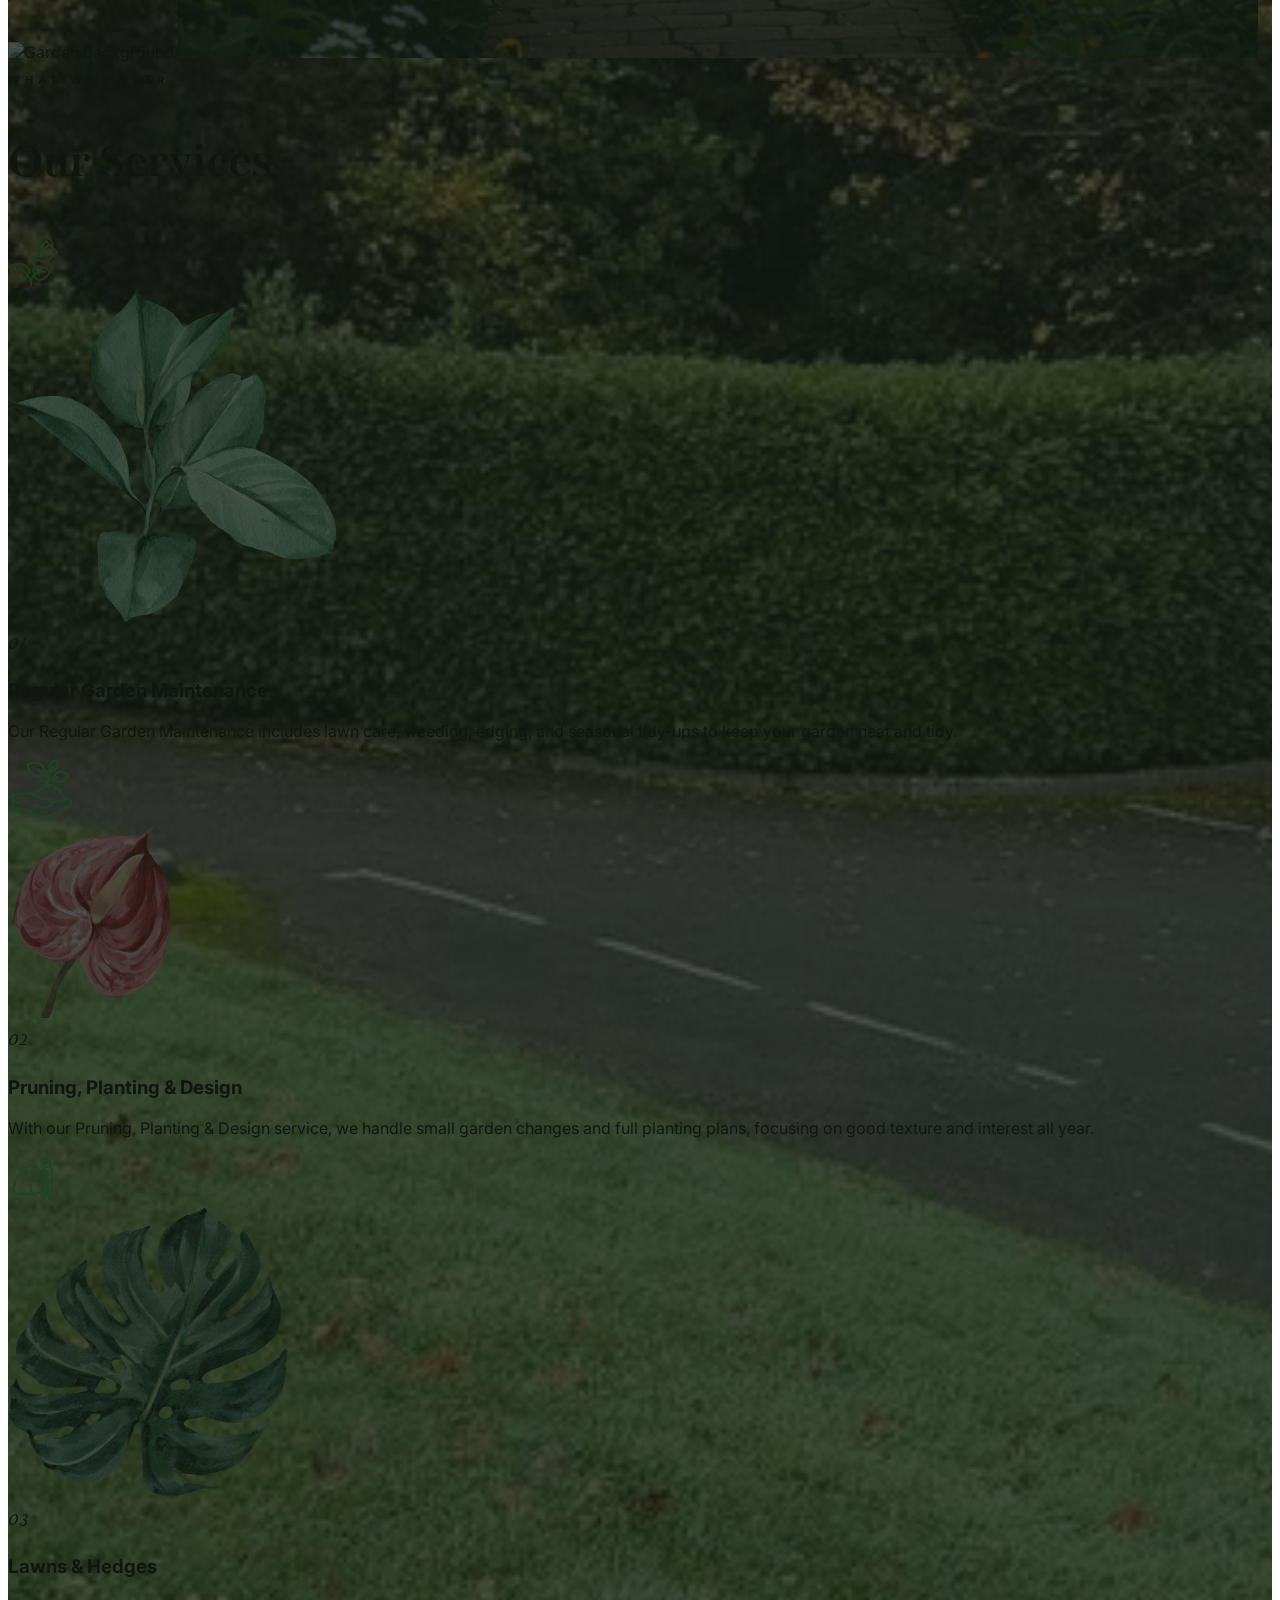
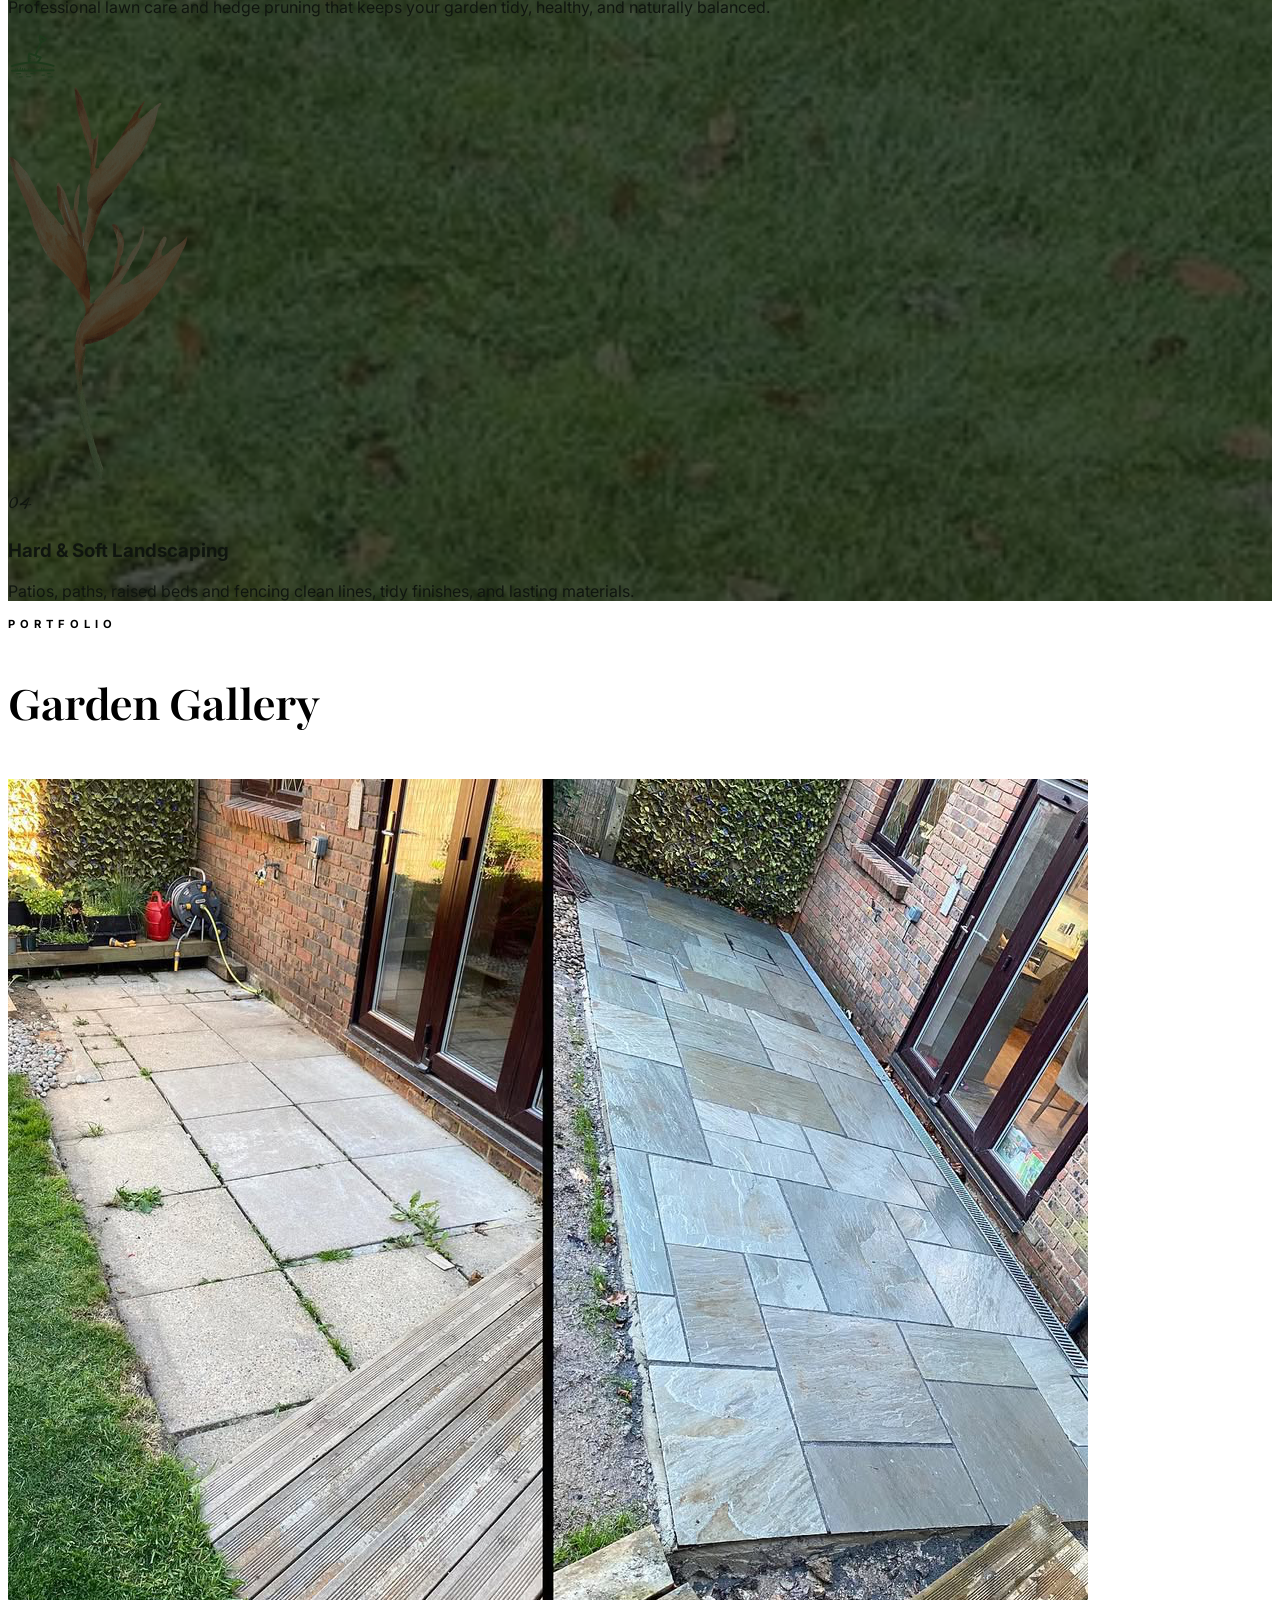
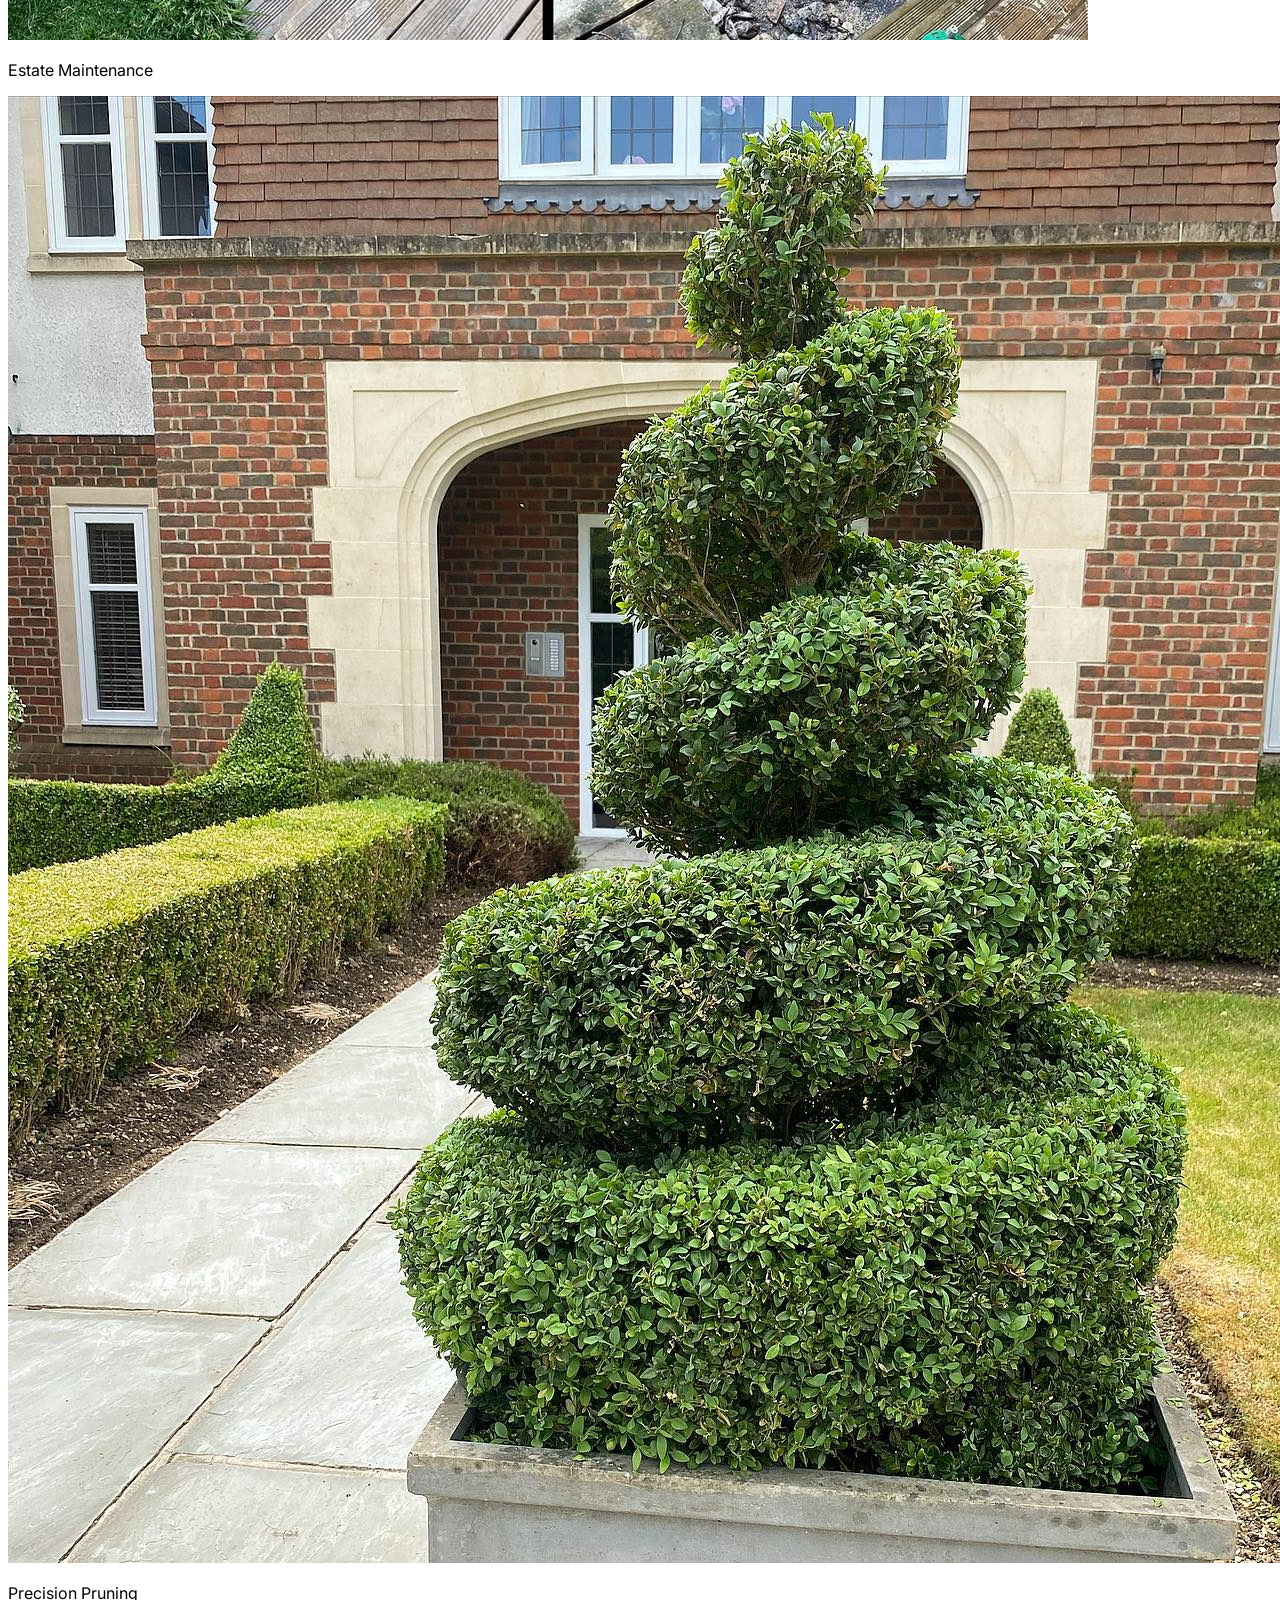
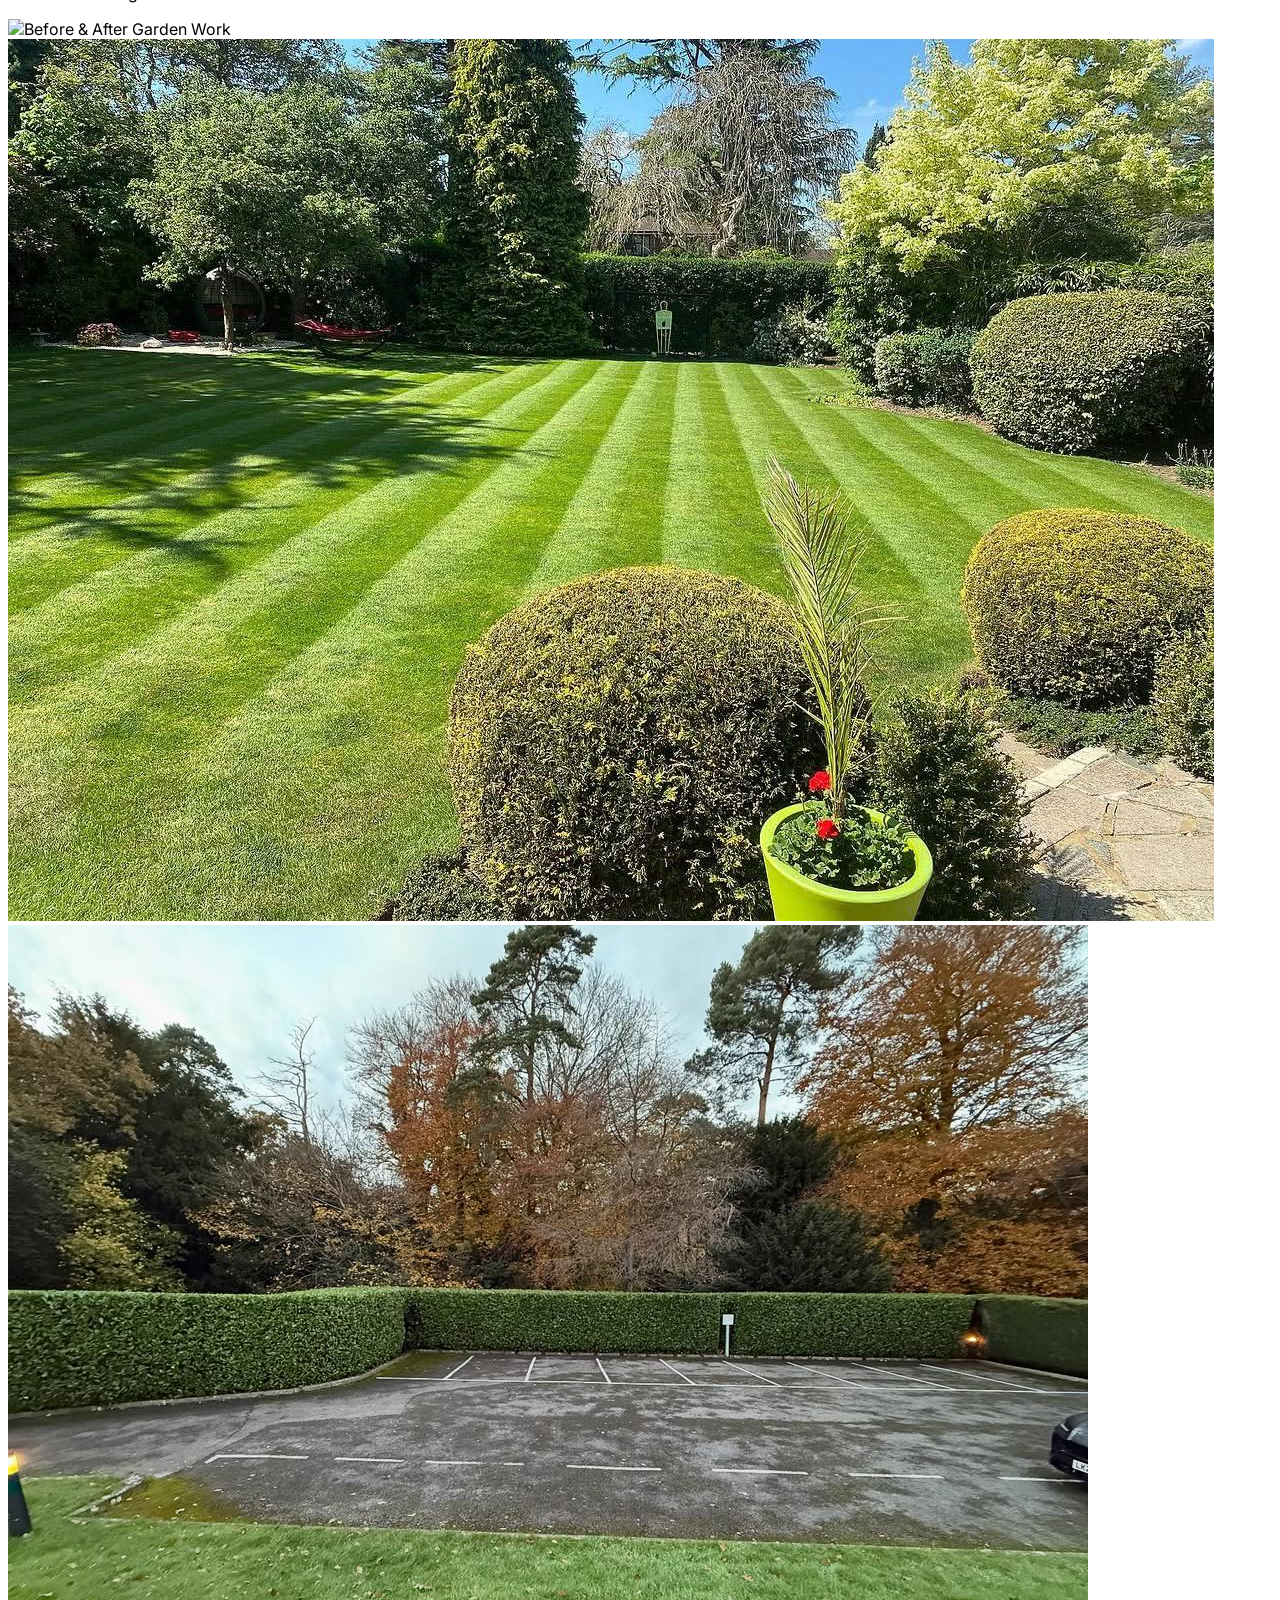
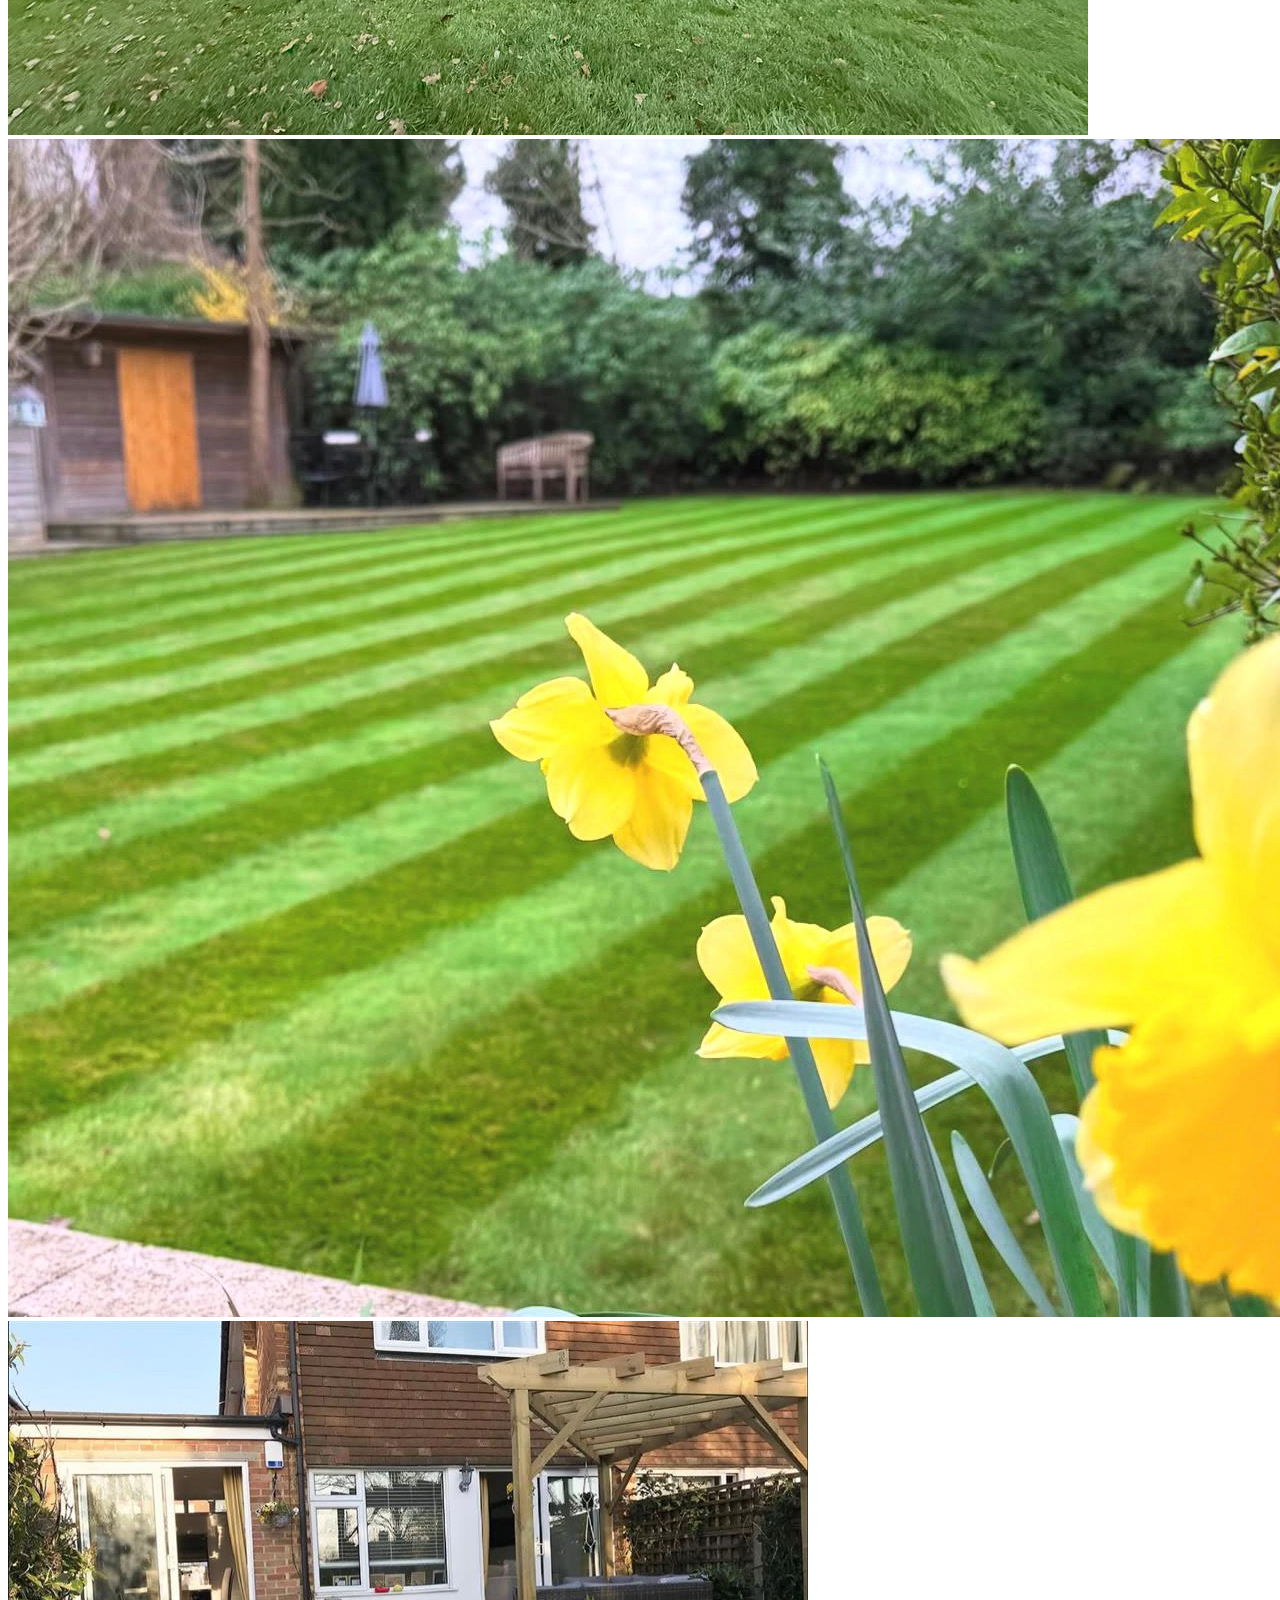
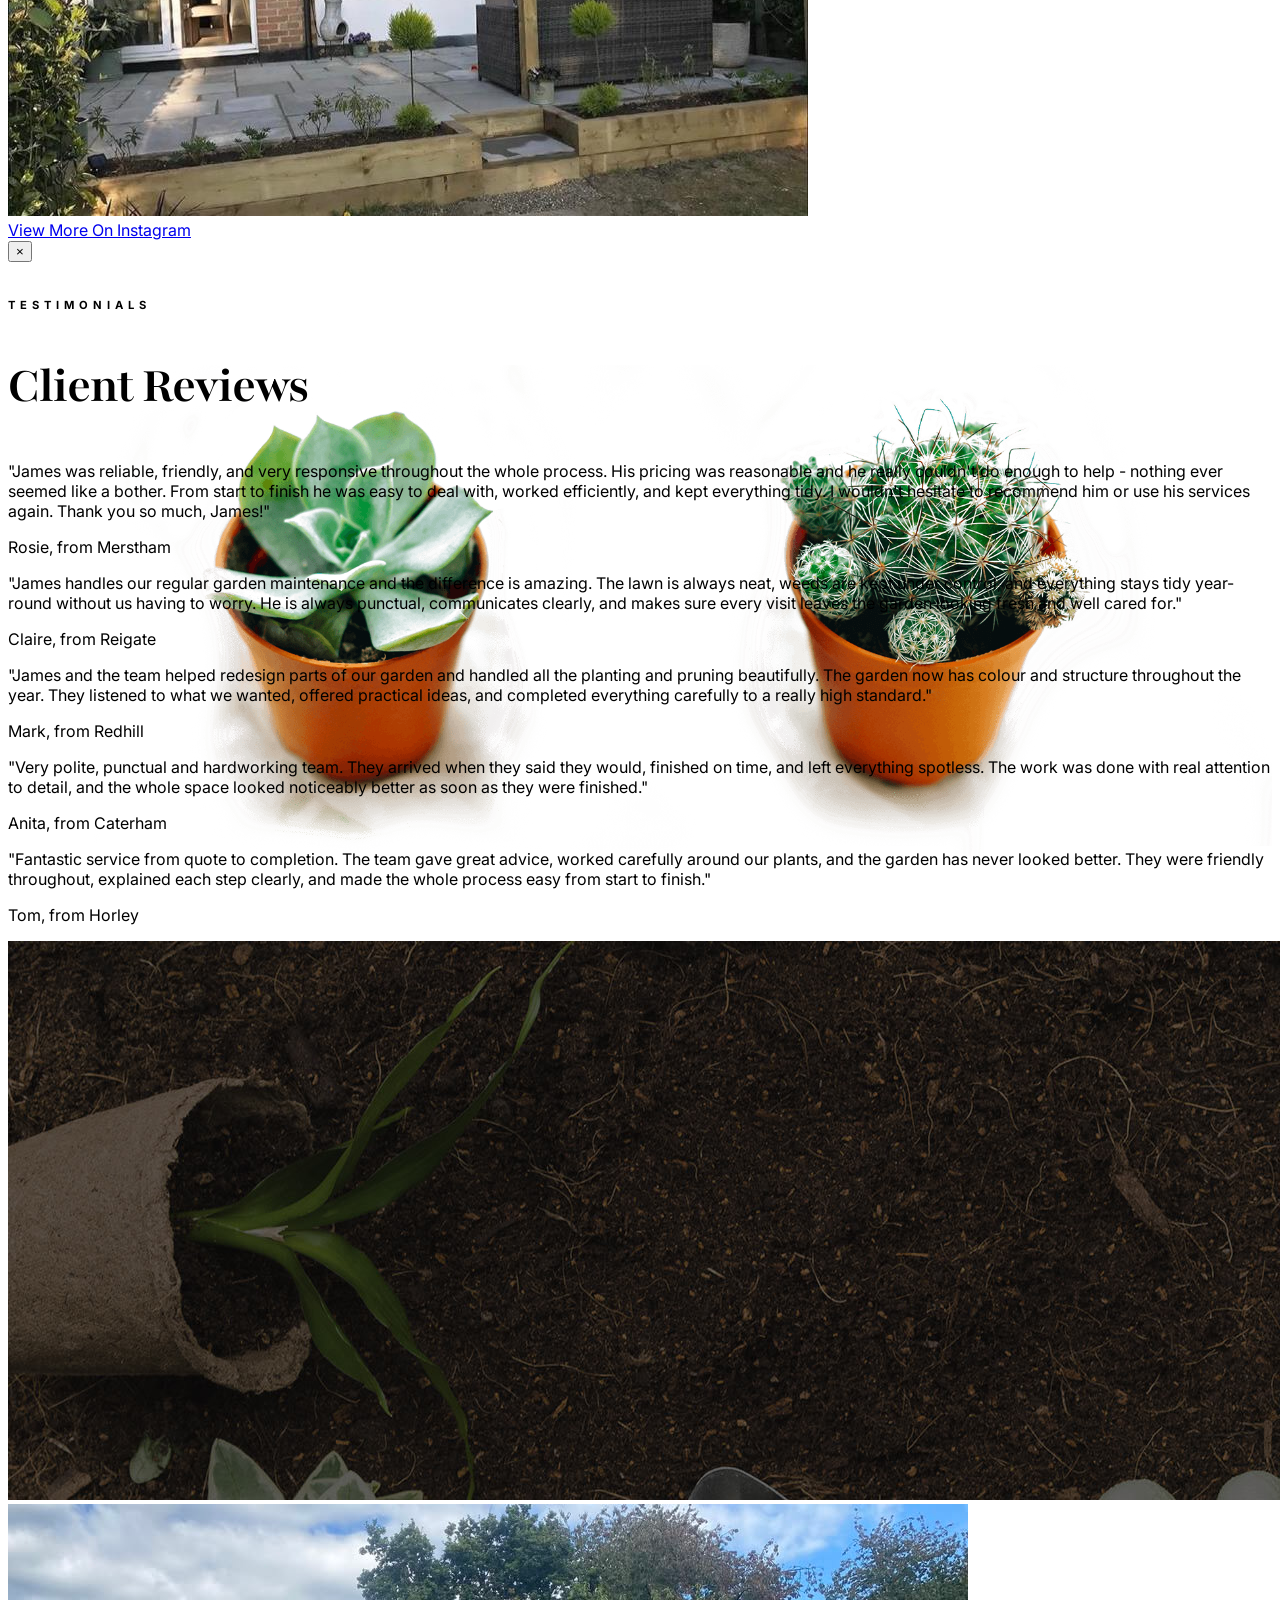
==== commit 71b15c57: "added client reviews" ====
--- a/index.html
+++ b/index.html
@@ -247,7 +247,7 @@
       <img src="./assests/images/bg-mobile.jpg"
         class="block lg:hidden w-full h-full object-cover object-center md:object-center-center"
         alt="Garden background" />
-      <div class="absolute inset-0 bg-gradient-to-t from-[#141c14c2] via-[#141c14c2] to-[#0a120a]/90"></div>
+      <div class="absolute inset-0 bg-gradient-to-t from-[#141c14c2] via-[#141c14c2]/90 to-[#0a120a]/90"></div>
     </div>
 
     <div class="container mx-auto relative px-4 sm:px-6 z-1">
@@ -454,7 +454,7 @@
       </div>
 
       <div class="mt-16 text-center">
-        <a href="https://instagram.com" target="_blank"
+        <a href="https://www.instagram.com/trimandpropergardens" target="_blank"
           class="text-[10px] uppercase tracking-[0.4em] font-bold text-[#141c14] border-b border-[#399a32] pb-2 hover:text-[#399a32] transition-colors">
           View More On Instagram
         </a>
@@ -488,7 +488,7 @@
           Testimonials
         </p>
 
-        <h2 class="section-title text-[#141c14] mb-2 text-center lg:text-left leading-snug">
+        <h2 class="section-title text-[#141c14] mb-5 text-center lg:text-left leading-snug">
           Client <span class="italic font-light text-[#399a32]">Reviews</span>
         </h2>
 
@@ -499,31 +499,73 @@
             <!-- Additional required wrapper -->
             <div class="swiper-wrapper">
               <div class="swiper-slide">
-                <p class="text-[#616161] text-[16px]/8 lin font-inter px-2 md:px-0 text-center">
-                  “Professional, reliable, and extremely detail-oriented. The
-                  team was helpful from start to finish and delivered exactly
-                  what they promised. Highly recommended!”
-                </p>
+                <div class="space-y-4">
+                  <p class="text-[#616161] text-[16px] lin font-inter px-2 md:px-0 text-center">
+                    "James was reliable, friendly, and very responsive throughout the whole process. His pricing was
+                    reasonable and he really couldn't do enough to help - nothing ever seemed like a bother. From start
+                    to finish he was easy to deal with, worked efficiently, and kept everything tidy. I wouldn't
+                    hesitate to recommend him or use his services again. Thank you so much, James!"
+                  </p>
+                  <p class="text-[#399a32] text-[12px] uppercase tracking-[0.2em] font-semibold text-center">
+                    Rosie, from Merstham
+                  </p>
+                </div>
               </div>
 
               <div class="swiper-slide">
-                <p class="text-[#616161] text-[16px]/8 lin font-inter px-2 md:px-0 text-center">
-                  “We use them for regular garden maintenance and the
-                  difference is amazing. The lawn is always neat, weeds are
-                  kept under control, and everything looks tidy year-round
-                  without us having to worry.”
-                </p>
+                <div class="space-y-4">
+                  <p class="text-[#616161] text-[16px] lin font-inter px-2 md:px-0 text-center">
+                    "James handles our regular garden maintenance and the difference is amazing. The lawn is always
+                    neat, weeds are kept under control, and everything stays tidy year-round without us having to
+                    worry. He is always punctual, communicates clearly, and makes sure every visit leaves the garden
+                    looking fresh and well cared for."
+                  </p>
+                  <p class="text-[#399a32] text-[12px] uppercase tracking-[0.2em] font-semibold text-center">
+                    Claire, from Reigate
+                  </p>
+                </div>
               </div>
 
               <div class="swiper-slide">
-                <p class="text-[#616161] text-[16px]/8 lin font-inter px-2 md:px-0 text-center">
-                  “They helped redesign parts of our garden and handled all
-                  the planting and pruning beautifully. The garden now has
-                  colour and structure throughout the year. Very knowledgeable
-                  and creative team.”
-                </p>
+                <div class="space-y-4">
+                  <p class="text-[#616161] text-[16px] lin font-inter px-2 md:px-0 text-center">
+                    "James and the team helped redesign parts of our garden and handled all the planting and pruning
+                    beautifully. The garden now has colour and structure throughout the year. They listened to what we
+                    wanted, offered practical ideas, and completed everything carefully to a really high standard."
+                  </p>
+                  <p class="text-[#399a32] text-[12px] uppercase tracking-[0.2em] font-semibold text-center">
+                    Mark, from Redhill
+                  </p>
+                </div>
               </div>
-            </div>
+
+              <div class="swiper-slide">
+                <div class="space-y-4">
+                  <p class="text-[#616161] text-[16px] lin font-inter px-2 md:px-0 text-center">
+                    "Very polite, punctual and hardworking team. They arrived when they said they would, finished on
+                    time, and left everything spotless. The work was done with real attention to detail, and the whole
+                    space looked noticeably better as soon as they were finished."
+                  </p>
+                  <p class="text-[#399a32] text-[12px] uppercase tracking-[0.2em] font-semibold text-center">
+                    Anita, from Caterham
+                  </p>
+                </div>
+              </div>
+
+              <div class="swiper-slide">
+                <div class="space-y-4">
+                  <p class="text-[#616161] text-[16px] lin font-inter px-2 md:px-0 text-center">
+                    "Fantastic service from quote to completion. The team gave great advice, worked carefully around
+                    our plants, and the garden has never looked better. They were friendly throughout, explained each
+                    step clearly, and made the whole process easy from start to finish."
+                  </p>
+                  <p class="text-[#399a32] text-[12px] uppercase tracking-[0.2em] font-semibold text-center">
+                    Tom, from Horley
+                  </p>
+                </div>
+              </div>
+            </div>
+            <div class="swiper-pagination reviews-swiper-pagination md:hidden !relative !bottom-0 mt-6"></div>
           </div>
           <div class="swiper-button bg-green-500 rounded-full swiper-button-next"></div>
         </div>
@@ -643,7 +685,7 @@
             </button>
           </a>
 
-          <a href="https://www.facebook.com/" target="_blank"
+          <a href="https://www.facebook.com/people/Trim-Proper-Gardens/61582513563044" target="_blank"
             class="group bg-[#F8F5F0] p-5 rounded-sm transition-all duration-500">
             <div class="bg-white h-8 w-8 flex justify-center items-center mb-6 rounded-sm shadow-sm">
               <i class="fa-brands fa-facebook-f text-[#399a32] text-xl"></i>
@@ -658,10 +700,10 @@
             </button>
           </a>
 
-          <div class="aspect-square overflow-hidden rounded-sm transition-all duration-1000">
+          <div class="hidden lg:block aspect-square overflow-hidden rounded-sm transition-all duration-1000">
             <img src="./assests/images/work/3.jpg" class="w-full h-full object-cover" />
           </div>
-          <div class="aspect-square overflow-hidden rounded-sm transition-all duration-1000">
+          <div class="hidden lg:block aspect-square overflow-hidden rounded-sm transition-all duration-1000">
             <img src="./assests/images/work/1.jpg" class="w-full h-full object-cover" />
           </div>
         </div>
@@ -797,6 +839,10 @@
       fadeEffect: {
         crossFade: true, // 👈 Smooth cross-fade
       },
+      pagination: {
+        el: ".reviews-swiper-pagination",
+        clickable: true,
+      },
       navigation: {
         nextEl: ".swiper-button-next",
         prevEl: ".swiper-button-prev",
@@ -872,4 +918,4 @@
   </script>
 </body>
 
-</html>+</html>
--- a/stylesheet.css
+++ b/stylesheet.css
@@ -175,6 +175,18 @@
     transition: opacity 1s ease-in-out;
 }
 
+.reviews-swiper-pagination .swiper-pagination-bullet {
+    width: 8px;
+    height: 8px;
+    background: #141c14;
+    opacity: 0.35;
+}
+
+.reviews-swiper-pagination .swiper-pagination-bullet-active {
+    background: #399a32;
+    opacity: 1;
+}
+
 
 @keyframes fadeIn {
   from { opacity: 0; transform: translateY(10px); }
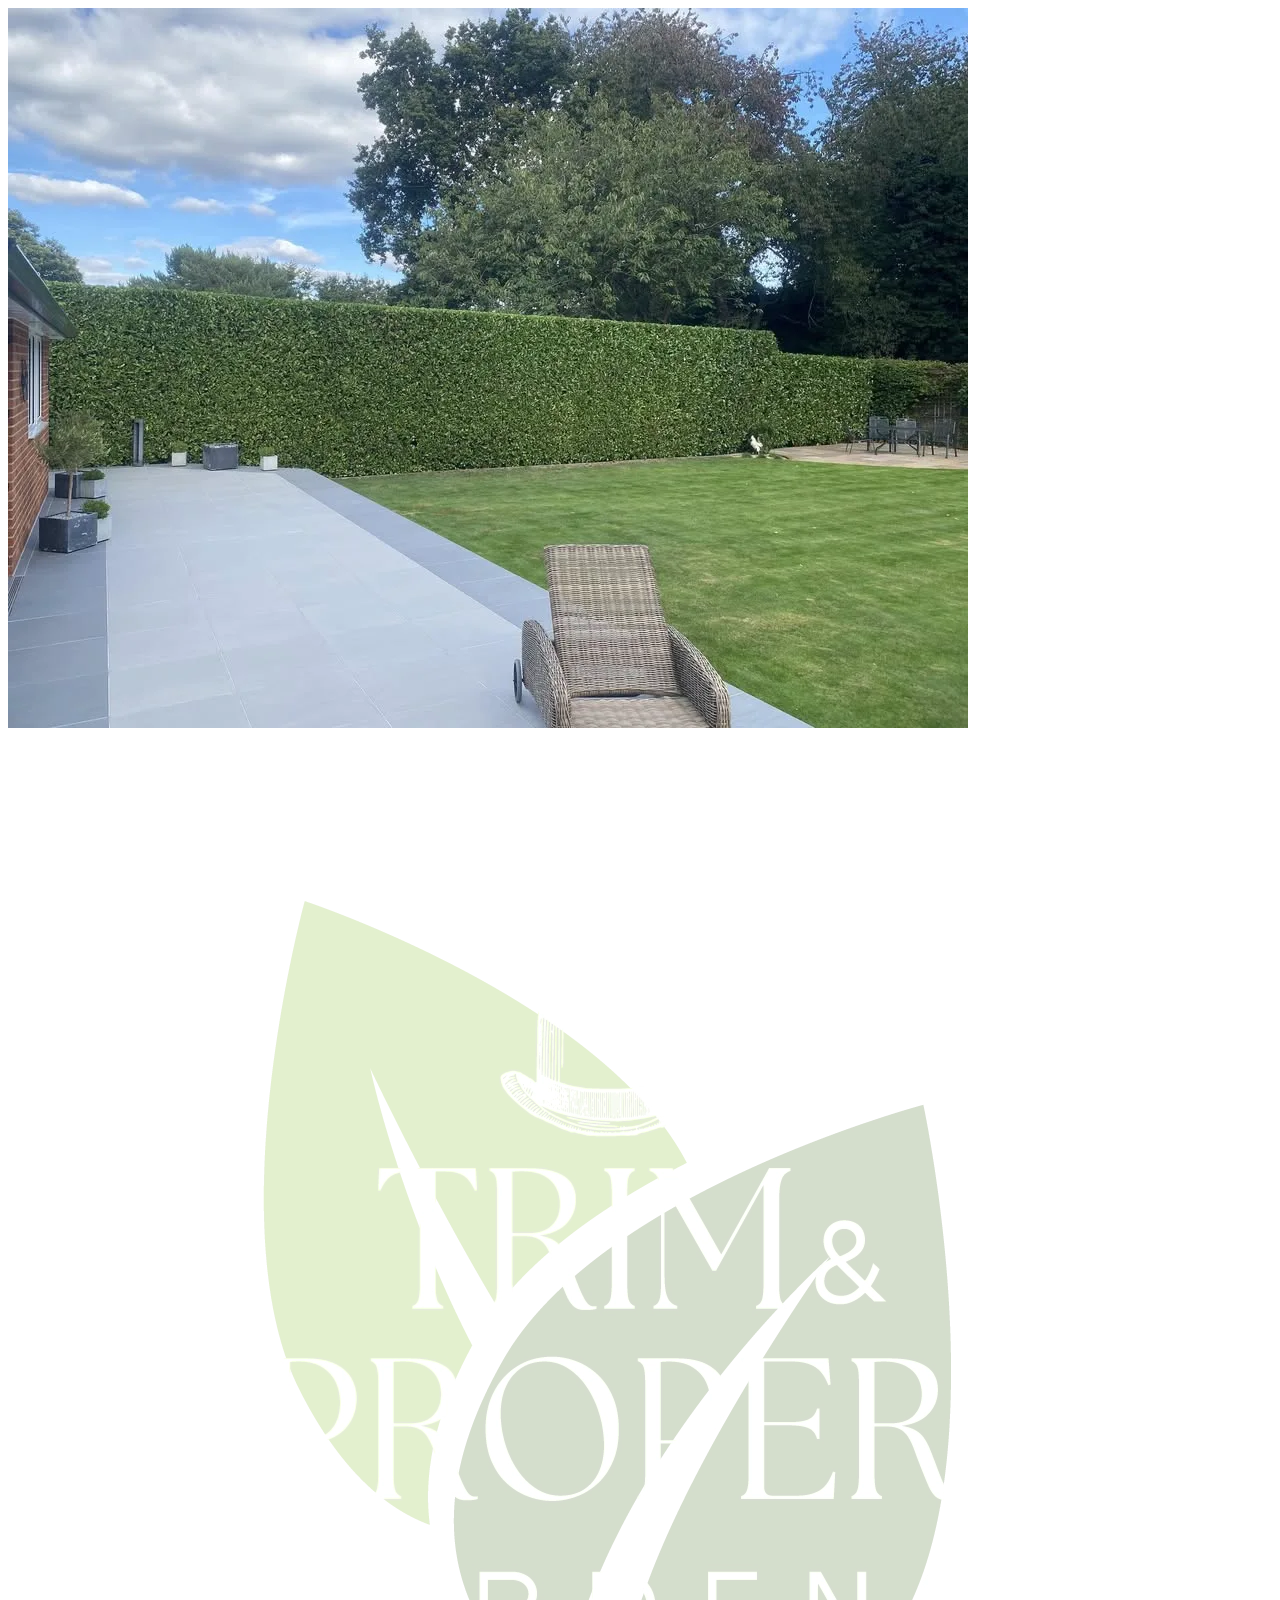
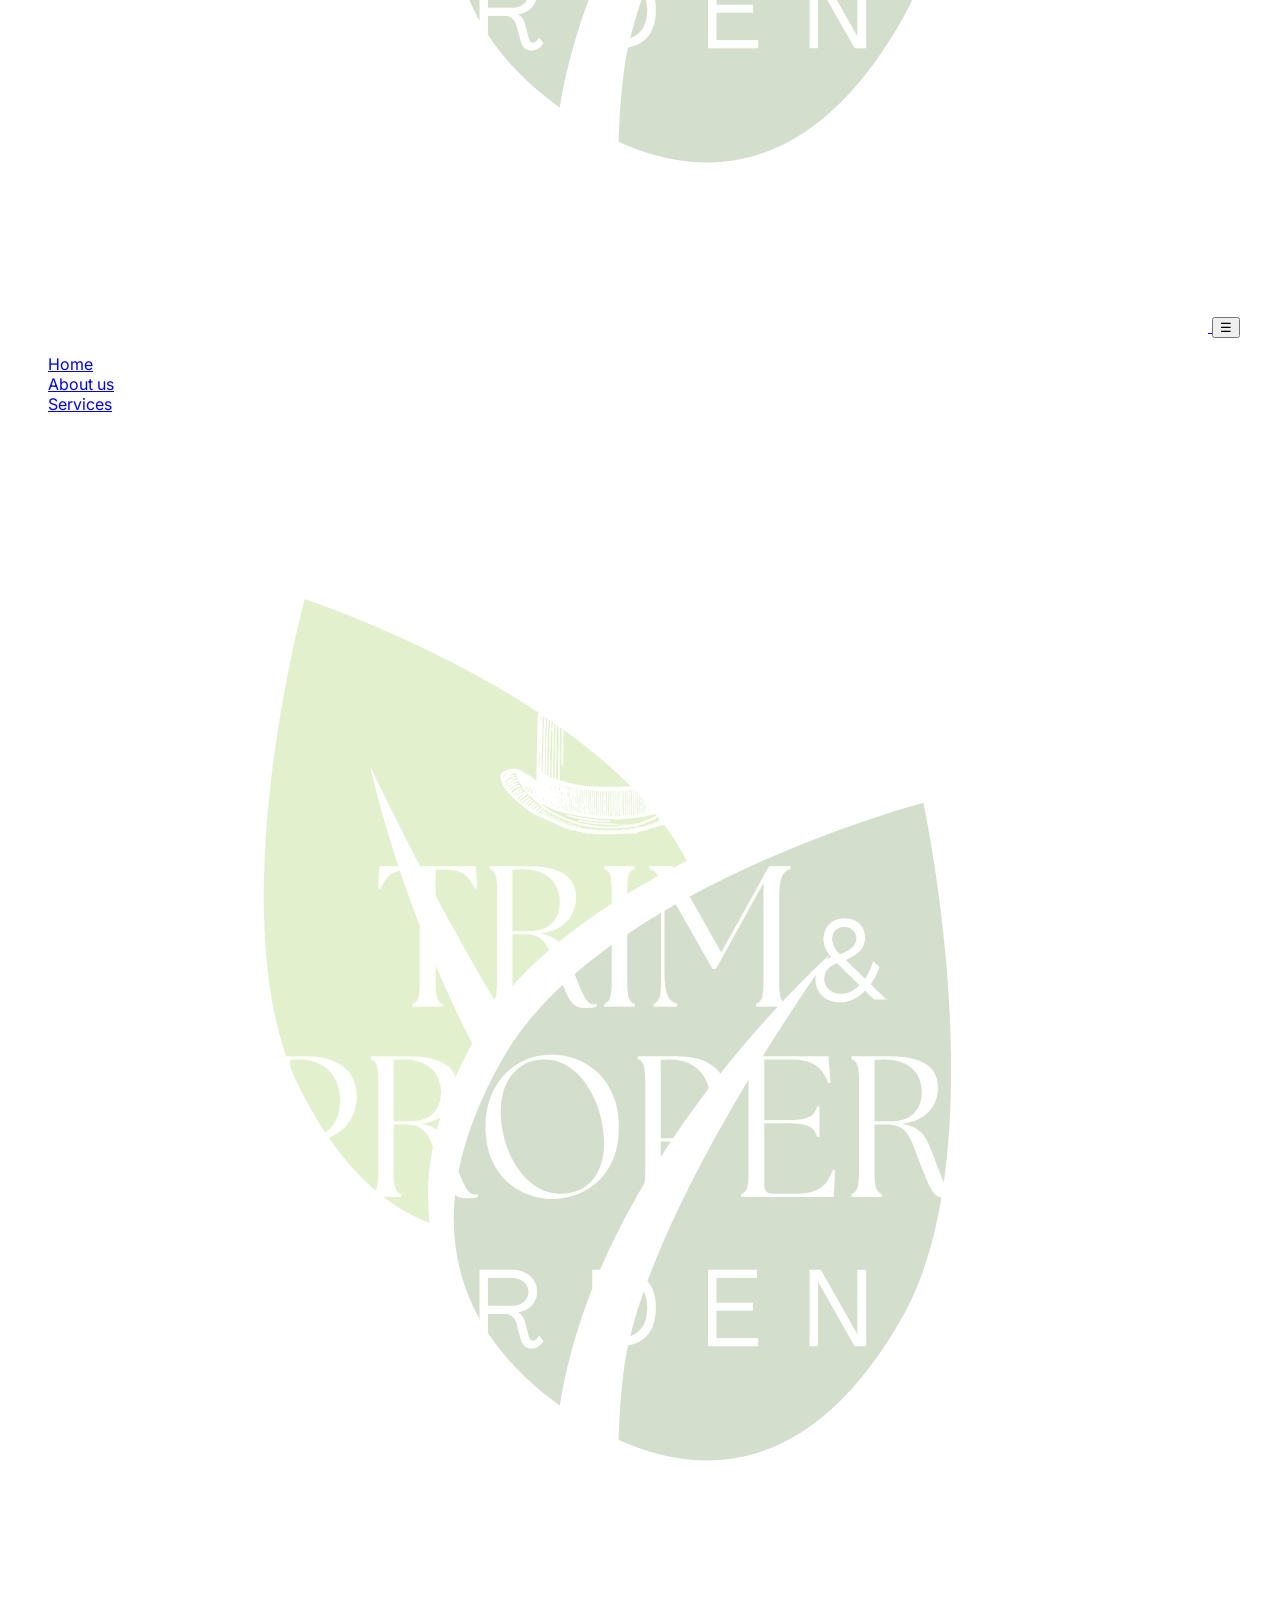
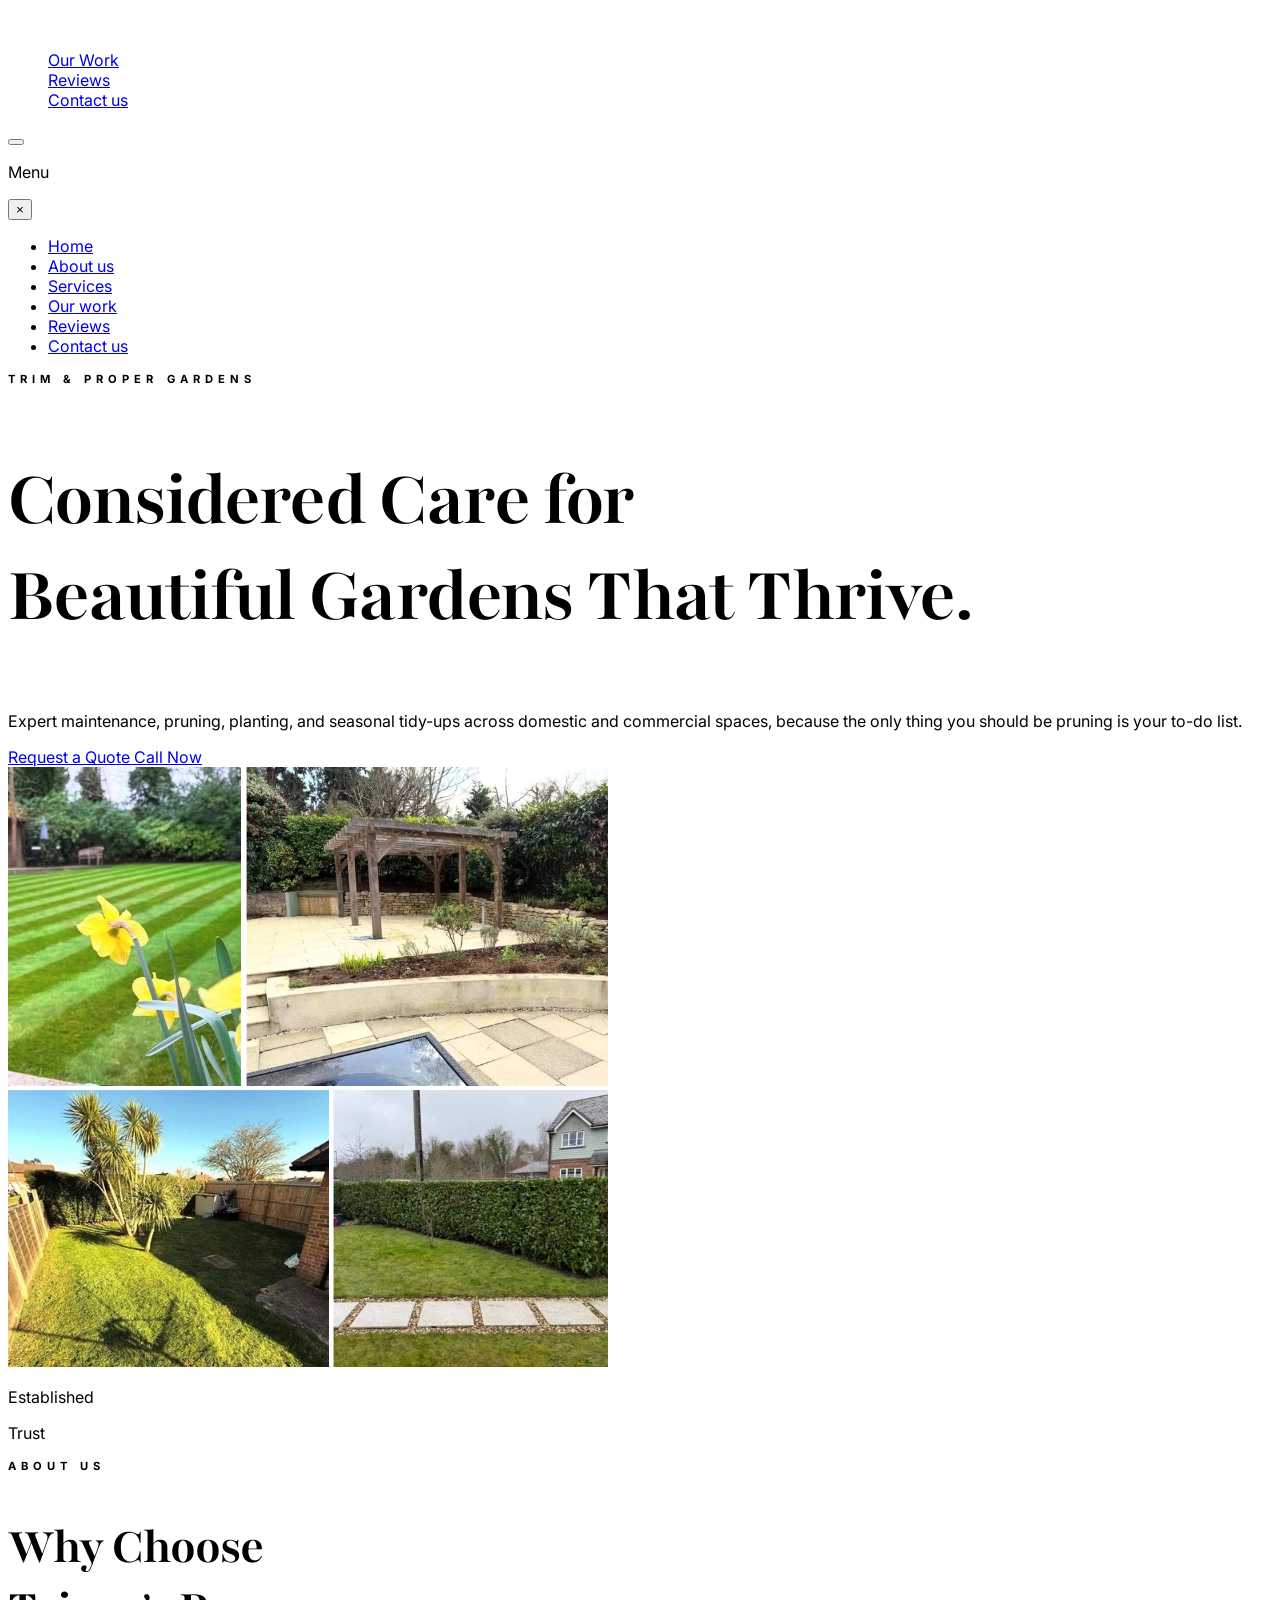
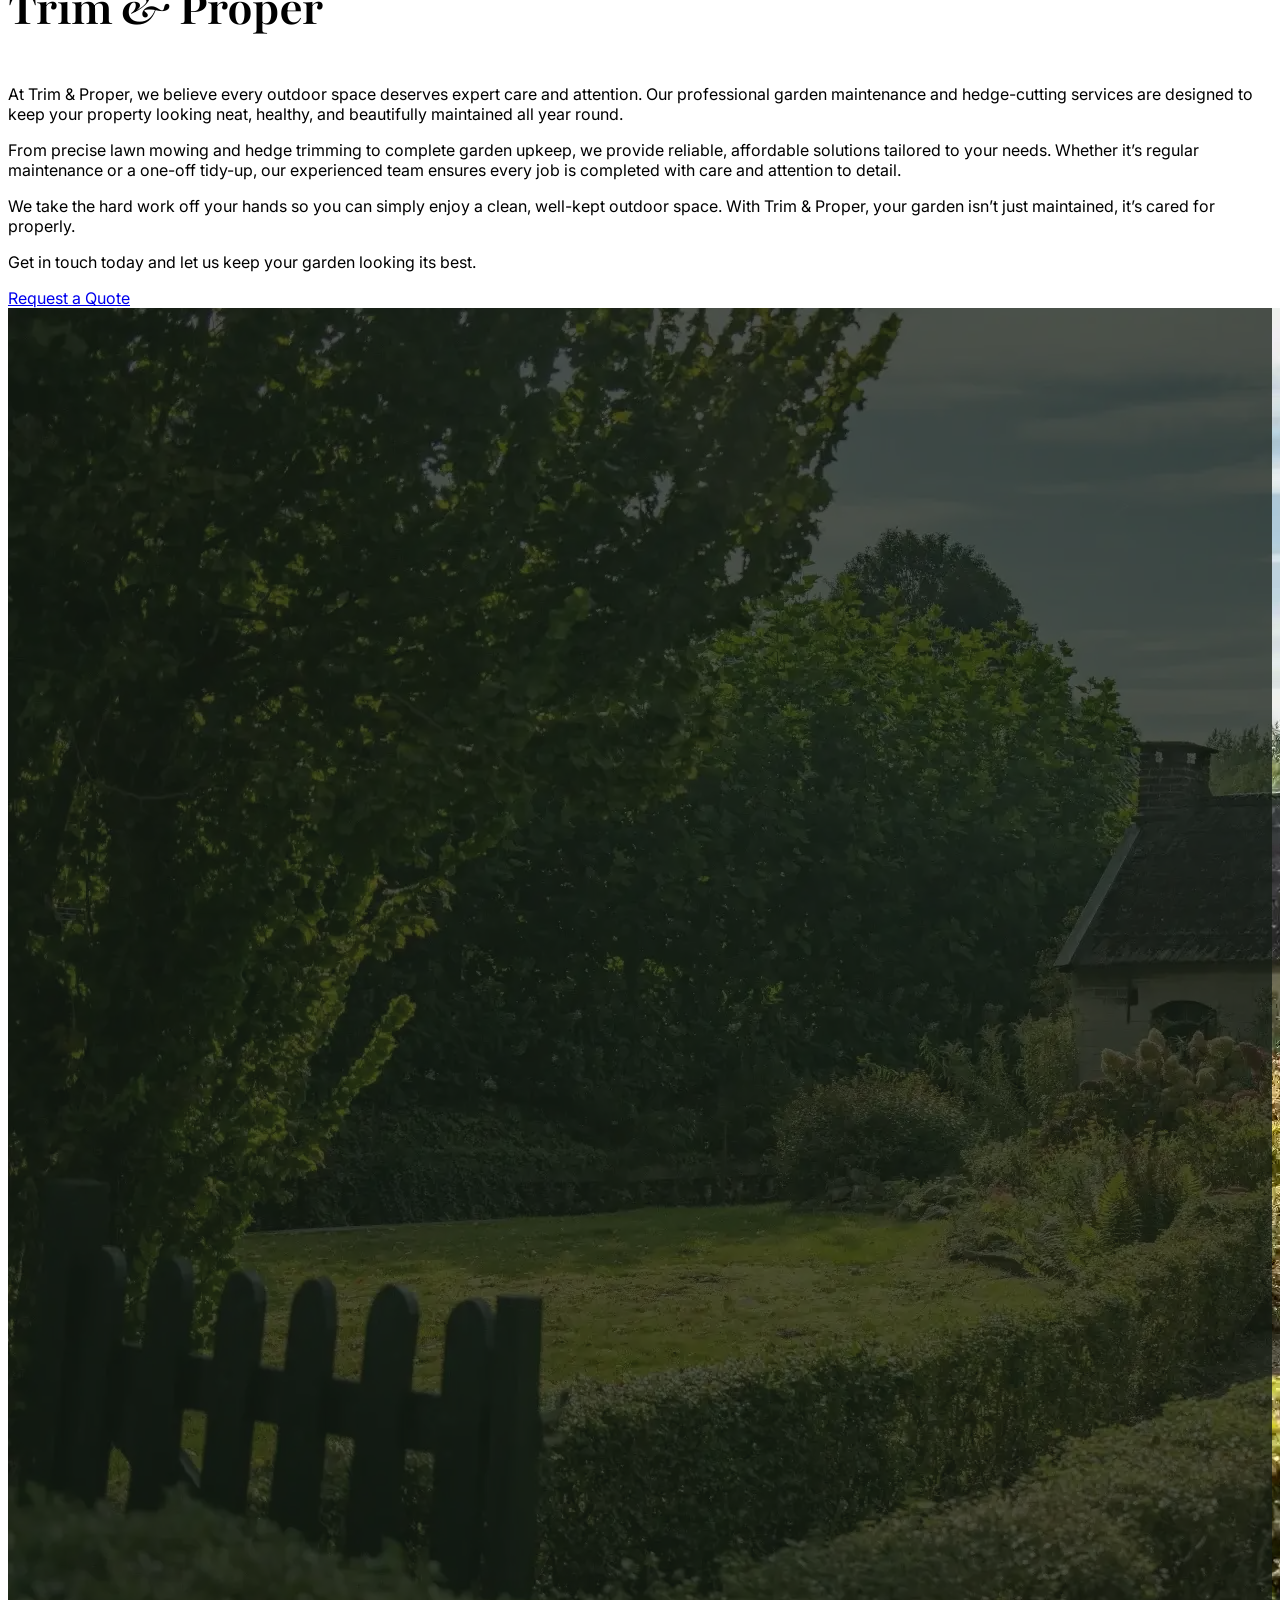
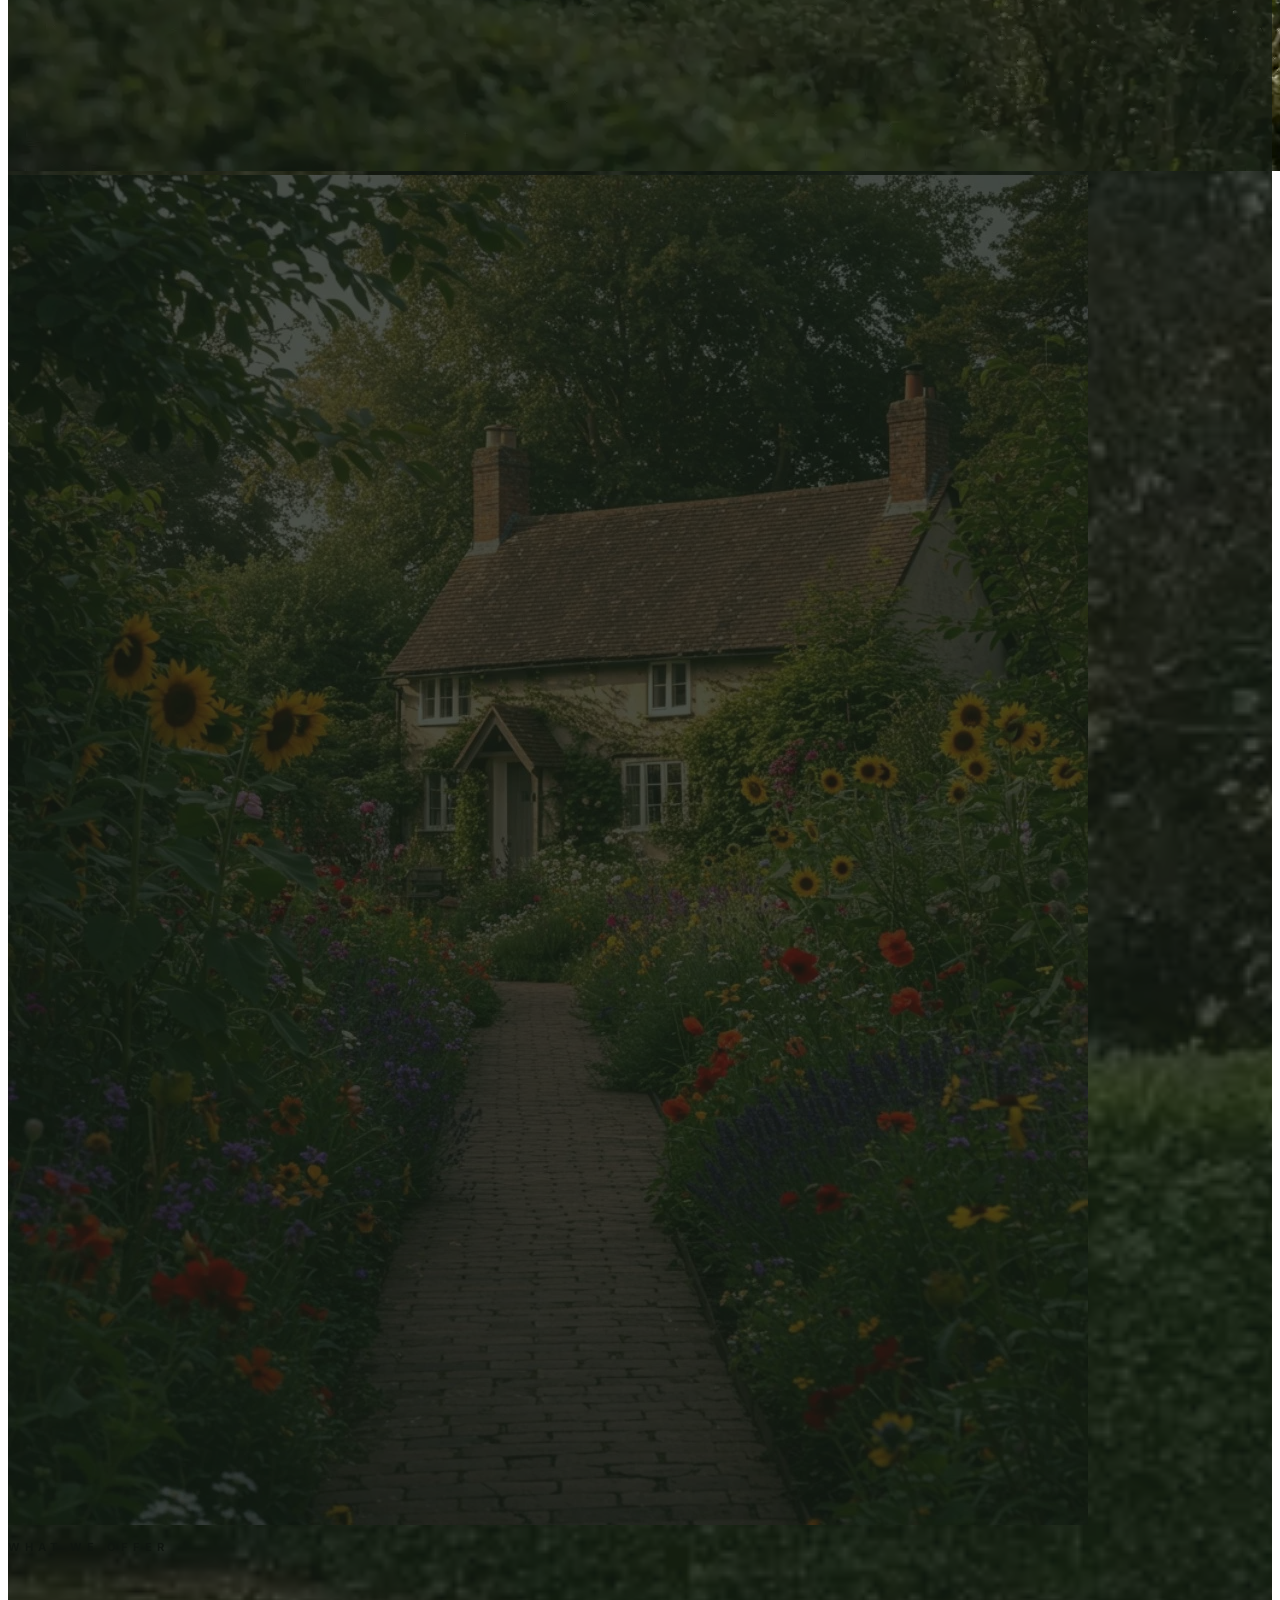
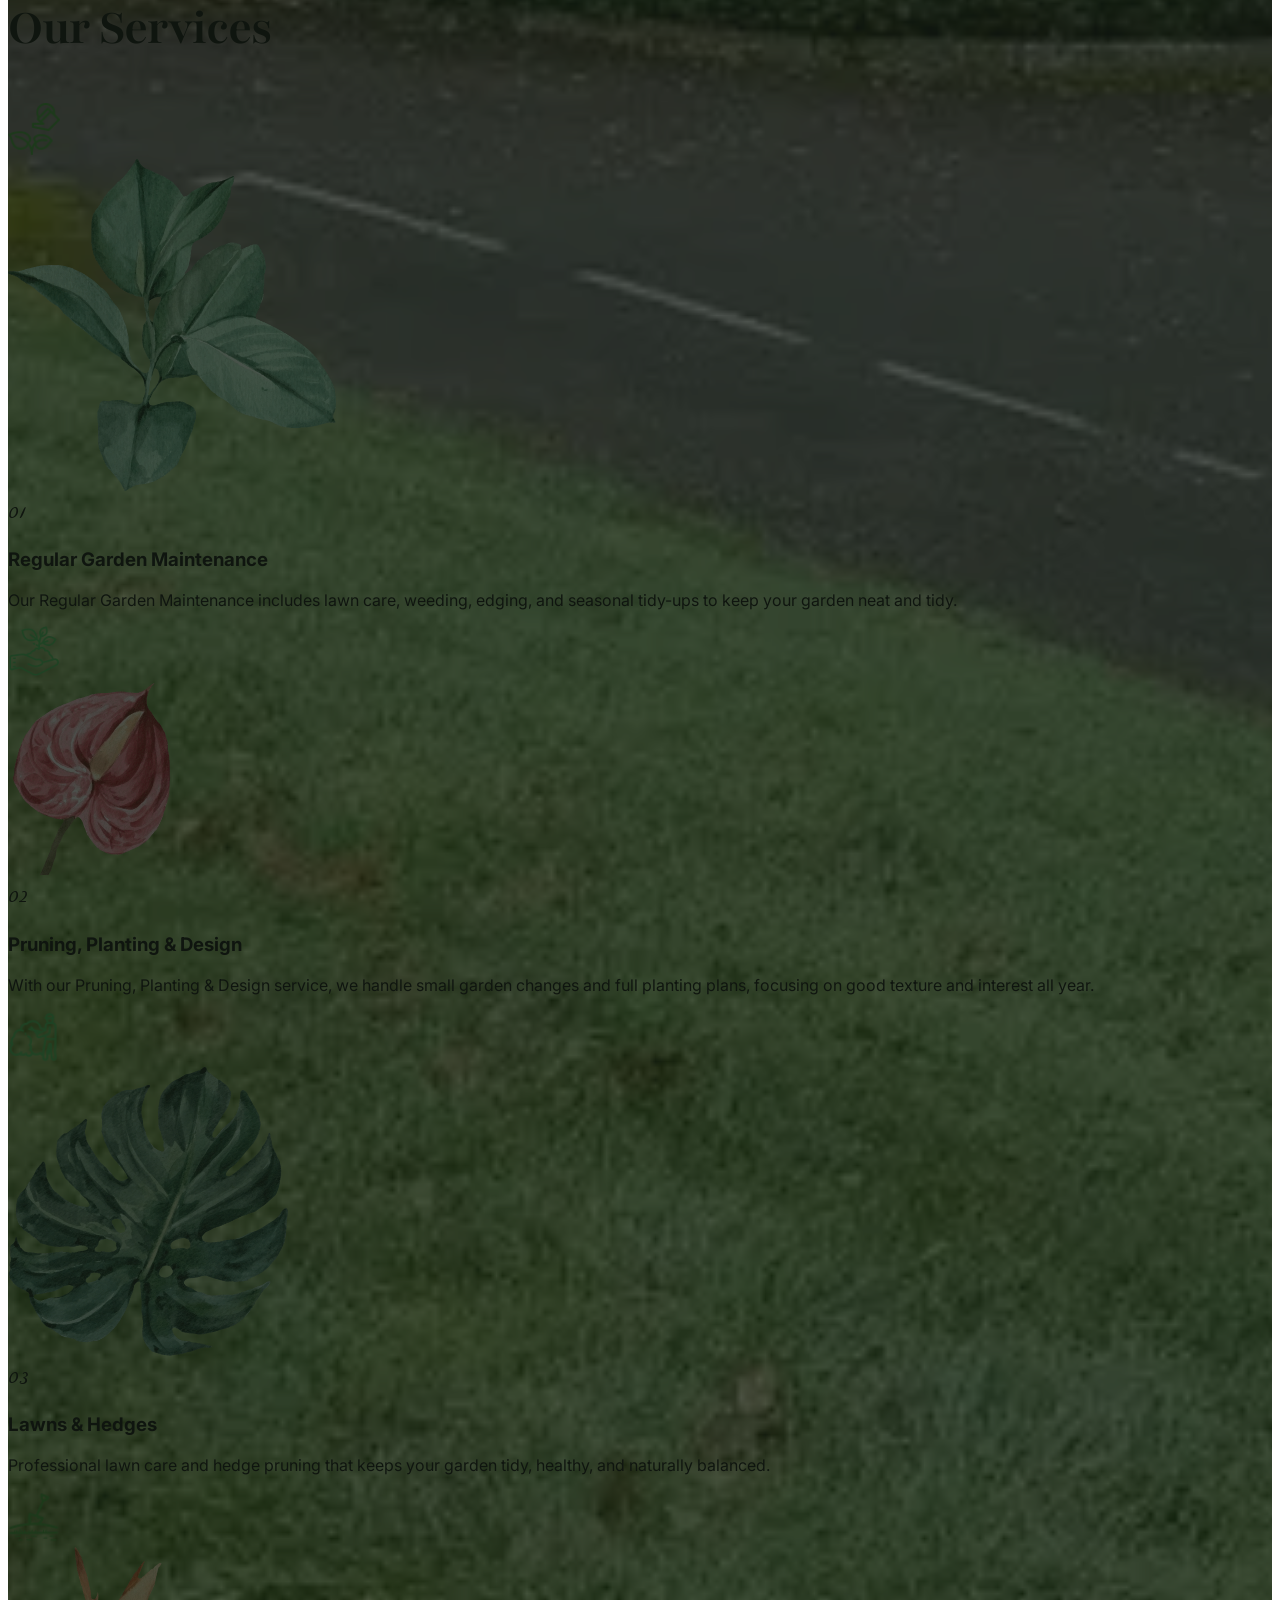
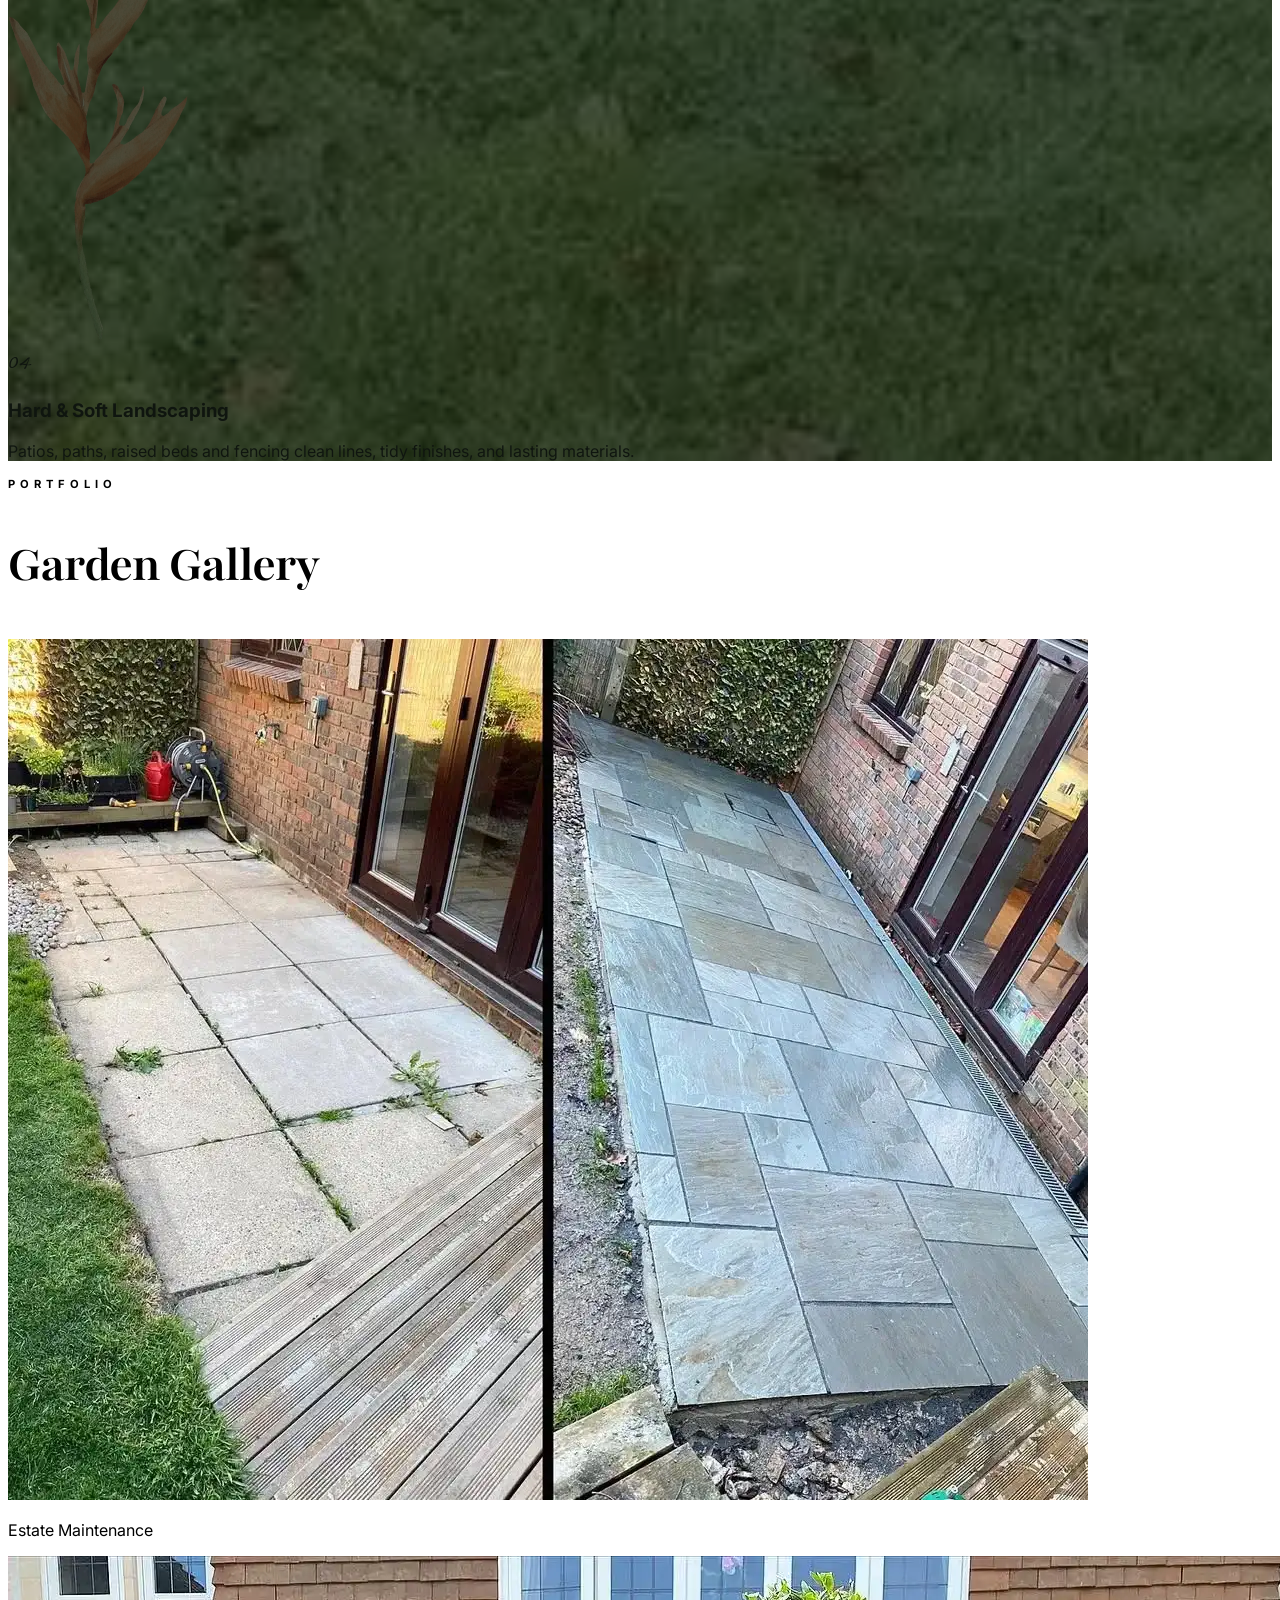
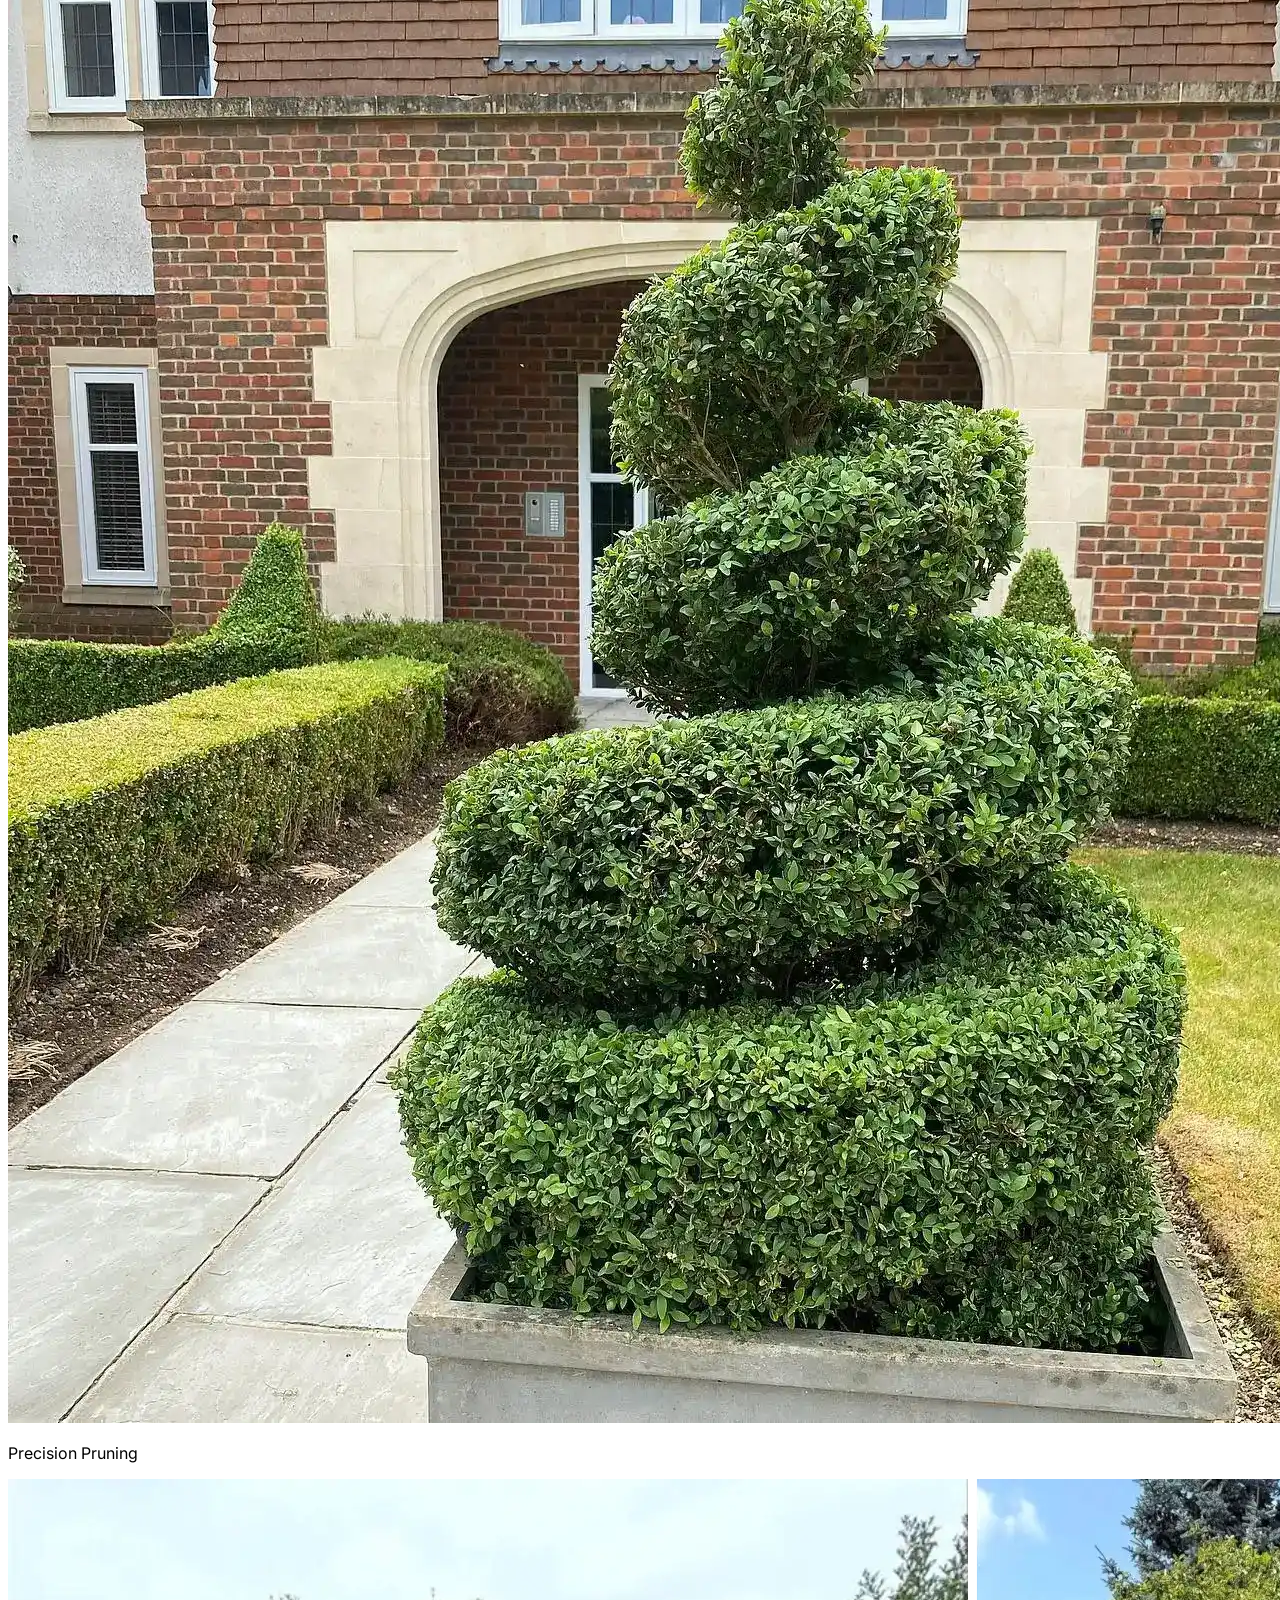
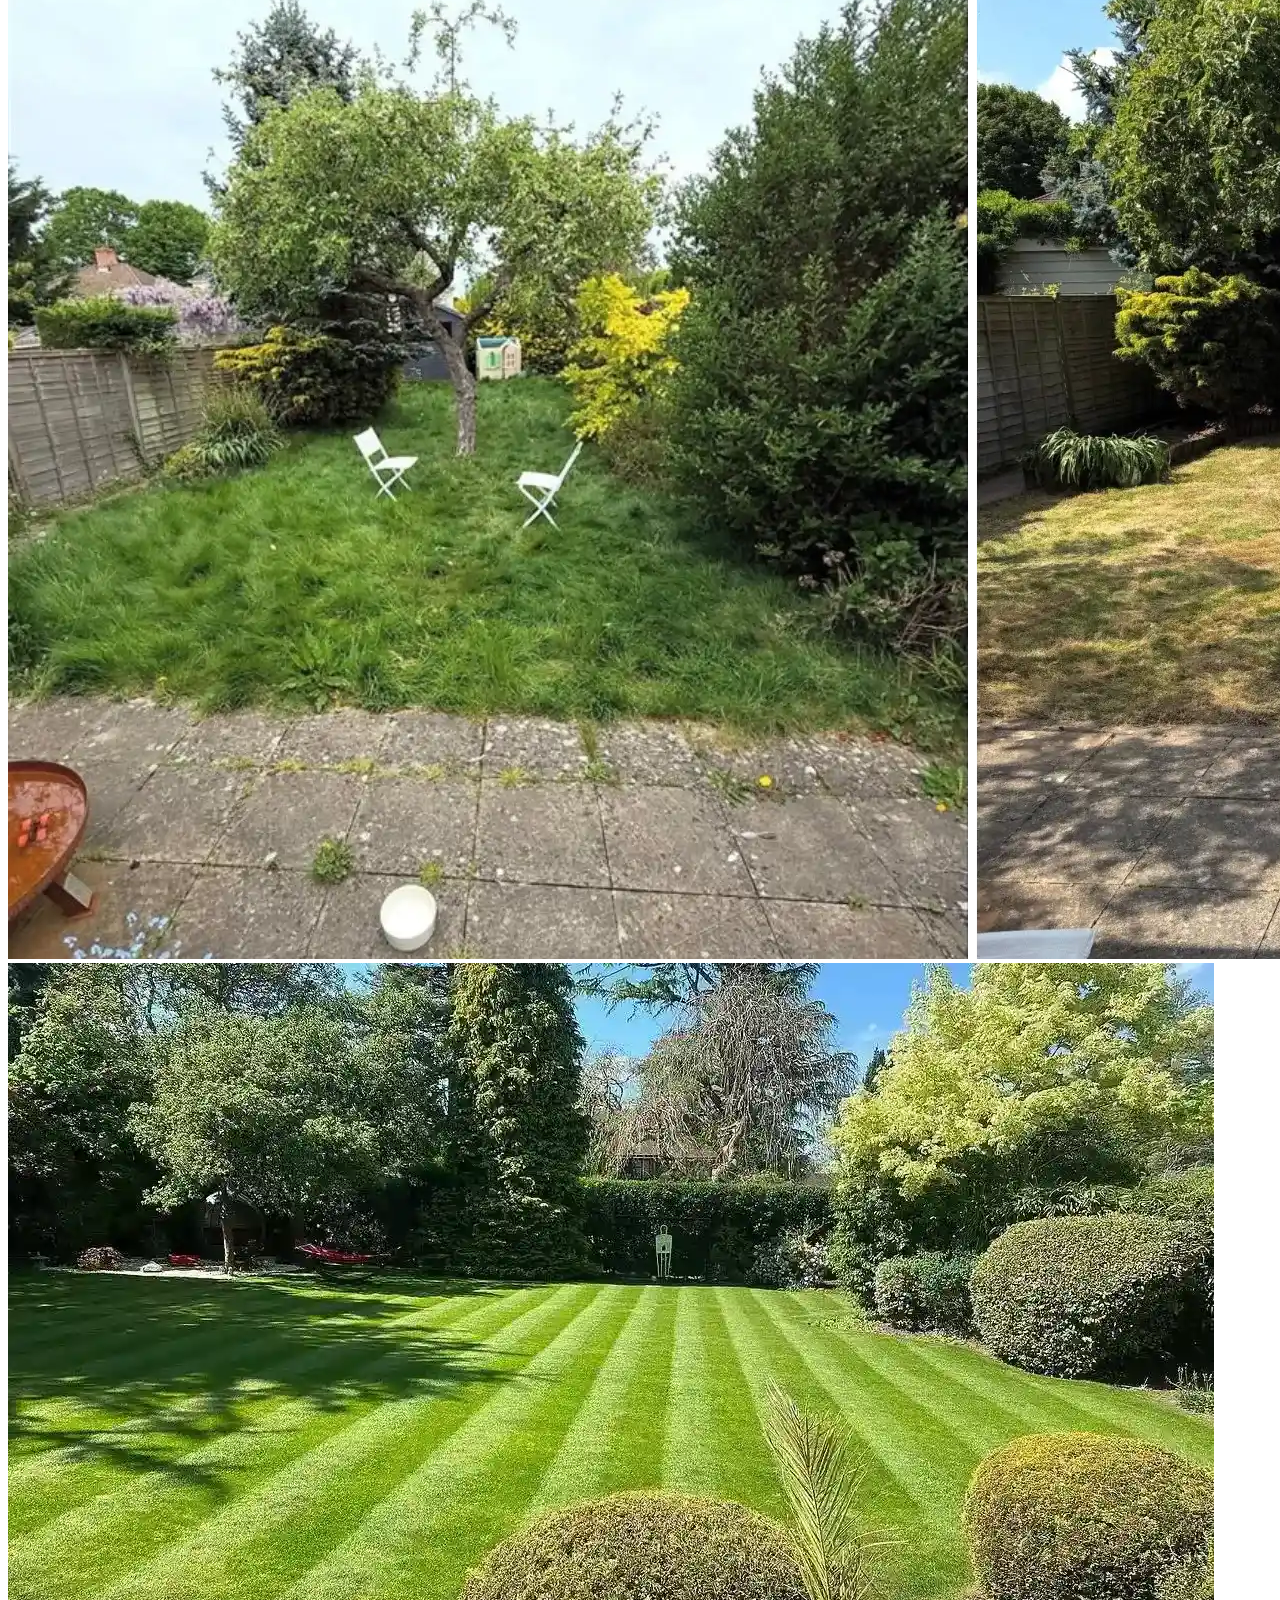
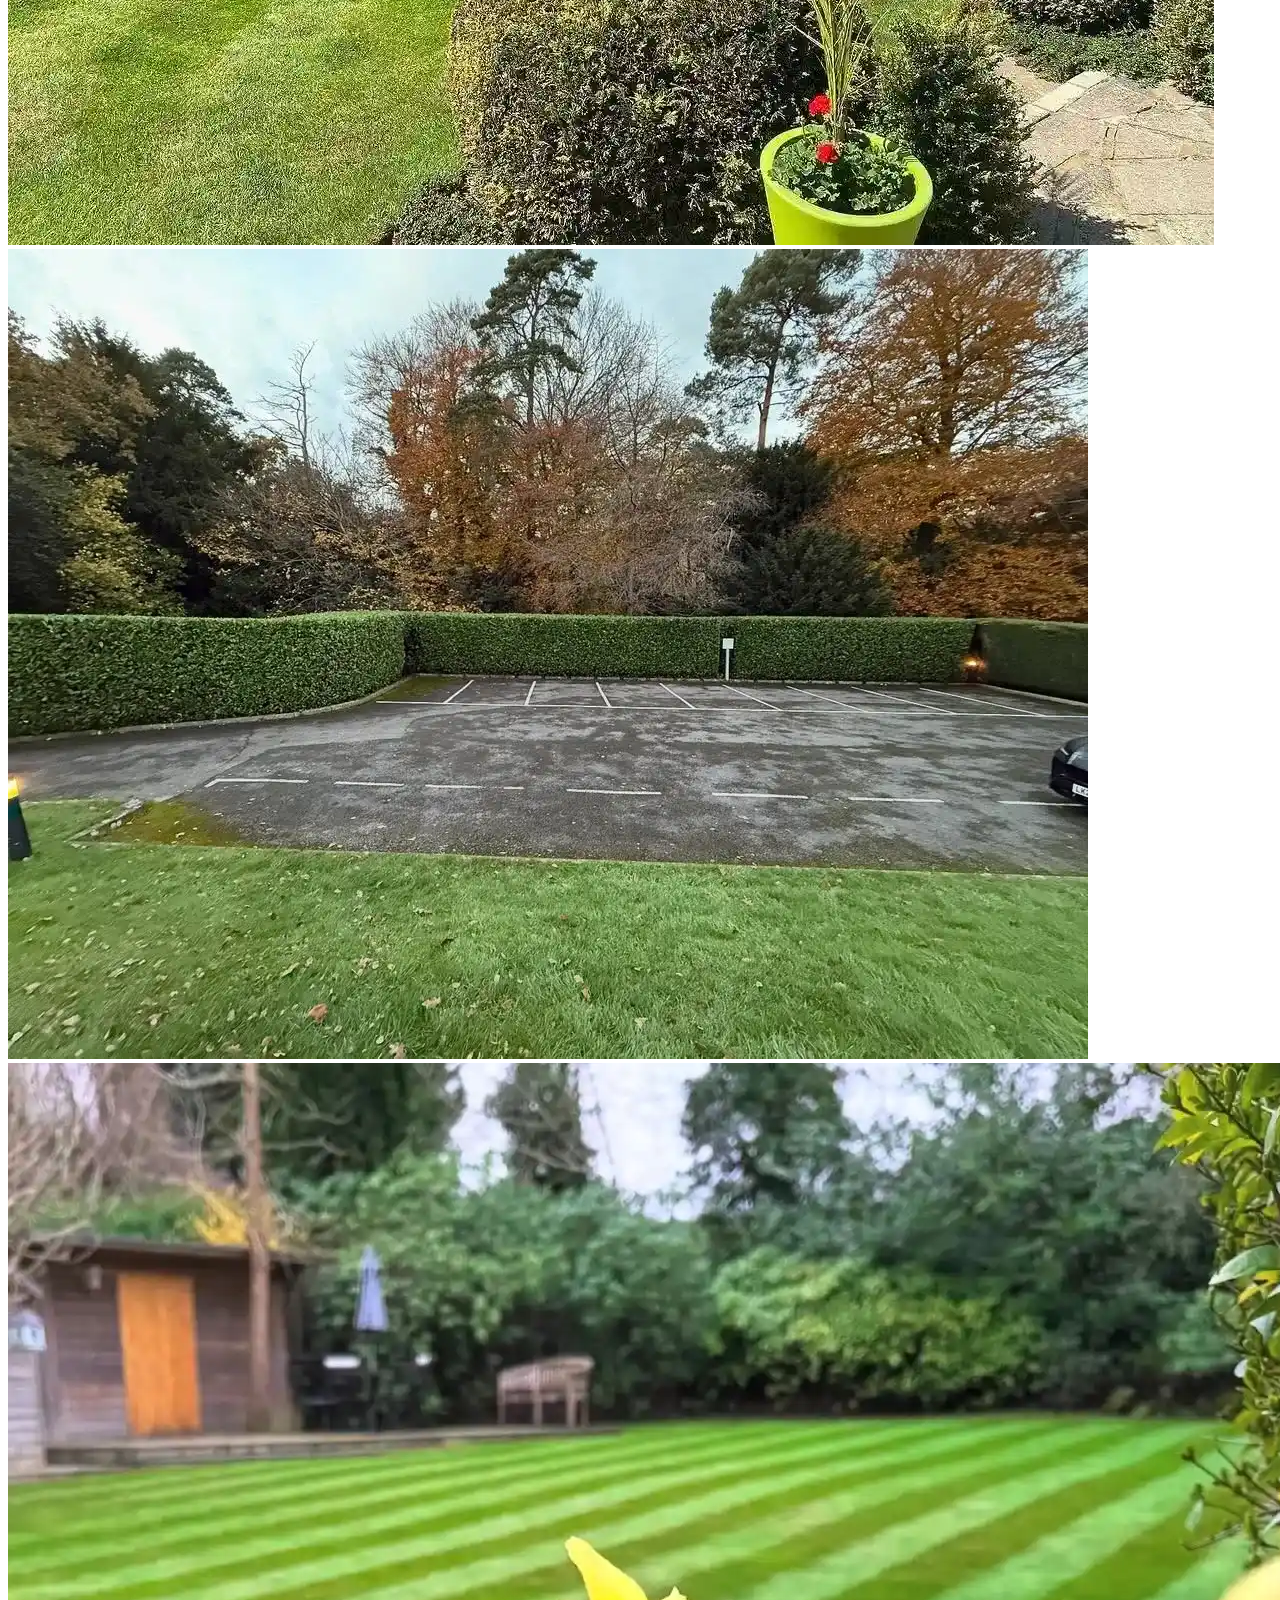
==== commit c2a9d74e: "contact form added" ====
--- a/index.html
+++ b/index.html
@@ -4,918 +4,850 @@
 <head>
   <meta charset="UTF-8" />
   <meta name="viewport" content="width=device-width, initial-scale=1.0" />
-  <title>Document</title>
-
+  <title>Trim &amp; Proper Gardens | Garden Maintenance & Hedge Cutting</title>
+  <meta name="description"
+    content="Trim & Proper Gardens provides expert garden maintenance, hedge cutting, pruning, planting, and seasonal tidy-ups for homes and businesses." />
+  <meta name="keywords"
+    content="garden maintenance, hedge cutting, pruning, planting, seasonal tidy ups, domestic garden services, commercial garden care">
+  <meta name="author" content="Trim & Proper Gardens">
+  <meta name="robots" content="index, follow">
+  <meta name="theme-color" content="#141c14">
+  <link rel="canonical" href="https://trimandpropergardens.com/">
+
+  <meta property="og:type" content="website">
+  <meta property="og:site_name" content="Trim & Proper Gardens">
+  <meta property="og:title" content="Trim & Proper Gardens | Garden Maintenance & Hedge Cutting">
+  <meta property="og:description"
+    content="Expert maintenance, hedge cutting, pruning, planting, and seasonal tidy-ups for domestic and commercial gardens.">
+  <meta property="og:url" content="https://trimandpropergardens.com/">
+  <meta property="og:image" content="https://trimandpropergardens.com/assests/images/b3.webp">
+
+  <meta name="twitter:card" content="summary_large_image">
+  <meta name="twitter:title" content="Trim & Proper Gardens | Garden Maintenance & Hedge Cutting">
+  <meta name="twitter:description" content="Reliable garden care by Trim & Proper Gardens for homes and businesses.">
+  <meta name="twitter:image" content="https://trimandpropergardens.com/assests/images/b3.webp">
+
+  <!-- Favicon -->
+  <link rel="apple-touch-icon" sizes="180x180" href="/assests/images/favicon/apple-touch-icon.png">
+  <link rel="icon" type="image/png" sizes="32x32" href="/assests/images/favicon/favicon-32x32.png">
+  <link rel="icon" type="image/png" sizes="16x16" href="/assests/images/favicon/favicon-16x16.png">
+  <link rel="manifest" href="/assests/images/favicon/site.webmanifest">
+
+  <link href="stylesheet.css" rel="stylesheet" />
   <link rel="stylesheet" href="https://cdn.jsdelivr.net/npm/swiper@12/swiper-bundle.min.css" />
-  <link href="stylesheet.css" rel="stylesheet" />
-  <link rel="stylesheet" href="https://cdnjs.cloudflare.com/ajax/libs/font-awesome/6.5.0/css/all.min.css" />
-
   <link rel="preconnect" href="https://fonts.googleapis.com" />
   <link rel="preconnect" href="https://fonts.gstatic.com" crossorigin />
   <link
     href="https://fonts.googleapis.com/css2?family=Inter:ital,opsz,wght@0,14..32,100..900;1,14..32,100..900&family=Meddon&family=Playfair:ital,opsz,wght@0,5..1200,300..900;1,5..1200,300..900&display=swap"
     rel="stylesheet" />
+
 </head>
 
 <body class="font-inter">
-  <section class="relative flex flex-col items-center justify-center overflow-hidden bg-[#0a120a]">
-    <div class="absolute inset-0 z-0">
-      <img src="./assests/images/b3.jpg" class="w-full h-full object-cover" alt="Garden background" />
-      <div class="absolute inset-0 bg-gradient-to-t from-[#141c14c2] via-[#141c14c2]/70 to-[#0a120a]/90"></div>
-    </div>
-
-    <!-- Header start-->
-    <header class="absolute top-0 left-0 w-full z-[9999] pt-4 md:pt-5 px-4 sm:px-6">
-      <nav class="max-w-[1400px] mx-auto">
-        <div class="flex items-center justify-between lg:hidden">
-          <a href="/" class="block">
-            <img src="./assests/images/logo_white.png" alt="Logo"
-              class="h-30 object-contain brightness-110 rounded-lg" />
-          </a>
-          <button id="mobileMenuBtn" aria-label="Open menu" aria-expanded="false"
-            class="h-11 w-11 flex items-center justify-center rounded-md bg-white/10 border border-white/20 text-white text-2xl">
-            &#9776;
-          </button>
-        </div>
-
-        <div class="hidden lg:flex items-center justify-between">
-          <ul class="flex items-center gap-10 lg:gap-16 flex-1 justify-end">
-            <li class="menu-item">
-              <a data-menu-link href="#hero-item"
-                class="text-[10px] uppercase tracking-[0.4em] font-medium text-white/80 hover:text-white transition-all">Home</a>
+  <Main>
+    <section class="relative flex flex-col items-center justify-center overflow-hidden bg-[#0a120a]">
+      <div class="absolute inset-0 z-0">
+        <img src="./assests/images/b3.webp" class="w-full h-full object-cover" alt="Garden background" />
+        <div class="absolute inset-0 bg-gradient-to-t from-[#141c14c2] via-[#141c14c2]/70 to-[#0a120a]/90"></div>
+      </div>
+
+      <!-- Header start-->
+      <header class="absolute top-0 left-0 w-full z-[9999] pt-4 md:pt-5 px-4 sm:px-6">
+        <nav class="max-w-[1400px] mx-auto">
+          <div class="flex items-center justify-between lg:hidden">
+            <a aria-label="Trim and Proper Gardens" href="/" class="block">
+              <img src="./assests/images/logo_white.webp" alt="Logo"
+                class="h-30 object-contain brightness-110 rounded-lg" />
+            </a>
+            <button id="mobileMenuBtn" aria-label="Open menu" aria-expanded="false"
+              class="h-11 w-11 flex items-center justify-center rounded-md bg-white/10 border border-white/20 text-white text-2xl">
+              &#9776;
+            </button>
+          </div>
+
+          <div class="hidden lg:flex items-center justify-between">
+            <ul class="flex items-center gap-10 lg:gap-16 flex-1 justify-end">
+              <li class="menu-item">
+                <a aria-label="Go to Home" data-menu-link href="#hero-item"
+                  class="text-[10px] uppercase tracking-[0.4em] font-medium text-white/80 hover:text-white transition-all">Home</a>
+              </li>
+              <li class="menu-item">
+                <a aria-label="Go to About Us" data-menu-link href="#about-us"
+                  class="text-[10px] uppercase tracking-[0.4em] font-medium text-white/80 hover:text-white transition-all">About
+                  us</a>
+              </li>
+              <li class="menu-item">
+                <a aria-label="Go to Services" data-menu-link href="#services"
+                  class="text-[10px] uppercase tracking-[0.4em] font-medium text-white/80 hover:text-white transition-all">Services</a>
+              </li>
+            </ul>
+
+            <div class="flex-shrink-0 mx-8 md:mx-16">
+              <a aria-label="Trim and Proper Gardens" href="/" class="block transition-transform hover:scale-101">
+                <img src="./assests/images/logo_white.webp" alt="Logo"
+                  class="h-30 md:h-30 lg:h-40 object-contain brightness-110 rounded-xl shadow-2xl" />
+              </a>
+            </div>
+
+            <ul class="flex items-center gap-10 lg:gap-16 flex-1">
+              <li class="menu-item">
+                <a aria-label="Go to Our Work" data-menu-link href="#our-work"
+                  class="text-[10px] uppercase tracking-[0.4em] font-medium text-white/80 hover:text-white transition-all">Our
+                  Work</a>
+              </li>
+              <li class="menu-item">
+                <a aria-label="Go to Reviews" data-menu-link href="#reviews"
+                  class="text-[10px] uppercase tracking-[0.4em] font-medium text-white/80 hover:text-white transition-all">Reviews</a>
+              </li>
+              <li class="menu-item">
+                <a aria-label="Go to Contact" data-menu-link href="#contact"
+                  class="text-[10px] uppercase tracking-[0.4em] font-bold text-[#f7ae47] hover:brightness-125 transition-all">Contact
+                  us</a>
+              </li>
+            </ul>
+          </div>
+        </nav>
+      </header>
+
+      <div id="mobileMenu" class="fixed inset-0 z-[10001] hidden lg:hidden">
+        <button id="mobileMenuBackdrop" aria-label="Close menu" class="absolute inset-0 bg-black/60"></button>
+        <div
+          class="mobile-menu-panel absolute top-0 right-0 h-full w-[82%] max-w-sm bg-[#141c14] text-white p-6 shadow-2xl">
+          <div class="flex items-center justify-between border-b border-white/15 pb-4 mb-5">
+            <p class="uppercase tracking-[0.3em] text-[11px] text-white/70">
+              Menu
+            </p>
+            <button id="close" aria-label="Close menu"
+              class="h-10 w-10 flex items-center justify-center rounded-md border border-white/20 text-2xl">
+              &times;
+            </button>
+          </div>
+          <ul class="flex flex-col gap-2">
+            <li>
+              <a aria-label="Go to Home" data-menu-link
+                class="block py-3 text-sm uppercase tracking-[0.2em] border-b border-white/10 text-white/90"
+                href="#hero-item">Home</a>
             </li>
-            <li class="menu-item">
-              <a data-menu-link href="#about-us"
-                class="text-[10px] uppercase tracking-[0.4em] font-medium text-white/80 hover:text-white transition-all">About
-                us</a>
+            <li>
+              <a aria-label="Go to About Us" data-menu-link
+                class="block py-3 text-sm uppercase tracking-[0.2em] border-b border-white/10 text-white/90"
+                href="#about-us">About us</a>
             </li>
-            <li class="menu-item">
-              <a data-menu-link href="#services"
-                class="text-[10px] uppercase tracking-[0.4em] font-medium text-white/80 hover:text-white transition-all">Services</a>
+            <li>
+              <a aria-label="Go to Services" data-menu-link
+                class="block py-3 text-sm uppercase tracking-[0.2em] border-b border-white/10 text-white/90"
+                href="#services">Services</a>
+            </li>
+            <li>
+              <a aria-label="Go to Our Work" data-menu-link
+                class="block py-3 text-sm uppercase tracking-[0.2em] border-b border-white/10 text-white/90"
+                href="#our-work">Our work</a>
+            </li>
+            <li>
+              <a aria-label="Go to Reviews" data-menu-link
+                class="block py-3 text-sm uppercase tracking-[0.2em] border-b border-white/10 text-white/90"
+                href="#reviews">Reviews</a>
+            </li>
+            <li>
+              <a aria-label="Go to Contact" data-menu-link
+                class="block py-3 text-sm uppercase tracking-[0.2em] text-[#f7ae47] font-semibold"
+                href="#contact">Contact us</a>
             </li>
           </ul>
-
-          <div class="flex-shrink-0 mx-8 md:mx-16">
-            <a href="/" class="block transition-transform hover:scale-101">
-              <img src="./assests/images/logo_white.png" alt="Logo"
-                class="h-30 md:h-30 lg:h-40 object-contain brightness-110 rounded-xl shadow-2xl" />
-            </a>
-          </div>
-
-          <ul class="flex items-center gap-10 lg:gap-16 flex-1">
-            <li class="menu-item">
-              <a data-menu-link href="#our-work"
-                class="text-[10px] uppercase tracking-[0.4em] font-medium text-white/80 hover:text-white transition-all">Our
-                Work</a>
-            </li>
-            <li class="menu-item">
-              <a data-menu-link href="#reviews"
-                class="text-[10px] uppercase tracking-[0.4em] font-medium text-white/80 hover:text-white transition-all">Reviews</a>
-            </li>
-            <li class="menu-item">
-              <a data-menu-link href="#contact"
-                class="text-[10px] uppercase tracking-[0.4em] font-bold text-[#f7ae47] hover:brightness-125 transition-all">Contact
-                us</a>
-            </li>
-          </ul>
-        </div>
-      </nav>
-    </header>
-
-    <div id="mobileMenu" class="fixed inset-0 z-[10001] hidden lg:hidden">
-      <button id="mobileMenuBackdrop" aria-label="Close menu" class="absolute inset-0 bg-black/60"></button>
-      <div
-        class="mobile-menu-panel absolute top-0 right-0 h-full w-[82%] max-w-sm bg-[#141c14] text-white p-6 shadow-2xl">
-        <div class="flex items-center justify-between border-b border-white/15 pb-4 mb-5">
-          <p class="uppercase tracking-[0.3em] text-[11px] text-white/70">
-            Menu
-          </p>
-          <button id="close" aria-label="Close menu"
-            class="h-10 w-10 flex items-center justify-center rounded-md border border-white/20 text-2xl">
-            &times;
-          </button>
-        </div>
-        <ul class="flex flex-col gap-2">
-          <li>
-            <a data-menu-link
-              class="block py-3 text-sm uppercase tracking-[0.2em] border-b border-white/10 text-white/90"
-              href="#hero-item">Home</a>
-          </li>
-          <li>
-            <a data-menu-link
-              class="block py-3 text-sm uppercase tracking-[0.2em] border-b border-white/10 text-white/90"
-              href="#about-us">About us</a>
-          </li>
-          <li>
-            <a data-menu-link
-              class="block py-3 text-sm uppercase tracking-[0.2em] border-b border-white/10 text-white/90"
-              href="#services">Services</a>
-          </li>
-          <li>
-            <a data-menu-link
-              class="block py-3 text-sm uppercase tracking-[0.2em] border-b border-white/10 text-white/90"
-              href="#our-work">Our work</a>
-          </li>
-          <li>
-            <a data-menu-link
-              class="block py-3 text-sm uppercase tracking-[0.2em] border-b border-white/10 text-white/90"
-              href="#reviews">Reviews</a>
-          </li>
-          <li>
-            <a data-menu-link class="block py-3 text-sm uppercase tracking-[0.2em] text-[#f7ae47] font-semibold"
-              href="#contact">Contact us</a>
-          </li>
-        </ul>
-      </div>
-    </div>
-    <!-- Header end-->
-
-    <div id="hero-item" class="relative z-10 w-full max-w-5xl px-4 sm:px-6 text-center pt-35 pb-20 md:pt-60 md:pb-28">
-      <div class="inline-flex items-center gap-3 mb-10">
-        <div class="h-[1px] w-8 bg-[#f7ae47]/40"></div>
-        <p class="section-kicker text-[#f7ae47]">Trim & Proper Gardens</p>
-        <div class="h-[1px] w-8 bg-[#f7ae47]/40"></div>
-      </div>
-
-      <h1 class="hero-title text-white mb-10">
-        Considered Care for <br />
-        <span class="italic font-light">Beautiful Gardens That Thrive.</span>
-      </h1>
-
-      <p class="text-white/70 text-base md:text-base max-w-2xl mx-auto mb-16 font-light leading-relaxed tracking-wide">
-        Expert maintenance, pruning, planting, and seasonal tidy-ups across
-        domestic and commercial spaces, because the only thing you should be
-        pruning is your to-do list.
-      </p>
-
-      <div class="flex flex-row justify-center items-center gap-3 sm:gap-5">
-        <a href="#contact"
-          class="w-auto whitespace-nowrap bg-green-700 text-white px-4 sm:px-8 py-3 rounded-sm hover:bg-green-600 transition-all duration-300 text-[10px] sm:text-[12px] font-bold uppercase tracking-[0.14em] sm:tracking-[0.2em] shadow-xl">
-          Request a Quote
-        </a>
-
-        <a href="tel:+17703437971"
-          class="w-auto whitespace-nowrap border border-white/20 text-white/80 px-4 sm:px-8 py-3 rounded-sm hover:bg-white hover:text-black transition-all duration-500 text-[10px] sm:text-[12px] font-bold uppercase tracking-[0.14em] sm:tracking-[0.2em] backdrop-blur-sm">
-          Call Now
-        </a>
-      </div>
-    </div>
-  </section>
-
-  <!-- 2. About us section start -->
-  <section id="about-us" class="relative py-14 sm:py-16 md:py-24 lg:py-32 bg-[#fff] overflow-hidden">
-    <div class="container mx-auto px-4 sm:px-6 relative z-10">
-      <div class="flex flex-col lg:flex-row items-center gap-16 lg:gap-24">
-        <div class="w-full lg:w-1/2 order-2 lg:order-1">
-          <div class="relative group">
-            <div
-              class="absolute -inset-4 border border-black/20 rounded-2xl transition-transform duration-700 group-hover:scale-95">
-            </div>
-
-            <div class="relative overflow-hidden rounded-xl aspect-[4/4] shadow-2xl">
-              <img src="./assests/images/about.webp" alt="Professional gardening"
-                class="w-full h-full object-cover transition-transform duration-1000 group-hover:scale-104" />
-            </div>
-
-            <div class="absolute -top-6 -right-6 bg-[#399a32] p-8 hidden md:block shadow-2xl">
-              <p class="text-white text-[10px] uppercase tracking-[0.4em] font-bold mb-1">
-                Established
-              </p>
-              <p class="text-white text-3xl font-serif italic">Trust</p>
-            </div>
-          </div>
-        </div>
-
-        <div class="w-full lg:w-1/2 order-1 lg:order-2">
+        </div>
+      </div>
+      <!-- Header end-->
+
+      <div id="hero-item" class="relative z-10 w-full max-w-5xl px-4 sm:px-6 text-center pt-35 pb-20 md:pt-60 md:pb-28">
+        <div class="inline-flex items-center gap-3 mb-10">
+          <div class="h-[1px] w-8 bg-[#f7ae47]/40"></div>
+          <p class="section-kicker text-[#f7ae47]">Trim & Proper Gardens</p>
+          <div class="h-[1px] w-8 bg-[#f7ae47]/40"></div>
+        </div>
+
+        <h1 class="hero-title text-white mb-10">
+          Considered Care for <br />
+          <span class="italic font-light">Beautiful Gardens That Thrive.</span>
+        </h1>
+
+        <p
+          class="text-white/70 text-base md:text-base max-w-2xl mx-auto mb-16 font-light leading-relaxed tracking-wide">
+          Expert maintenance, pruning, planting, and seasonal tidy-ups across
+          domestic and commercial spaces, because the only thing you should be
+          pruning is your to-do list.
+        </p>
+
+        <div class="flex flex-row justify-center items-center gap-3 sm:gap-5">
+          <a aria-label="Request a Quote" href="#contact"
+            class="w-auto whitespace-nowrap bg-green-700 text-white px-4 sm:px-8 py-3 rounded-sm hover:bg-green-600 transition-all duration-300 text-[10px] sm:text-[12px] font-bold uppercase tracking-[0.14em] sm:tracking-[0.2em] shadow-xl">
+            Request a Quote
+          </a>
+
+          <a aria-label="Call Now" href="tel:+17703437971"
+            class="w-auto whitespace-nowrap border border-white/20 text-white/80 px-4 sm:px-8 py-3 rounded-sm hover:bg-white hover:text-black transition-all duration-500 text-[10px] sm:text-[12px] font-bold uppercase tracking-[0.14em] sm:tracking-[0.2em] backdrop-blur-sm">
+            Call Now
+          </a>
+        </div>
+      </div>
+    </section>
+
+    <!-- 2. About us section start -->
+    <section id="about-us" class="relative py-14 sm:py-16 md:py-24 lg:py-32 bg-[#fff] overflow-hidden">
+      <div class="container mx-auto px-4 sm:px-6 relative z-10">
+        <div class="flex flex-col lg:flex-row items-center gap-16 lg:gap-24">
+          <div class="w-full lg:w-1/2 order-2 lg:order-1">
+            <div class="relative group">
+              <div
+                class="absolute -inset-4 border border-black/20 rounded-2xl transition-transform duration-700 group-hover:scale-95">
+              </div>
+
+              <div class="relative overflow-hidden rounded-xl aspect-[4/4] shadow-2xl">
+                <img src="./assests/images/about.webp" alt="Professional gardening"
+                  class="w-full h-full object-cover transition-transform duration-1000 group-hover:scale-104" />
+              </div>
+
+              <div class="absolute -top-6 -right-6 bg-[#1f6f28] p-8 hidden md:block shadow-2xl">
+                <p class="text-white text-[10px] uppercase tracking-[0.4em] font-bold mb-1">
+                  Established
+                </p>
+                <p class="text-white text-3xl font-serif italic">Trust</p>
+              </div>
+            </div>
+          </div>
+
+          <div class="w-full lg:w-1/2 order-1 lg:order-2">
+            <div class="flex items-center gap-3 mb-8">
+              <div class="h-[1px] w-8 bg-[#f7ae47]/40"></div>
+              <p class="section-kicker text-[#8a5a00]">About Us</p>
+            </div>
+            <h2 class="section-title text-[#141c14] mb-8">
+              Why Choose <br /><span class="italic font-light text-[#399a32]">Trim & Proper</span>
+            </h2>
+
+            <div class="space-y-6 max-w-xl">
+              <p
+                class="text-black/80 text-base md:text-base max-w-2xl mx-auto font-light leading-relaxed tracking-wide">
+                At Trim & Proper, we believe every outdoor space deserves expert
+                care and attention. Our professional garden maintenance and
+                hedge-cutting services are designed to keep your property
+                looking neat, healthy, and beautifully maintained all year
+                round.
+              </p>
+
+              <p
+                class="text-black/80 text-base md:text-base max-w-2xl mx-auto font-light leading-relaxed tracking-wide">
+                From precise lawn mowing and hedge trimming to complete garden
+                upkeep, we provide reliable, affordable solutions tailored to
+                your needs. Whether it’s regular maintenance or a one-off
+                tidy-up, our experienced team ensures every job is completed
+                with care and attention to detail.
+              </p>
+
+              <p
+                class="text-black/80 text-base md:text-base max-w-2xl mx-auto font-light leading-relaxed tracking-wide">
+                We take the hard work off your hands so you can simply enjoy a
+                clean, well-kept outdoor space. With Trim & Proper, your garden
+                isn’t just maintained, it’s cared for properly.
+              </p>
+            </div>
+
+            <div class="mt-7 border-t border-black/10">
+              <p class="text-[#8a5a00] text-base italic font-serif my-7">
+                Get in touch today and let us keep your garden looking its best.
+              </p>
+
+              <a aria-label="Request a Quote" href="#contact"
+                class="w-auto whitespace-nowrap bg-green-700 text-white px-4 sm:px-8 py-3 rounded-sm hover:bg-green-600 transition-all duration-300 text-[10px] sm:text-[12px] font-bold uppercase tracking-[0.14em] sm:tracking-[0.2em] shadow-xl">
+                Request a Quote
+              </a>
+            </div>
+          </div>
+        </div>
+      </div>
+    </section>
+
+    <!-- 2. About us section end -->
+
+    <!-- 3. services section start -->
+    <section id="services" class="relative py-14 sm:py-16 md:py-24 lg:py-32 overflow-hidden">
+      <div class="overlay"></div>
+
+      <div class="absolute inset-0 z-0">
+        <img src="./assests/images/bg.webp"
+          class="hidden lg:block w-full h-full object-cover object-center md:object-center-center"
+          alt="Garden background" />
+        <img src="./assests/images/bg-mobile.webp"
+          class="block lg:hidden w-full h-full object-cover object-center md:object-center-center"
+          alt="Garden background" />
+        <div class="absolute inset-0 bg-gradient-to-t from-[#141c14c2] via-[#141c14c2]/90 to-[#0a120a]/90"></div>
+      </div>
+
+      <div class="container mx-auto relative px-4 sm:px-6 z-1">
+        <div class="flex flex-col items-center justify-center mb-20">
           <div class="flex items-center gap-3 mb-8">
             <div class="h-[1px] w-8 bg-[#f7ae47]/40"></div>
-            <p class="section-kicker text-[#f7ae47]">About Us</p>
-          </div>
-          <h2 class="section-title text-[#141c14] mb-8">
-            Why Choose <br /><span class="italic font-light text-[#399a32]">Trim & Proper</span>
+            <p class="section-kicker text-[#f7ae47]">What we offer</p>
+            <div class="h-[1px] w-8 bg-[#f7ae47]/40"></div>
+          </div>
+
+          <h2 class="section-title text-white mb-8">
+            Our <span class="italic font-light text-white">Services</span>
           </h2>
-
-          <div class="space-y-6 max-w-xl">
-            <p class="text-black/80 text-base md:text-base max-w-2xl mx-auto font-light leading-relaxed tracking-wide">
-              At Trim & Proper, we believe every outdoor space deserves expert
-              care and attention. Our professional garden maintenance and
-              hedge-cutting services are designed to keep your property
-              looking neat, healthy, and beautifully maintained all year
-              round.
+        </div>
+
+        <!-- Services Grid -->
+        <div class="grid grid-cols-1 sm:grid-cols-2 lg:grid-cols-4 gap-20 md:gap-10 text-white">
+          <!-- Service Card 1 -->
+          <div class="relative text-center group">
+            <div class="relative inline-block">
+              <div
+                class="bg-white rounded-full shadow-lg w-32 h-32 flex items-center justify-center mx-auto relative z-1 transition-transform duration-700 ease-out group-hover:-translate-y-2">
+                <img src="./assests/images/icons/1.webp" alt="Regular Garden Maintenance" class="w-12 h-12" />
+              </div>
+
+              <!-- Decorative leaf behind -->
+              <img src="./assests/images/icons/s1.webp" alt="Regular Garden Maintenance"
+                class="absolute -right-10 -top-8 opacity-90" />
+
+              <!-- Number Badge -->
+              <div
+                class="absolute -top-0 -left-0 bg-[#FBB03B] text-[#141c14] font-Meddon w-12 h-12 flex items-center justify-center rounded-full shadow-md z-2 transition-transform duration-700 ease-out group-hover:-translate-y-2">
+                01
+              </div>
+            </div>
+            <div class="mt-8">
+              <h3 class="text-lg font-semibold mb-2">
+                Regular Garden Maintenance
+              </h3>
+              <p class="text-gray-300 text-sm mb-3">
+                Our Regular Garden Maintenance includes lawn care, weeding,
+                edging, and seasonal tidy-ups to keep your garden neat and tidy.
+              </p>
+            </div>
+          </div>
+
+          <!-- Service Card 2 -->
+          <div class="relative text-center group lg:mt-10">
+            <div class="relative inline-block">
+              <div
+                class="bg-white rounded-full shadow-lg w-32 h-32 flex items-center justify-center mx-auto relative z-1 transition-transform duration-700 ease-out group-hover:-translate-y-2">
+                <img src="./assests/images/icons/2.webp" alt="Pruning, Planting & Design" class="w-12 h-12" />
+              </div>
+
+              <!-- Decorative leaf behind -->
+              <img src="./assests/images/icons/s2.webp" alt="Pruning, Planting & Design"
+                class="absolute lg:-right-5 -top-8 w-17" />
+
+              <!-- Number Badge -->
+              <div
+                class="absolute -top-0 -right-0 lg:-left-0 bg-[#FBB03B] text-[#141c14] font-Meddon w-12 h-12 flex items-center justify-center rounded-full shadow-md z-2 transition-transform duration-700 ease-out group-hover:-translate-y-2">
+                02
+              </div>
+            </div>
+            <div class="mt-8">
+              <h3 class="text-lg font-semibold mb-2">
+                Pruning, Planting & Design
+              </h3>
+              <p class="text-gray-300 text-sm mb-3">
+                With our Pruning, Planting & Design service, we handle small
+                garden changes and full planting plans, focusing on good texture
+                and interest all year.
+              </p>
+            </div>
+          </div>
+
+          <!-- Service Card 3 -->
+          <div class="relative text-center group">
+            <div class="relative inline-block">
+              <div
+                class="bg-white rounded-full shadow-lg w-32 h-32 flex items-center justify-center mx-auto relative z-1 transition-transform duration-700 ease-out group-hover:-translate-y-2">
+                <img src="./assests/images/icons/3.webp" alt="Lawns & Hedges" class="w-13 h-13" />
+              </div>
+
+              <!-- Decorative leaf behind -->
+              <img src="./assests/images/icons/s3.webp" alt="Lawns & Hedges" class="absolute -right-7 -top-3" />
+
+              <!-- Number Badge -->
+              <div
+                class="absolute -top-0 -left-0 bg-[#FBB03B] text-[#141c14] font-Meddon w-12 h-12 flex items-center justify-center rounded-full shadow-md z-2 transition-transform duration-700 ease-out group-hover:-translate-y-2">
+                03
+              </div>
+            </div>
+            <div class="mt-8">
+              <h3 class="text-lg font-semibold mb-2">Lawns & Hedges</h3>
+              <p class="text-gray-300 text-sm mb-3">
+                Professional lawn care and hedge pruning that keeps your garden
+                tidy, healthy, and naturally balanced.
+              </p>
+            </div>
+          </div>
+
+          <!-- Service Card 4 -->
+          <div class="relative text-center group lg:mt-10">
+            <div class="relative inline-block">
+              <div
+                class="bg-white rounded-full shadow-lg w-32 h-32 flex items-center justify-center mx-auto relative z-1 transition-transform duration-700 ease-out group-hover:-translate-y-2">
+                <img src="./assests/images/icons/4.webp" alt="Hard & Soft Landscaping" class="w-12 h-12" />
+              </div>
+
+              <!-- Decorative leaf behind -->
+              <img src="./assests/images/icons/s4.webp" alt="Hard & Soft Landscaping"
+                class="absolute -left-5 lg:-right-5 lg:left-20 -top-8 w-17" />
+
+              <!-- Number Badge -->
+              <div
+                class="absolute -top-0 -right-0 lg:-left-0 bg-[#FBB03B] text-[#141c14] font-Meddon w-12 h-12 flex items-center justify-center rounded-full shadow-md z-2 transition-transform duration-700 ease-out group-hover:-translate-y-2">
+                04
+              </div>
+            </div>
+            <div class="mt-8">
+              <h3 class="text-lg font-semibold mb-2">
+                Hard & Soft Landscaping
+              </h3>
+              <p class="text-gray-300 text-sm mb-3">
+                Patios, paths, raised beds and fencing clean lines, tidy
+                finishes, and lasting materials.
+              </p>
+            </div>
+          </div>
+        </div>
+      </div>
+    </section>
+    <!-- 3. services section end -->
+
+    <!-- 4. projects section start -->
+
+    <section id="our-work" class="py-14 sm:py-16 md:py-24 lg:py-32 bg-[#fefaf0]">
+      <div class="container mx-auto px-4 sm:px-6">
+        <div class="flex flex-col items-center mb-16 md:mb-24">
+          <div class="flex items-center gap-3 mb-6">
+            <div class="h-[1px] w-8 bg-[#399a32]/40"></div>
+            <p class="section-kicker text-[#1f6f28]">Portfolio</p>
+            <div class="h-[1px] w-8 bg-[#399a32]/40"></div>
+          </div>
+          <h2 class="section-title text-[#141c14] text-center">
+            Garden <span class="italic font-light text-[#399a32]">Gallery</span>
+          </h2>
+        </div>
+
+        <div id="gallery-grid" class="grid grid-cols-1 md:grid-cols-4 lg:grid-cols-12 gap-6 md:auto-rows-[300px]">
+          <div
+            class="md:col-span-2 lg:col-span-6 lg:row-span-2 relative overflow-hidden group rounded-sm shadow-sm cursor-zoom-in"
+            onclick="openLightbox(this)">
+            <img src="./assests/images/work/1.webp" alt="Estate Maintenance"
+              class="w-full h-full object-cover transition-transform duration-1000 ease-out group-hover:scale-110" />
+            <div
+              class="absolute inset-0 bg-black/20 opacity-0 group-hover:opacity-100 transition-opacity duration-500 flex items-end p-8">
+              <p class="text-white text-[10px] uppercase tracking-widest font-bold">
+                Estate Maintenance
+              </p>
+            </div>
+          </div>
+
+          <div
+            class="md:col-span-2 lg:col-span-3 lg:row-span-2 relative overflow-hidden group rounded-sm shadow-sm cursor-zoom-in"
+            onclick="openLightbox(this)">
+            <img src="./assests/images/work/2.webp" alt="Precision Pruning"
+              class="w-full h-full object-cover transition-transform duration-1000 ease-out group-hover:scale-110" />
+            <div
+              class="absolute inset-0 bg-black/20 opacity-0 group-hover:opacity-100 transition-opacity duration-500 flex items-end p-8">
+              <p class="text-white text-[10px] uppercase tracking-widest font-bold">
+                Precision Pruning
+              </p>
+            </div>
+          </div>
+
+          <div class="md:col-span-2 lg:col-span-3 relative overflow-hidden group rounded-sm shadow-sm cursor-zoom-in"
+            onclick="openLightbox(this)">
+            <img src="./assests/images/work/10.webp" alt="Before & After Garden Work"
+              class="w-full h-full object-cover transition-transform duration-1000 group-hover:scale-110" />
+          </div>
+
+          <div class="md:col-span-2 lg:col-span-3 relative overflow-hidden group rounded-sm shadow-sm cursor-zoom-in"
+            onclick="openLightbox(this)">
+            <img src="./assests/images/work/9.webp" alt="Garden Work"
+              class="w-full h-full object-cover transition-transform duration-1000 group-hover:scale-110" />
+          </div>
+
+          <div class="md:col-span-2 lg:col-span-4 relative overflow-hidden group rounded-sm shadow-sm cursor-zoom-in"
+            onclick="openLightbox(this)">
+            <img src="./assests/images/work/5.webp" alt="Garden Work"
+              class="w-full h-full object-cover transition-transform duration-1000 group-hover:scale-110" />
+          </div>
+
+          <div class="md:col-span-2 lg:col-span-4 relative overflow-hidden group rounded-sm shadow-sm cursor-zoom-in"
+            onclick="openLightbox(this)">
+            <img src="./assests/images/work/6.webp" alt="Garden Work"
+              class="w-full h-full object-cover transition-transform duration-1000 group-hover:scale-110" />
+          </div>
+
+          <div class="md:col-span-2 lg:col-span-4 relative overflow-hidden group rounded-sm shadow-sm cursor-zoom-in"
+            onclick="openLightbox(this)">
+            <img src="./assests/images/work/7.webp" alt="Garden Work"
+              class="w-full h-full object-cover transition-transform duration-1000 ease-out group-hover:scale-110" />
+          </div>
+        </div>
+
+        <div class="mt-16 text-center">
+          <a aria-label="View More on Instagram" href="https://www.instagram.com/trimandpropergardens" target="_blank"
+            class="text-[10px] uppercase tracking-[0.4em] font-bold text-[#141c14] border-b border-[#399a32] pb-2 hover:text-[#399a32] transition-colors">
+            View More On Instagram
+          </a>
+        </div>
+      </div>
+    </section>
+
+    <div id="lightbox"
+      class="fixed inset-0 z-[10000] hidden bg-black/95 backdrop-blur-sm flex items-center justify-center p-4 md:p-10 transition-all duration-300">
+      <button aria-label="Close Lightbox" onclick="closeLightbox()"
+        class="absolute top-10 right-10 text-white text-4xl font-light hover:text-[#399a32] transition-colors">
+        &times;
+      </button>
+
+      <div class="max-w-6xl w-full h-full flex flex-col items-center justify-center">
+        <img id="lightbox-img" src="" alt="Expanded view"
+          class="max-w-full max-h-[85vh] object-contain shadow-2xl transition-transform duration-500 scale-95" />
+        <p id="lightbox-caption" class="text-[#f7ae47] mt-6 uppercase tracking-[0.4em] text-xs font-bold"></p>
+      </div>
+    </div>
+
+    <!-- 4. projects section end -->
+
+    <!-- 5. reviews section start -->
+
+    <section id="reviews" class="relative py-14 sm:py-16 md:py-24 lg:py-32 overflow-hidden">
+      <div class="container mx-auto relative px-4 sm:px-6 z-1">
+        <div
+          class="flex flex-col items-center justify-center mx-auto w-full max-w-[980px] bg-[#F8F5F0] min-h-[420px] p-8 sm:p-10 md:p-14 lg:w-[620px] lg:h-[620px] lg:min-h-0 lg:rounded-full relative">
+          <p class="section-kicker text-[#8a5a00] mb-2 text-center lg:text-left">
+            Testimonials
+          </p>
+
+          <h2 class="section-title text-[#141c14] mb-5 text-center lg:text-left leading-snug">
+            Client <span class="italic font-light text-[#399a32]">Reviews</span>
+          </h2>
+
+          <div class="flex justify-center items-center w-[95%] lg:w-[60%] text-center">
+            <div class="swiper-button bg-green-500 rounded-full swiper-button-prev -left-20"></div>
+            <!-- Slider main container -->
+            <div class="swiper">
+              <!-- Additional required wrapper -->
+              <div class="swiper-wrapper">
+                <div class="swiper-slide">
+                  <div class="space-y-4">
+                    <p class="text-[#616161] text-[16px] lin font-inter px-2 md:px-0 text-center">
+                      "James was reliable, friendly, and very responsive throughout the whole process. His pricing was
+                      reasonable and he really couldn't do enough to help - nothing ever seemed like a bother. From
+                      start
+                      to finish he was easy to deal with, worked efficiently, and kept everything tidy. I wouldn't
+                      hesitate to recommend him or use his services again. Thank you so much, James!"
+                    </p>
+                    <p class="text-[#1f6f28] text-[12px] uppercase tracking-[0.2em] font-semibold text-center">
+                      Rosie, from Merstham
+                    </p>
+                  </div>
+                </div>
+
+                <div class="swiper-slide">
+                  <div class="space-y-4">
+                    <p class="text-[#616161] text-[16px] lin font-inter px-2 md:px-0 text-center">
+                      "James handles our regular garden maintenance and the difference is amazing. The lawn is always
+                      neat, weeds are kept under control, and everything stays tidy year-round without us having to
+                      worry. He is always punctual, communicates clearly, and makes sure every visit leaves the garden
+                      looking fresh and well cared for."
+                    </p>
+                    <p class="text-[#1f6f28] text-[12px] uppercase tracking-[0.2em] font-semibold text-center">
+                      Claire, from Reigate
+                    </p>
+                  </div>
+                </div>
+
+                <div class="swiper-slide">
+                  <div class="space-y-4">
+                    <p class="text-[#616161] text-[16px] lin font-inter px-2 md:px-0 text-center">
+                      "James and the team helped redesign parts of our garden and handled all the planting and pruning
+                      beautifully. The garden now has colour and structure throughout the year. They listened to what we
+                      wanted, offered practical ideas, and completed everything carefully to a really high standard."
+                    </p>
+                    <p class="text-[#1f6f28] text-[12px] uppercase tracking-[0.2em] font-semibold text-center">
+                      Mark, from Redhill
+                    </p>
+                  </div>
+                </div>
+
+                <div class="swiper-slide">
+                  <div class="space-y-4">
+                    <p class="text-[#616161] text-[16px] lin font-inter px-2 md:px-0 text-center">
+                      "Very polite, punctual and hardworking team. They arrived when they said they would, finished on
+                      time, and left everything spotless. The work was done with real attention to detail, and the whole
+                      space looked noticeably better as soon as they were finished."
+                    </p>
+                    <p class="text-[#1f6f28] text-[12px] uppercase tracking-[0.2em] font-semibold text-center">
+                      Anita, from Caterham
+                    </p>
+                  </div>
+                </div>
+
+                <div class="swiper-slide">
+                  <div class="space-y-4">
+                    <p class="text-[#616161] text-[16px] lin font-inter px-2 md:px-0 text-center">
+                      "Fantastic service from quote to completion. The team gave great advice, worked carefully around
+                      our plants, and the garden has never looked better. They were friendly throughout, explained each
+                      step clearly, and made the whole process easy from start to finish."
+                    </p>
+                    <p class="text-[#1f6f28] text-[12px] uppercase tracking-[0.2em] font-semibold text-center">
+                      Tom, from Horley
+                    </p>
+                  </div>
+                </div>
+              </div>
+              <div class="swiper-pagination reviews-swiper-pagination md:hidden !relative !bottom-0 mt-6"></div>
+            </div>
+            <div class="swiper-button bg-green-500 rounded-full swiper-button-next"></div>
+          </div>
+        </div>
+      </div>
+    </section>
+    <!-- 5. reviews section end -->
+
+    <!-- 6. contact before section -->
+    <section class="relative flex flex-col items-center justify-center overflow-hidden bg-[#0a120a]">
+      <div class="absolute inset-0 z-0">
+        <img src="./assests/images/contact_bg.webp" class="hidden lg:block w-full h-full object-cover"
+          alt="Garden background" />
+        <img src="./assests/images/b3.webp" class="lg:hidden w-full h-full object-cover" alt="Garden background" />
+        <div class="absolute lg:hidden inset-0 bg-gradient-to-t from-[#141c14c2] via-[#141c14c2]/70 to-[#0a120a]/90">
+        </div>
+      </div>
+
+      <div id="consultation" class="relative z-10 w-full max-w-5xl px-4 sm:px-6 text-center py-20 md:py-24">
+        <div class="inline-flex items-center gap-3 mb-10">
+          <div class="h-[1px] w-8 bg-[#f7ae47]/40"></div>
+          <p class="section-kicker text-[#f7ae47]">Consultation</p>
+          <div class="h-[1px] w-8 bg-[#f7ae47]/40"></div>
+        </div>
+
+        <h1 class="hero-title text-white mb-10">
+          Book a
+          <span class="italic font-light">Consultation</span>
+        </h1>
+
+        <p
+          class="text-white/70 text-base md:text-base max-w-2xl mx-auto mb-16 font-light leading-relaxed tracking-wide">
+          Call today. Get an estimate. Let’s get started on your dream garden.
+        </p>
+
+        <div class="flex flex-row justify-center items-center gap-3 sm:gap-5">
+          <a aria-label="Request a Quote" href="#contact"
+            class="w-auto whitespace-nowrap bg-green-700 text-white px-4 sm:px-8 py-3 rounded-sm hover:bg-green-600 transition-all duration-300 text-[10px] sm:text-[12px] font-bold uppercase tracking-[0.14em] sm:tracking-[0.2em] shadow-xl">
+            Request a Quote
+          </a>
+
+          <a aria-label="Call Now" href="tel:+17703437971"
+            class="w-auto whitespace-nowrap border border-white/20 text-white/80 px-4 sm:px-8 py-3 rounded-sm hover:bg-white hover:text-black transition-all duration-500 text-[10px] sm:text-[12px] font-bold uppercase tracking-[0.14em] sm:tracking-[0.2em] backdrop-blur-sm">
+            Call Now
+          </a>
+        </div>
+      </div>
+    </section>
+
+    <!-- 7. contact section end -->
+    <section id="contact" class="relative py-14 sm:py-16 md:py-24 lg:py-32 overflow-hidden bg-white">
+      <div class="container mx-auto relative px-4 sm:px-6 z-10">
+        <div class="grid grid-cols-1 lg:grid-cols-2 gap-16 lg:gap-24 items-start max-w-[1200px] mx-auto">
+          <div class="w-full">
+            <div class="flex items-center gap-3 mb-8">
+              <div class="h-[1px] w-8 bg-[#f7ae47]/40"></div>
+              <p class="section-kicker text-[#8a5a00]">Stay Connected</p>
+            </div>
+            <h2 class="section-title text-[#141c14] mb-8">
+              Let’s start a
+              <span class="italic font-light text-[#399a32]">conversation</span>
+            </h2>
+
+            <p class="text-[#616161] text-sm md:text-base font-light mb-12 max-w-md leading-relaxed">
+              Send a quick note and we’ll get back to you within one working day
+              to discuss your project.
             </p>
 
-            <p class="text-black/80 text-base md:text-base max-w-2xl mx-auto font-light leading-relaxed tracking-wide">
-              From precise lawn mowing and hedge trimming to complete garden
-              upkeep, we provide reliable, affordable solutions tailored to
-              your needs. Whether it’s regular maintenance or a one-off
-              tidy-up, our experienced team ensures every job is completed
-              with care and attention to detail.
+            <form id="contactForm" class="space-y-5">
+              <div class="grid grid-cols-1 sm:grid-cols-2 gap-4">
+                <div class="flex flex-col space-y-1">
+                  <label for="fullName" class="text-sm font-medium text-gray-700">Full Name</label>
+                  <input id="fullName" name="name" type="text" placeholder="Full name" autocomplete="name" required
+                    class="w-full border border-gray-300 rounded-md px-4 py-2 focus:outline-none focus:border-green-500" />
+                </div>
+
+                <div class="flex flex-col space-y-1">
+                  <label for="emailAddress" class="text-sm font-medium text-gray-700">Email Address</label>
+                  <input id="emailAddress" name="email" type="email" placeholder="name@example.com" autocomplete="email"
+                    required
+                    class="w-full border border-gray-300 rounded-md px-4 py-2 focus:outline-none focus:border-green-500" />
+                </div>
+              </div>
+
+              <div class="flex flex-col space-y-1">
+                <label for="phoneNumber" class="text-sm font-medium text-gray-700">Phone Number</label>
+                <input id="phoneNumber" name="phone" type="tel" placeholder="123456789" autocomplete="tel"
+                  inputmode="tel" required
+                  class="w-full border border-gray-300 rounded-md px-4 py-2 focus:outline-none focus:border-green-500" />
+              </div>
+
+              <div class="flex flex-col space-y-1">
+                <label for="projectDetails" class="text-sm font-medium text-gray-700">Project Details</label>
+                <textarea id="projectDetails" name="message" placeholder="Tell us about your garden..." required
+                  class="w-full border border-gray-300 rounded-md px-4 py-2 h-28 focus:outline-none focus:border-green-500"></textarea>
+              </div>
+
+              <button id="submitBtn" aria-label="Submit Contact Form" type="submit"
+                class="w-auto whitespace-nowrap bg-green-700 text-white px-4 sm:px-8 py-3 rounded-sm hover:bg-green-600 transition-all duration-300 text-[10px] sm:text-[12px] font-bold uppercase tracking-[0.14em] sm:tracking-[0.2em] shadow-xl">
+                Request a Quote
+              </button>
+              <p id="formMessage" class="hidden my-4 text-sm rounded-md px-4 py-3" aria-live="polite"></p>
+            </form>
+          </div>
+
+          <div class="grid grid-cols-1 sm:grid-cols-2 gap-6 w-full">
+            <a aria-label="View More on Instagram" href="https://www.instagram.com/trimandpropergardens" target="_blank"
+              class="group bg-[#F8F5F0] p-5 rounded-sm transition-all duration-500">
+              <div class="bg-white h-8 w-8 flex justify-center items-center mb-6 rounded-sm shadow-sm">
+                <svg xmlns="http://www.w3.org/2000/svg" fill="#399a32" viewBox="0 0 640 640">
+                  <path
+                    d="M320.3 205C256.8 204.8 205.2 256.2 205 319.7C204.8 383.2 256.2 434.8 319.7 435C383.2 435.2 434.8 383.8 435 320.3C435.2 256.8 383.8 205.2 320.3 205zM319.7 245.4C360.9 245.2 394.4 278.5 394.6 319.7C394.8 360.9 361.5 394.4 320.3 394.6C279.1 394.8 245.6 361.5 245.4 320.3C245.2 279.1 278.5 245.6 319.7 245.4zM413.1 200.3C413.1 185.5 425.1 173.5 439.9 173.5C454.7 173.5 466.7 185.5 466.7 200.3C466.7 215.1 454.7 227.1 439.9 227.1C425.1 227.1 413.1 215.1 413.1 200.3zM542.8 227.5C541.1 191.6 532.9 159.8 506.6 133.6C480.4 107.4 448.6 99.2 412.7 97.4C375.7 95.3 264.8 95.3 227.8 97.4C192 99.1 160.2 107.3 133.9 133.5C107.6 159.7 99.5 191.5 97.7 227.4C95.6 264.4 95.6 375.3 97.7 412.3C99.4 448.2 107.6 480 133.9 506.2C160.2 532.4 191.9 540.6 227.8 542.4C264.8 544.5 375.7 544.5 412.7 542.4C448.6 540.7 480.4 532.5 506.6 506.2C532.8 480 541 448.2 542.8 412.3C544.9 375.3 544.9 264.5 542.8 227.5zM495 452C487.2 471.6 472.1 486.7 452.4 494.6C422.9 506.3 352.9 503.6 320.3 503.6C287.7 503.6 217.6 506.2 188.2 494.6C168.6 486.8 153.5 471.7 145.6 452C133.9 422.5 136.6 352.5 136.6 319.9C136.6 287.3 134 217.2 145.6 187.8C153.4 168.2 168.5 153.1 188.2 145.2C217.7 133.5 287.7 136.2 320.3 136.2C352.9 136.2 423 133.6 452.4 145.2C472 153 487.1 168.1 495 187.8C506.7 217.3 504 287.3 504 319.9C504 352.5 506.7 422.6 495 452z" />
+                </svg>
+              </div>
+              <div class="text-[#141c14] text-xl font-serif mb-3">
+                Instagram
+              </div>
+              <p class="text-[#616161] text-[12px] leading-relaxed mb-6">
+                Plant inspirations and tips to keep your greenery thriving.
+              </p>
+              <button aria-label="Follow us on instagram" type="button"
+                class="w-full bg-[#141c14] text-white px-4 sm:px-6 py-3 rounded-sm hover:bg-[#399a32] transition-all duration-300 text-[10px] sm:text-[12px] font-bold uppercase tracking-[0.14em] sm:tracking-[0.2em]">
+                Follow Us
+              </button>
+            </a>
+
+            <a aria-label="View More on Facebook"
+              href="https://www.facebook.com/people/Trim-Proper-Gardens/61582513563044" target="_blank"
+              class="group bg-[#F8F5F0] p-5 rounded-sm transition-all duration-500">
+              <div class="bg-white h-8 w-8 flex justify-center items-center mb-6 rounded-sm shadow-sm">
+                <svg xmlns="http://www.w3.org/2000/svg" fill="#399a32" viewBox="0 0 640 640">
+                  <path
+                    d="M240 363.3L240 576L356 576L356 363.3L442.5 363.3L460.5 265.5L356 265.5L356 230.9C356 179.2 376.3 159.4 428.7 159.4C445 159.4 458.1 159.8 465.7 160.6L465.7 71.9C451.4 68 416.4 64 396.2 64C289.3 64 240 114.5 240 223.4L240 265.5L174 265.5L174 363.3L240 363.3z" />
+                </svg>
+              </div>
+              <div class="text-[#141c14] text-xl font-serif mb-3">Facebook</div>
+              <p class="text-[#616161] text-[12px] leading-relaxed mb-6">
+                Latest updates and events that connect our community.
+              </p>
+              <button aria-label="Follow us on facebook" type="button"
+                class="w-full bg-[#141c14] text-white px-4 sm:px-6 py-3 rounded-sm hover:bg-[#399a32] transition-all duration-300 text-[10px] sm:text-[12px] font-bold uppercase tracking-[0.14em] sm:tracking-[0.2em]">
+                Follow Us
+              </button>
+            </a>
+
+            <div class="hidden lg:block aspect-square overflow-hidden rounded-sm transition-all duration-1000">
+              <img src="./assests/images/work/3.webp" alt="Hedge Trimming" class="w-full h-full object-cover" />
+            </div>
+            <div class="hidden lg:block aspect-square overflow-hidden rounded-sm transition-all duration-1000">
+              <img src="./assests/images/work/1.webp" alt="Hedge Trimming" class="w-full h-full object-cover" />
+            </div>
+          </div>
+        </div>
+      </div>
+    </section>
+
+    <!-- 8. Footer / Copyright Section -->
+    <footer class="bg-[#141c14] text-white py-6 overflow-hidden">
+      <div class="container mx-auto px-6">
+        <div class="flex flex-col flex-col-reverse md:flex-row justify-between items-start md:items-center gap-8">
+          <div class="w-full">
+            <p class="text-[10px] lg:pl-35 text-white/70 uppercase tracking-widest text-right md:text-left">
+              © Copyright 2026. All rights reserved.
             </p>
-
-            <p class="text-black/80 text-base md:text-base max-w-2xl mx-auto font-light leading-relaxed tracking-wide">
-              We take the hard work off your hands so you can simply enjoy a
-              clean, well-kept outdoor space. With Trim & Proper, your garden
-              isn’t just maintained, it’s cared for properly.
-            </p>
-          </div>
-
-          <div class="mt-7 border-t border-black/10">
-            <p class="text-[#f7ae47] text-base italic font-serif my-7">
-              Get in touch today and let us keep your garden looking its best.
-            </p>
-
-            <a href="#contact"
-              class="w-auto whitespace-nowrap bg-green-700 text-white px-4 sm:px-8 py-3 rounded-sm hover:bg-green-600 transition-all duration-300 text-[10px] sm:text-[12px] font-bold uppercase tracking-[0.14em] sm:tracking-[0.2em] shadow-xl">
-              Request a Quote
-            </a>
-          </div>
-        </div>
-      </div>
+          </div>
+
+          <div class="flex flex-col md:flex-row gap-8 lg:gap-16 w-full">
+            <div class="flex items-center gap-4">
+              <div class="w-8 h-8 rounded-full border border-white/10 flex items-center justify-center">
+                <svg xmlns="http://www.w3.org/2000/svg" width="15" height="15" fill="#f7ae47" viewBox="0 0 640 640">
+                  <path
+                    d="M224.2 89C216.3 70.1 195.7 60.1 176.1 65.4L170.6 66.9C106 84.5 50.8 147.1 66.9 223.3C104 398.3 241.7 536 416.7 573.1C493 589.3 555.5 534 573.1 469.4L574.6 463.9C580 444.2 569.9 423.6 551.1 415.8L453.8 375.3C437.3 368.4 418.2 373.2 406.8 387.1L368.2 434.3C297.9 399.4 241.3 341 208.8 269.3L253 233.3C266.9 222 271.6 202.9 264.8 186.3L224.2 89z" />
+                </svg>
+              </div>
+              <div>
+                <p class="text-[9px] uppercase tracking-widest text-white/75 mb-1">
+                  Speak With James
+                </p>
+                <p class="text-sm font-medium tracking-wide">07703 437 971</p>
+              </div>
+            </div>
+            <div class="flex items-center gap-4">
+              <div class="w-8 h-8 rounded-full border border-white/10 flex items-center justify-center">
+                <svg xmlns="http://www.w3.org/2000/svg" width="15" height="15" fill="#f7ae47" viewBox="0 0 640 640">
+                  <path
+                    d="M125.4 128C91.5 128 64 155.5 64 189.4C64 190.3 64 191.1 64.1 192L64 192L64 448C64 483.3 92.7 512 128 512L512 512C547.3 512 576 483.3 576 448L576 192L575.9 192C575.9 191.1 576 190.3 576 189.4C576 155.5 548.5 128 514.6 128L125.4 128zM528 256.3L528 448C528 456.8 520.8 464 512 464L128 464C119.2 464 112 456.8 112 448L112 256.3L266.8 373.7C298.2 397.6 341.7 397.6 373.2 373.7L528 256.3zM112 189.4C112 182 118 176 125.4 176L514.6 176C522 176 528 182 528 189.4C528 193.6 526 197.6 522.7 200.1L344.2 335.5C329.9 346.3 310.1 346.3 295.8 335.5L117.3 200.1C114 197.6 112 193.6 112 189.4z" />
+                </svg>
+              </div>
+              <div>
+                <p class="text-[9px] uppercase tracking-widest text-white/75 mb-1">
+                  Email Us
+                </p>
+                <p class="text-sm font-medium tracking-wide">
+                  james@trimandpropergardens.com
+                </p>
+              </div>
+            </div>
+          </div>
+        </div>
+      </div>
+    </footer>
+
+    <!-- Floating Social Bar -->
+    <div
+      class="fixed bottom-2 left-0 z-99999 backdrop-blur-md bg-[#1f6f28] shadow-lg px-6 py-3 flex items-center gap-4 hover:shadow-xl rounded-r-full overflow-hidden">
+      <span class="text-[#fff] text-sm font-inter font-medium hidden sm:inline">
+        See our live projects:
+      </span>
+
+      <a aria-label="trimandpropergardens instagram" href="https://www.instagram.com/trimandpropergardens"
+        target="_blank" class="text-[#fff] text-xl z-2">
+        <svg xmlns="http://www.w3.org/2000/svg" width="30" height="30" fill="#fff" viewBox="0 0 640 640">
+          <path
+            d="M320.3 205C256.8 204.8 205.2 256.2 205 319.7C204.8 383.2 256.2 434.8 319.7 435C383.2 435.2 434.8 383.8 435 320.3C435.2 256.8 383.8 205.2 320.3 205zM319.7 245.4C360.9 245.2 394.4 278.5 394.6 319.7C394.8 360.9 361.5 394.4 320.3 394.6C279.1 394.8 245.6 361.5 245.4 320.3C245.2 279.1 278.5 245.6 319.7 245.4zM413.1 200.3C413.1 185.5 425.1 173.5 439.9 173.5C454.7 173.5 466.7 185.5 466.7 200.3C466.7 215.1 454.7 227.1 439.9 227.1C425.1 227.1 413.1 215.1 413.1 200.3zM542.8 227.5C541.1 191.6 532.9 159.8 506.6 133.6C480.4 107.4 448.6 99.2 412.7 97.4C375.7 95.3 264.8 95.3 227.8 97.4C192 99.1 160.2 107.3 133.9 133.5C107.6 159.7 99.5 191.5 97.7 227.4C95.6 264.4 95.6 375.3 97.7 412.3C99.4 448.2 107.6 480 133.9 506.2C160.2 532.4 191.9 540.6 227.8 542.4C264.8 544.5 375.7 544.5 412.7 542.4C448.6 540.7 480.4 532.5 506.6 506.2C532.8 480 541 448.2 542.8 412.3C544.9 375.3 544.9 264.5 542.8 227.5zM495 452C487.2 471.6 472.1 486.7 452.4 494.6C422.9 506.3 352.9 503.6 320.3 503.6C287.7 503.6 217.6 506.2 188.2 494.6C168.6 486.8 153.5 471.7 145.6 452C133.9 422.5 136.6 352.5 136.6 319.9C136.6 287.3 134 217.2 145.6 187.8C153.4 168.2 168.5 153.1 188.2 145.2C217.7 133.5 287.7 136.2 320.3 136.2C352.9 136.2 423 133.6 452.4 145.2C472 153 487.1 168.1 495 187.8C506.7 217.3 504 287.3 504 319.9C504 352.5 506.7 422.6 495 452z" />
+        </svg>
+      </a>
+
+      <a aria-label="trimandpropergardens facebbok"
+        href="https://www.facebook.com/people/Trim-Proper-Gardens/61582513563044" target="_blank"
+        class="text-[#fff] text-xl z-2">
+        <svg xmlns="http://www.w3.org/2000/svg" width="30" height="30" fill="#fff" viewBox="0 0 640 640">
+          <path
+            d="M576 320C576 178.6 461.4 64 320 64C178.6 64 64 178.6 64 320C64 440 146.7 540.8 258.2 568.5L258.2 398.2L205.4 398.2L205.4 320L258.2 320L258.2 286.3C258.2 199.2 297.6 158.8 383.2 158.8C399.4 158.8 427.4 162 438.9 165.2L438.9 236C432.9 235.4 422.4 235 409.3 235C367.3 235 351.1 250.9 351.1 292.2L351.1 320L434.7 320L420.3 398.2L351 398.2L351 574.1C477.8 558.8 576 450.9 576 320z" />
+        </svg>
+      </a>
+
+
     </div>
-  </section>
-
-  <!-- 2. About us section end -->
-
-  <!-- 3. services section start -->
-  <section id="services" class="relative py-14 sm:py-16 md:py-24 lg:py-32 overflow-hidden">
-    <div class="overlay"></div>
-
-    <div class="absolute inset-0 z-0">
-      <img src="./assests/images/bg.jpg"
-        class="hidden lg:block w-full h-full object-cover object-center md:object-center-center"
-        alt="Garden background" />
-      <img src="./assests/images/bg-mobile.jpg"
-        class="block lg:hidden w-full h-full object-cover object-center md:object-center-center"
-        alt="Garden background" />
-      <div class="absolute inset-0 bg-gradient-to-t from-[#141c14c2] via-[#141c14c2]/90 to-[#0a120a]/90"></div>
-    </div>
-
-    <div class="container mx-auto relative px-4 sm:px-6 z-1">
-      <div class="flex flex-col items-center justify-center mb-20">
-        <div class="flex items-center gap-3 mb-8">
-          <div class="h-[1px] w-8 bg-[#f7ae47]/40"></div>
-          <p class="section-kicker text-[#f7ae47]">What we offer</p>
-          <div class="h-[1px] w-8 bg-[#f7ae47]/40"></div>
-        </div>
-
-        <h2 class="section-title text-white mb-8">
-          Our <span class="italic font-light text-white">Services</span>
-        </h2>
-      </div>
-
-      <!-- Services Grid -->
-      <div class="grid grid-cols-1 sm:grid-cols-2 lg:grid-cols-4 gap-20 md:gap-10 text-white">
-        <!-- Service Card 1 -->
-        <div class="relative text-center group">
-          <div class="relative inline-block">
-            <div
-              class="bg-white rounded-full shadow-lg w-32 h-32 flex items-center justify-center mx-auto relative z-1 transition-transform duration-700 ease-out group-hover:-translate-y-2">
-              <img src="./assests/images/icons/1.png" alt="Garden Design" class="w-12 h-12" />
-            </div>
-
-            <!-- Decorative leaf behind -->
-            <img src="./assests/images/s1.png" alt="leaf" class="absolute -right-10 -top-8 opacity-90" />
-
-            <!-- Number Badge -->
-            <div
-              class="absolute -top-0 -left-0 bg-[#FBB03B] text-white font-Meddon w-12 h-12 flex items-center justify-center rounded-full shadow-md z-2 transition-transform duration-700 ease-out group-hover:-translate-y-2">
-              01
-            </div>
-          </div>
-          <div class="mt-8">
-            <h3 class="text-lg font-semibold mb-2">
-              Regular Garden Maintenance
-            </h3>
-            <p class="text-gray-300 text-sm mb-3">
-              Our Regular Garden Maintenance includes lawn care, weeding,
-              edging, and seasonal tidy-ups to keep your garden neat and tidy.
-            </p>
-          </div>
-        </div>
-
-        <!-- Service Card 2 -->
-        <div class="relative text-center group lg:mt-10">
-          <div class="relative inline-block">
-            <div
-              class="bg-white rounded-full shadow-lg w-32 h-32 flex items-center justify-center mx-auto relative z-1 transition-transform duration-700 ease-out group-hover:-translate-y-2">
-              <img src="./assests/images/icons/2.png" alt="Garden Design" class="w-12 h-12" />
-            </div>
-
-            <!-- Decorative leaf behind -->
-            <img src="./assests/images/s2.png" alt="leaf" class="absolute lg:-right-5 -top-8 w-17" />
-
-            <!-- Number Badge -->
-            <div
-              class="absolute -top-0 -right-0 lg:-left-0 bg-[#FBB03B] text-white font-Meddon w-12 h-12 flex items-center justify-center rounded-full shadow-md z-2 transition-transform duration-700 ease-out group-hover:-translate-y-2">
-              02
-            </div>
-          </div>
-          <div class="mt-8">
-            <h3 class="text-lg font-semibold mb-2">
-              Pruning, Planting & Design
-            </h3>
-            <p class="text-gray-300 text-sm mb-3">
-              With our Pruning, Planting & Design service, we handle small
-              garden changes and full planting plans, focusing on good texture
-              and interest all year.
-            </p>
-          </div>
-        </div>
-
-        <!-- Service Card 3 -->
-        <div class="relative text-center group">
-          <div class="relative inline-block">
-            <div
-              class="bg-white rounded-full shadow-lg w-32 h-32 flex items-center justify-center mx-auto relative z-1 transition-transform duration-700 ease-out group-hover:-translate-y-2">
-              <img src="./assests/images/icons/3.png" alt="Garden Design" class="w-13 h-13" />
-            </div>
-
-            <!-- Decorative leaf behind -->
-            <img src="./assests/images/s3.png" alt="leaf" class="absolute -right-7 -top-3" />
-
-            <!-- Number Badge -->
-            <div
-              class="absolute -top-0 -left-0 bg-[#FBB03B] text-white font-Meddon w-12 h-12 flex items-center justify-center rounded-full shadow-md z-2 transition-transform duration-700 ease-out group-hover:-translate-y-2">
-              03
-            </div>
-          </div>
-          <div class="mt-8">
-            <h3 class="text-lg font-semibold mb-2">Lawns & Hedges</h3>
-            <p class="text-gray-300 text-sm mb-3">
-              Professional lawn care and hedge pruning that keeps your garden
-              tidy, healthy, and naturally balanced.
-            </p>
-          </div>
-        </div>
-
-        <!-- Service Card 4 -->
-        <div class="relative text-center group lg:mt-10">
-          <div class="relative inline-block">
-            <div
-              class="bg-white rounded-full shadow-lg w-32 h-32 flex items-center justify-center mx-auto relative z-1 transition-transform duration-700 ease-out group-hover:-translate-y-2">
-              <img src="./assests/images/icons/4.png" alt="Garden Design" class="w-12 h-12" />
-            </div>
-
-            <!-- Decorative leaf behind -->
-            <img src="./assests/images/s4.png" alt="leaf" class="absolute -left-5 lg:-right-5 lg:left-20 -top-8 w-17" />
-
-            <!-- Number Badge -->
-            <div
-              class="absolute -top-0 -right-0 lg:-left-0 bg-[#FBB03B] text-white font-Meddon w-12 h-12 flex items-center justify-center rounded-full shadow-md z-2 transition-transform duration-700 ease-out group-hover:-translate-y-2">
-              04
-            </div>
-          </div>
-          <div class="mt-8">
-            <h3 class="text-lg font-semibold mb-2">
-              Hard & Soft Landscaping
-            </h3>
-            <p class="text-gray-300 text-sm mb-3">
-              Patios, paths, raised beds and fencing clean lines, tidy
-              finishes, and lasting materials.
-            </p>
-          </div>
-        </div>
-      </div>
-    </div>
-  </section>
-  <!-- 3. services section end -->
-
-  <!-- 4. projects section start -->
-
-  <section id="our-work" class="py-14 sm:py-16 md:py-24 lg:py-32 bg-[#fefaf0]">
-    <div class="container mx-auto px-4 sm:px-6">
-      <div class="flex flex-col items-center mb-16 md:mb-24">
-        <div class="flex items-center gap-3 mb-6">
-          <div class="h-[1px] w-8 bg-[#399a32]/40"></div>
-          <p class="section-kicker text-[#399a32]">Portfolio</p>
-          <div class="h-[1px] w-8 bg-[#399a32]/40"></div>
-        </div>
-        <h2 class="section-title text-[#141c14] text-center">
-          Garden <span class="italic font-light text-[#399a32]">Gallery</span>
-        </h2>
-      </div>
-
-      <div id="gallery-grid" class="grid grid-cols-1 md:grid-cols-4 lg:grid-cols-12 gap-6 md:auto-rows-[300px]">
-        <div
-          class="md:col-span-2 lg:col-span-6 lg:row-span-2 relative overflow-hidden group rounded-sm shadow-sm cursor-zoom-in"
-          onclick="openLightbox(this)">
-          <img src="./assests/images/work/1.jpg" alt="Estate Maintenance"
-            class="w-full h-full object-cover transition-transform duration-1000 ease-out group-hover:scale-110" />
-          <div
-            class="absolute inset-0 bg-black/20 opacity-0 group-hover:opacity-100 transition-opacity duration-500 flex items-end p-8">
-            <p class="text-white text-[10px] uppercase tracking-widest font-bold">
-              Estate Maintenance
-            </p>
-          </div>
-        </div>
-
-        <div
-          class="md:col-span-2 lg:col-span-3 lg:row-span-2 relative overflow-hidden group rounded-sm shadow-sm cursor-zoom-in"
-          onclick="openLightbox(this)">
-          <img src="./assests/images/work/2.jpg" alt="Precision Pruning"
-            class="w-full h-full object-cover transition-transform duration-1000 ease-out group-hover:scale-110" />
-          <div
-            class="absolute inset-0 bg-black/20 opacity-0 group-hover:opacity-100 transition-opacity duration-500 flex items-end p-8">
-            <p class="text-white text-[10px] uppercase tracking-widest font-bold">
-              Precision Pruning
-            </p>
-          </div>
-        </div>
-
-        <div class="md:col-span-2 lg:col-span-3 relative overflow-hidden group rounded-sm shadow-sm cursor-zoom-in"
-          onclick="openLightbox(this)">
-          <img src="./assests/images/work/10.png" alt="Before & After Garden Work"
-            class="w-full h-full object-cover transition-transform duration-1000 group-hover:scale-110" />
-        </div>
-
-        <div class="md:col-span-2 lg:col-span-3 relative overflow-hidden group rounded-sm shadow-sm cursor-zoom-in"
-          onclick="openLightbox(this)">
-          <img src="./assests/images/work/9.png" alt="Garden Work"
-            class="w-full h-full object-cover transition-transform duration-1000 group-hover:scale-110" />
-        </div>
-
-        <div class="md:col-span-2 lg:col-span-4 relative overflow-hidden group rounded-sm shadow-sm cursor-zoom-in"
-          onclick="openLightbox(this)">
-          <img src="./assests/images/work/5.jpg" alt="Garden Work"
-            class="w-full h-full object-cover transition-transform duration-1000 group-hover:scale-110" />
-        </div>
-
-        <div class="md:col-span-2 lg:col-span-4 relative overflow-hidden group rounded-sm shadow-sm cursor-zoom-in"
-          onclick="openLightbox(this)">
-          <img src="./assests/images/work/6.webp" alt="Garden Work"
-            class="w-full h-full object-cover transition-transform duration-1000 group-hover:scale-110" />
-        </div>
-
-        <div class="md:col-span-2 lg:col-span-4 relative overflow-hidden group rounded-sm shadow-sm cursor-zoom-in"
-          onclick="openLightbox(this)">
-          <img src="./assests/images/work/7.png" alt="Garden Work"
-            class="w-full h-full object-cover transition-transform duration-1000 ease-out group-hover:scale-110" />
-        </div>
-      </div>
-
-      <div class="mt-16 text-center">
-        <a href="https://www.instagram.com/trimandpropergardens" target="_blank"
-          class="text-[10px] uppercase tracking-[0.4em] font-bold text-[#141c14] border-b border-[#399a32] pb-2 hover:text-[#399a32] transition-colors">
-          View More On Instagram
-        </a>
-      </div>
-    </div>
-  </section>
-
-  <div id="lightbox"
-    class="fixed inset-0 z-[10000] hidden bg-black/95 backdrop-blur-sm flex items-center justify-center p-4 md:p-10 transition-all duration-300">
-    <button onclick="closeLightbox()"
-      class="absolute top-10 right-10 text-white text-4xl font-light hover:text-[#399a32] transition-colors">
-      &times;
+
+    <!-- Back to Top Button (Right Bottom) -->
+    <button id="backToTopBtn" aria-label="back to top"
+      class="hidden fixed bottom-6 right-6 bg-[#399a32] text-white h-10 w-10 rounded-full shadow-lg hover:bg-[#f7ae47] transition z-[9999] flex items-center justify-center"
+      onclick="scrollToTop()">
+      <svg xmlns="http://www.w3.org/2000/svg" width="25" height="25" fill="#fff" viewBox="0 0 640 640">
+        <path
+          d="M342.6 73.4C330.1 60.9 309.8 60.9 297.3 73.4L137.3 233.4C124.8 245.9 124.8 266.2 137.3 278.7C149.8 291.2 170.1 291.2 182.6 278.7L288 173.3L288 544C288 561.7 302.3 576 320 576C337.7 576 352 561.7 352 544L352 173.3L457.4 278.7C469.9 291.2 490.2 291.2 502.7 278.7C515.2 266.2 515.2 245.9 502.7 233.4L342.7 73.4z" />
+      </svg>
     </button>
 
-    <div class="max-w-6xl w-full h-full flex flex-col items-center justify-center">
-      <img id="lightbox-img" src="" alt=""
-        class="max-w-full max-h-[85vh] object-contain shadow-2xl transition-transform duration-500 scale-95" />
-      <p id="lightbox-caption" class="text-[#f7ae47] mt-6 uppercase tracking-[0.4em] text-xs font-bold"></p>
-    </div>
-  </div>
-
-  <!-- 4. projects section end -->
-
-  <!-- 5. reviews section start -->
-
-  <section id="reviews" class="relative py-14 sm:py-16 md:py-24 lg:py-32 overflow-hidden">
-    <div class="container mx-auto relative px-4 sm:px-6 z-1">
-      <div
-        class="flex flex-col items-center justify-center mx-auto w-full max-w-[980px] bg-[#F8F5F0] min-h-[420px] p-8 sm:p-10 md:p-14 lg:w-[620px] lg:h-[620px] lg:min-h-0 lg:rounded-full relative">
-        <p class="section-kicker text-[#f7ae47] mb-2 text-center lg:text-left">
-          Testimonials
-        </p>
-
-        <h2 class="section-title text-[#141c14] mb-5 text-center lg:text-left leading-snug">
-          Client <span class="italic font-light text-[#399a32]">Reviews</span>
-        </h2>
-
-        <div class="flex justify-center items-center w-[95%] lg:w-[60%] text-center">
-          <div class="swiper-button bg-green-500 rounded-full swiper-button-prev -left-20"></div>
-          <!-- Slider main container -->
-          <div class="swiper">
-            <!-- Additional required wrapper -->
-            <div class="swiper-wrapper">
-              <div class="swiper-slide">
-                <div class="space-y-4">
-                  <p class="text-[#616161] text-[16px] lin font-inter px-2 md:px-0 text-center">
-                    "James was reliable, friendly, and very responsive throughout the whole process. His pricing was
-                    reasonable and he really couldn't do enough to help - nothing ever seemed like a bother. From start
-                    to finish he was easy to deal with, worked efficiently, and kept everything tidy. I wouldn't
-                    hesitate to recommend him or use his services again. Thank you so much, James!"
-                  </p>
-                  <p class="text-[#399a32] text-[12px] uppercase tracking-[0.2em] font-semibold text-center">
-                    Rosie, from Merstham
-                  </p>
-                </div>
-              </div>
-
-              <div class="swiper-slide">
-                <div class="space-y-4">
-                  <p class="text-[#616161] text-[16px] lin font-inter px-2 md:px-0 text-center">
-                    "James handles our regular garden maintenance and the difference is amazing. The lawn is always
-                    neat, weeds are kept under control, and everything stays tidy year-round without us having to
-                    worry. He is always punctual, communicates clearly, and makes sure every visit leaves the garden
-                    looking fresh and well cared for."
-                  </p>
-                  <p class="text-[#399a32] text-[12px] uppercase tracking-[0.2em] font-semibold text-center">
-                    Claire, from Reigate
-                  </p>
-                </div>
-              </div>
-
-              <div class="swiper-slide">
-                <div class="space-y-4">
-                  <p class="text-[#616161] text-[16px] lin font-inter px-2 md:px-0 text-center">
-                    "James and the team helped redesign parts of our garden and handled all the planting and pruning
-                    beautifully. The garden now has colour and structure throughout the year. They listened to what we
-                    wanted, offered practical ideas, and completed everything carefully to a really high standard."
-                  </p>
-                  <p class="text-[#399a32] text-[12px] uppercase tracking-[0.2em] font-semibold text-center">
-                    Mark, from Redhill
-                  </p>
-                </div>
-              </div>
-
-              <div class="swiper-slide">
-                <div class="space-y-4">
-                  <p class="text-[#616161] text-[16px] lin font-inter px-2 md:px-0 text-center">
-                    "Very polite, punctual and hardworking team. They arrived when they said they would, finished on
-                    time, and left everything spotless. The work was done with real attention to detail, and the whole
-                    space looked noticeably better as soon as they were finished."
-                  </p>
-                  <p class="text-[#399a32] text-[12px] uppercase tracking-[0.2em] font-semibold text-center">
-                    Anita, from Caterham
-                  </p>
-                </div>
-              </div>
-
-              <div class="swiper-slide">
-                <div class="space-y-4">
-                  <p class="text-[#616161] text-[16px] lin font-inter px-2 md:px-0 text-center">
-                    "Fantastic service from quote to completion. The team gave great advice, worked carefully around
-                    our plants, and the garden has never looked better. They were friendly throughout, explained each
-                    step clearly, and made the whole process easy from start to finish."
-                  </p>
-                  <p class="text-[#399a32] text-[12px] uppercase tracking-[0.2em] font-semibold text-center">
-                    Tom, from Horley
-                  </p>
-                </div>
-              </div>
-            </div>
-            <div class="swiper-pagination reviews-swiper-pagination md:hidden !relative !bottom-0 mt-6"></div>
-          </div>
-          <div class="swiper-button bg-green-500 rounded-full swiper-button-next"></div>
-        </div>
-      </div>
-    </div>
-  </section>
-  <!-- 5. reviews section end -->
-
-  <!-- 6. contact before section -->
-  <section class="relative flex flex-col items-center justify-center overflow-hidden bg-[#0a120a]">
-    <div class="absolute inset-0 z-0">
-      <img src="./assests/images/contact_bg.jpg" class="hidden lg:block w-full h-full object-cover"
-        alt="Garden background" />
-      <img src="./assests/images/b3.jpg" class="lg:hidden w-full h-full object-cover" alt="Garden background" />
-      <div class="absolute lg:hidden inset-0 bg-gradient-to-t from-[#141c14c2] via-[#141c14c2]/70 to-[#0a120a]/90">
-      </div>
-    </div>
-
-    <div id="consultation" class="relative z-10 w-full max-w-5xl px-4 sm:px-6 text-center py-20 md:py-24">
-      <div class="inline-flex items-center gap-3 mb-10">
-        <div class="h-[1px] w-8 bg-[#f7ae47]/40"></div>
-        <p class="section-kicker text-[#f7ae47]">Consultation</p>
-        <div class="h-[1px] w-8 bg-[#f7ae47]/40"></div>
-      </div>
-
-      <h1 class="hero-title text-white mb-10">
-        Book a
-        <span class="italic font-light">Consultation</span>
-      </h1>
-
-      <p class="text-white/70 text-base md:text-base max-w-2xl mx-auto mb-16 font-light leading-relaxed tracking-wide">
-        Call today. Get an estimate. Let’s get started on your dream garden.
-      </p>
-
-      <div class="flex flex-row justify-center items-center gap-3 sm:gap-5">
-        <a href="#contact"
-          class="w-auto whitespace-nowrap bg-green-700 text-white px-4 sm:px-8 py-3 rounded-sm hover:bg-green-600 transition-all duration-300 text-[10px] sm:text-[12px] font-bold uppercase tracking-[0.14em] sm:tracking-[0.2em] shadow-xl">
-          Request a Quote
-        </a>
-
-        <a href="tel:+17703437971"
-          class="w-auto whitespace-nowrap border border-white/20 text-white/80 px-4 sm:px-8 py-3 rounded-sm hover:bg-white hover:text-black transition-all duration-500 text-[10px] sm:text-[12px] font-bold uppercase tracking-[0.14em] sm:tracking-[0.2em] backdrop-blur-sm">
-          Call Now
-        </a>
-      </div>
-    </div>
-  </section>
-
-  <!-- 7. contact section end -->
-  <section id="contact" class="relative py-14 sm:py-16 md:py-24 lg:py-32 overflow-hidden bg-white">
-    <div class="container mx-auto relative px-4 sm:px-6 z-10">
-      <div class="grid grid-cols-1 lg:grid-cols-2 gap-16 lg:gap-24 items-start max-w-[1200px] mx-auto">
-        <div class="w-full">
-          <div class="flex items-center gap-3 mb-8">
-            <div class="h-[1px] w-8 bg-[#f7ae47]/40"></div>
-            <p class="section-kicker text-[#f7ae47]">Stay Connected</p>
-          </div>
-          <h2 class="section-title text-[#141c14] mb-8">
-            Let’s start a
-            <span class="italic font-light text-[#399a32]">conversation</span>
-          </h2>
-
-          <p class="text-[#616161] text-sm md:text-base font-light mb-12 max-w-md leading-relaxed">
-            Send a quick note and we’ll get back to you within one working day
-            to discuss your project.
-          </p>
-
-          <form class="space-y-5">
-            <div class="grid grid-cols-1 sm:grid-cols-2 gap-4">
-              <div class="flex flex-col space-y-1">
-                <label class="text-sm font-medium text-gray-700">Full Name</label>
-                <input type="text" placeholder="Full name"
-                  class="w-full border border-gray-300 rounded-md px-4 py-2 focus:outline-none focus:border-green-500" />
-              </div>
-
-              <div class="flex flex-col space-y-1">
-                <label class="text-sm font-medium text-gray-700">Email Address</label>
-                <input type="email" placeholder="name@example.com"
-                  class="w-full border border-gray-300 rounded-md px-4 py-2 focus:outline-none focus:border-green-500" />
-              </div>
-            </div>
-
-            <div class="flex flex-col space-y-1">
-              <label class="text-sm font-medium text-gray-700">Phone Number</label>
-              <input type="number" placeholder="123456789"
-                class="w-full border border-gray-300 rounded-md px-4 py-2 focus:outline-none focus:border-green-500" />
-            </div>
-
-            <div class="flex flex-col space-y-1">
-              <label class="text-sm font-medium text-gray-700">Project Details</label>
-              <textarea placeholder="Tell us about your garden..."
-                class="w-full border border-gray-300 rounded-md px-4 py-2 h-28 focus:outline-none focus:border-green-500"></textarea>
-            </div>
-
-            <button
-              class="w-auto whitespace-nowrap bg-green-700 text-white px-4 sm:px-8 py-3 rounded-sm hover:bg-green-600 transition-all duration-300 text-[10px] sm:text-[12px] font-bold uppercase tracking-[0.14em] sm:tracking-[0.2em] shadow-xl">
-              Request a Quote
-            </button>
-          </form>
-        </div>
-
-        <div class="grid grid-cols-1 sm:grid-cols-2 gap-6 w-full">
-          <a href="https://www.instagram.com/trimandpropergardens" target="_blank"
-            class="group bg-[#F8F5F0] p-5 rounded-sm transition-all duration-500">
-            <div class="bg-white h-8 w-8 flex justify-center items-center mb-6 rounded-sm shadow-sm">
-              <i class="fab fa-instagram text-[#399a32] text-2xl"></i>
-            </div>
-            <div class="text-[#141c14] text-xl font-serif mb-3">
-              Instagram
-            </div>
-            <p class="text-[#616161] text-[12px] leading-relaxed mb-6">
-              Plant inspirations and tips to keep your greenery thriving.
-            </p>
-            <button
-              class="w-full bg-[#141c14] text-white px-4 sm:px-6 py-3 rounded-sm hover:bg-[#399a32] transition-all duration-300 text-[10px] sm:text-[12px] font-bold uppercase tracking-[0.14em] sm:tracking-[0.2em]">
-              Follow Us
-            </button>
-          </a>
-
-          <a href="https://www.facebook.com/people/Trim-Proper-Gardens/61582513563044" target="_blank"
-            class="group bg-[#F8F5F0] p-5 rounded-sm transition-all duration-500">
-            <div class="bg-white h-8 w-8 flex justify-center items-center mb-6 rounded-sm shadow-sm">
-              <i class="fa-brands fa-facebook-f text-[#399a32] text-xl"></i>
-            </div>
-            <div class="text-[#141c14] text-xl font-serif mb-3">Facebook</div>
-            <p class="text-[#616161] text-[12px] leading-relaxed mb-6">
-              Latest updates and events that connect our community.
-            </p>
-            <button
-              class="w-full bg-[#141c14] text-white px-4 sm:px-6 py-3 rounded-sm hover:bg-[#399a32] transition-all duration-300 text-[10px] sm:text-[12px] font-bold uppercase tracking-[0.14em] sm:tracking-[0.2em]">
-              Follow Us
-            </button>
-          </a>
-
-          <div class="hidden lg:block aspect-square overflow-hidden rounded-sm transition-all duration-1000">
-            <img src="./assests/images/work/3.jpg" class="w-full h-full object-cover" />
-          </div>
-          <div class="hidden lg:block aspect-square overflow-hidden rounded-sm transition-all duration-1000">
-            <img src="./assests/images/work/1.jpg" class="w-full h-full object-cover" />
-          </div>
-        </div>
-      </div>
-    </div>
-  </section>
-
-  <!-- 8. Footer / Copyright Section -->
-  <footer class="bg-[#141c14] text-white py-6 overflow-hidden">
-    <div class="container mx-auto px-6">
-      <div class="flex flex-col flex-col-reverse md:flex-row justify-between items-start md:items-center gap-8">
-        <div class="w-full">
-          <p class="text-[10px] lg:pl-35 text-white/30 uppercase tracking-widest text-right md:text-left">
-            © Copyright 2026. All rights reserved.
-          </p>
-        </div>
-
-        <div class="flex flex-col md:flex-row gap-8 lg:gap-16 w-full">
-          <div class="flex items-center gap-4">
-            <div class="w-10 h-10 rounded-full border border-white/10 flex items-center justify-center">
-              <i class="fas fa-phone text-[#f7ae47] text-sm"></i>
-            </div>
-            <div>
-              <p class="text-[9px] uppercase tracking-widest text-white/40 mb-1">
-                Speak With James
-              </p>
-              <p class="text-sm font-medium tracking-wide">07703 437 971</p>
-            </div>
-          </div>
-          <div class="flex items-center gap-4">
-            <div class="w-10 h-10 rounded-full border border-white/10 flex items-center justify-center">
-              <i class="fas fa-envelope text-[#f7ae47] text-sm"></i>
-            </div>
-            <div>
-              <p class="text-[9px] uppercase tracking-widest text-white/40 mb-1">
-                Email Us
-              </p>
-              <p class="text-sm font-medium tracking-wide">
-                james@trimandpropergardens.com
-              </p>
-            </div>
-          </div>
-        </div>
-      </div>
-    </div>
-  </footer>
-
-  <!-- Floating Social Bar -->
-  <div
-    class="fixed bottom-2 left-0 z-99999 backdrop-blur-md bg-[#399a32] shadow-lg px-6 py-3 flex items-center gap-4 hover:shadow-xl rounded-r-full overflow-hidden">
-    <span class="text-[#fff] text-sm font-inter font-medium hidden sm:inline">
-      See our live projects:
-    </span>
-
-    <a href="https://www.instagram.com/trimandpropergardens" target="_blank" class="text-[#fff] text-xl z-2">
-      <i class="fab fa-instagram"></i>
-    </a>
-
-    <a href="https://www.facebook.com/people/Trim-Proper-Gardens/61582513563044" target="_blank"
-      class="text-[#fff] text-xl z-2">
-      <i class="fab fa-facebook"></i>
-    </a>
-
-    <!-- Decorative leaf (bottom-right) -->
-    <img src="./assests/images/leaf-2.svg" alt="leaf decoration"
-      class="absolute -bottom-10 left-0 opacity-20 w-[300px] hidden md:block z-1" />
-  </div>
-
-  <!-- Back to Top Button (Right Bottom) -->
-  <button id="backToTopBtn"
-    class="hidden fixed bottom-6 right-6 bg-[#399a32] text-white h-10 w-10 rounded-full shadow-lg hover:bg-[#f7ae47] transition z-[9999]">
-    <i class="fas fa-arrow-up"></i>
-  </button>
-
-  <script>
-    const mobileMenuBtn = document.getElementById("mobileMenuBtn");
-    const mobileMenu = document.getElementById("mobileMenu");
-    const closeMenu = document.getElementById("close");
-    const mobileMenuBackdrop = document.getElementById("mobileMenuBackdrop");
-    const mobileMenuLinks = document.querySelectorAll(
-      "#mobileMenu a[data-menu-link]",
-    );
-
-    const openMobileMenu = () => {
-      if (!mobileMenu) return;
-      mobileMenu.classList.remove("hidden");
-      document.body.style.overflow = "hidden";
-      if (mobileMenuBtn) mobileMenuBtn.setAttribute("aria-expanded", "true");
-    };
-
-    const closeMobileMenu = () => {
-      if (!mobileMenu) return;
-      mobileMenu.classList.add("hidden");
-      document.body.style.overflow = "auto";
-      if (mobileMenuBtn) mobileMenuBtn.setAttribute("aria-expanded", "false");
-    };
-
-    mobileMenuBtn?.addEventListener("click", openMobileMenu);
-    closeMenu?.addEventListener("click", closeMobileMenu);
-    mobileMenuBackdrop?.addEventListener("click", closeMobileMenu);
-    mobileMenuLinks.forEach((link) =>
-      link.addEventListener("click", closeMobileMenu),
-    );
-  </script>
-
-  <script>
-    const backToTopBtn = document.getElementById("backToTopBtn");
-
-    window.addEventListener("scroll", () => {
-      if (window.scrollY > 50) {
-        backToTopBtn.classList.remove("hidden");
-      } else {
-        backToTopBtn.classList.add("hidden");
-      }
-    });
-
-    backToTopBtn.addEventListener("click", () => {
-      window.scrollTo({ top: 0, behavior: "smooth" });
-    });
-  </script>
-
-  <script src="https://cdn.jsdelivr.net/npm/swiper@12/swiper-bundle.min.js"></script>
-  <script src="https://cdn.jsdelivr.net/npm/@tailwindcss/browser@4"></script>
-
-  <!-- Initialize Swiper after the bundle is loaded -->
-  <script>
-    const swiper = new Swiper(".swiper", {
-      loop: true,
-      autoplay: {
-        delay: 4000,
-        disableOnInteraction: false,
-      },
-      fadeEffect: {
-        crossFade: true, // 👈 Smooth cross-fade
-      },
-      pagination: {
-        el: ".reviews-swiper-pagination",
-        clickable: true,
-      },
-      navigation: {
-        nextEl: ".swiper-button-next",
-        prevEl: ".swiper-button-prev",
-      },
-    });
-  </script>
-
-  <script>
-    const sections = document.querySelectorAll("section[id]");
-    const navLinks = document.querySelectorAll("[data-menu-link]");
-
-    window.addEventListener("scroll", () => {
-      let current = "";
-
-      sections.forEach((section) => {
-        const sectionTop = section.offsetTop - 120; // adjust for header height
-        const sectionHeight = section.clientHeight;
-        if (scrollY >= sectionTop && scrollY < sectionTop + sectionHeight) {
-          current = section.getAttribute("id");
-        }
-      });
-
-      navLinks.forEach((link) => {
-        const desktopMenuItem = link.closest(".menu-item");
-        desktopMenuItem?.classList.remove("active");
-        const href = link.getAttribute("href");
-        if (href === "#" + current) {
-          desktopMenuItem?.classList.add("active");
-        }
-      });
-    });
-
-    function openLightbox(element) {
-      const lightbox = document.getElementById("lightbox");
-      const lightboxImg = document.getElementById("lightbox-img");
-      const lightboxCaption = document.getElementById("lightbox-caption");
-
-      // Get the image source and alt text from the clicked card
-      const clickedImg = element.querySelector("img");
-      const imgSrc = clickedImg.getAttribute("src");
-      const imgAlt = clickedImg.getAttribute("alt");
-
-      // Update the lightbox content
-      lightboxImg.src = imgSrc;
-      lightboxCaption.textContent = imgAlt;
-
-      // Show the lightbox with a fade effect
-      lightbox.classList.remove("hidden");
-      setTimeout(() => {
-        lightboxImg.classList.remove("scale-95");
-        lightboxImg.classList.add("scale-100");
-      }, 10);
-
-      // Prevent scrolling on the main page while open
-      document.body.style.overflow = "hidden";
-    }
-
-    function closeLightbox() {
-      const lightbox = document.getElementById("lightbox");
-      const lightboxImg = document.getElementById("lightbox-img");
-
-      lightboxImg.classList.add("scale-95");
-      lightbox.classList.add("hidden");
-
-      // Re-enable scrolling
-      document.body.style.overflow = "auto";
-    }
-
-    // Close on 'Esc' key
-    document.addEventListener("keydown", (e) => {
-      if (e.key === "Escape") closeLightbox();
-    });
-  </script>
+
+    <script src="https://cdn.jsdelivr.net/npm/swiper@12/swiper-bundle.min.js"></script>
+    <script src="https://cdn.jsdelivr.net/npm/@tailwindcss/browser@4"></script>
+    <script src="https://cdn.jsdelivr.net/npm/emailjs-com@3/dist/email.min.js"></script>
+    <script type="text/javascript" src="./main.js"></script>
+    <Main>
+
 </body>
 
-</html>
+</html>
--- a/stylesheet.css
+++ b/stylesheet.css
@@ -21,16 +21,6 @@
 
 
 /* Hero section start */
-
-.video-background {
-    position: absolute;
-    top: 0;
-    left: 0;
-    width: 100%;
-    height: 100%;
-    object-fit: cover;
-    z-index: -1;
-}
 
 .overlay {
     position: absolute;
@@ -56,10 +46,6 @@
     font-family: "Inter", sans-serif;
 }
 
-.menu-item a {
-    /* background-color: #fefaf0; */
-}
-
 .menu-item.active::before,
 .menu-item:hover::before {
     content: '';
@@ -69,7 +55,6 @@
     transform: translate(-50%, -50%);
     width: 50px;
     height: 50px;
-    /* background-image: url('./assests/images/active_menu.png'); */
     background-size: contain;
     background-repeat: no-repeat;
     background-position: center bottom;
@@ -83,10 +68,6 @@
 .menu-item.active {
     color: #65e95b;
     font-weight: 800;
-}
-
-.hover-color-green:hover {
-    color: #399a32
 }
 
 .hero-title {
@@ -132,7 +113,7 @@
 #services {
     position: relative;
     background-color: #F8F5F0;
-    background-image: url(./assests/images/work/4.jpg);
+    background-image: url(./assests/images/work/4.webp);
     background-position: center;
     background-repeat: no-repeat;
     background-size: cover;
@@ -152,10 +133,10 @@
 
 #reviews {
     background-color: #fff;
-    background-image: url(./assests/images/reviews_bg.png);
+    background-image: url(./assests/images/reviews_bg.webp);
     background-position: center;
     background-repeat: no-repeat;
-    background-size: contain;
+    background-size: auto;
 }
 
 .swiper-navigation-icon {
@@ -188,13 +169,6 @@
 }
 
 
-@keyframes fadeIn {
-  from { opacity: 0; transform: translateY(10px); }
-  to { opacity: 1; transform: translateY(0); }
-}
-.animate-fade-in {
-  animation: fadeIn 0.6s ease-out forwards;
-}
 
 /* ===== RESPONSIVE DESIGN ===== */
 /* Mobile view */
@@ -213,4 +187,4 @@
         display: none
     }
 
-}
+}
